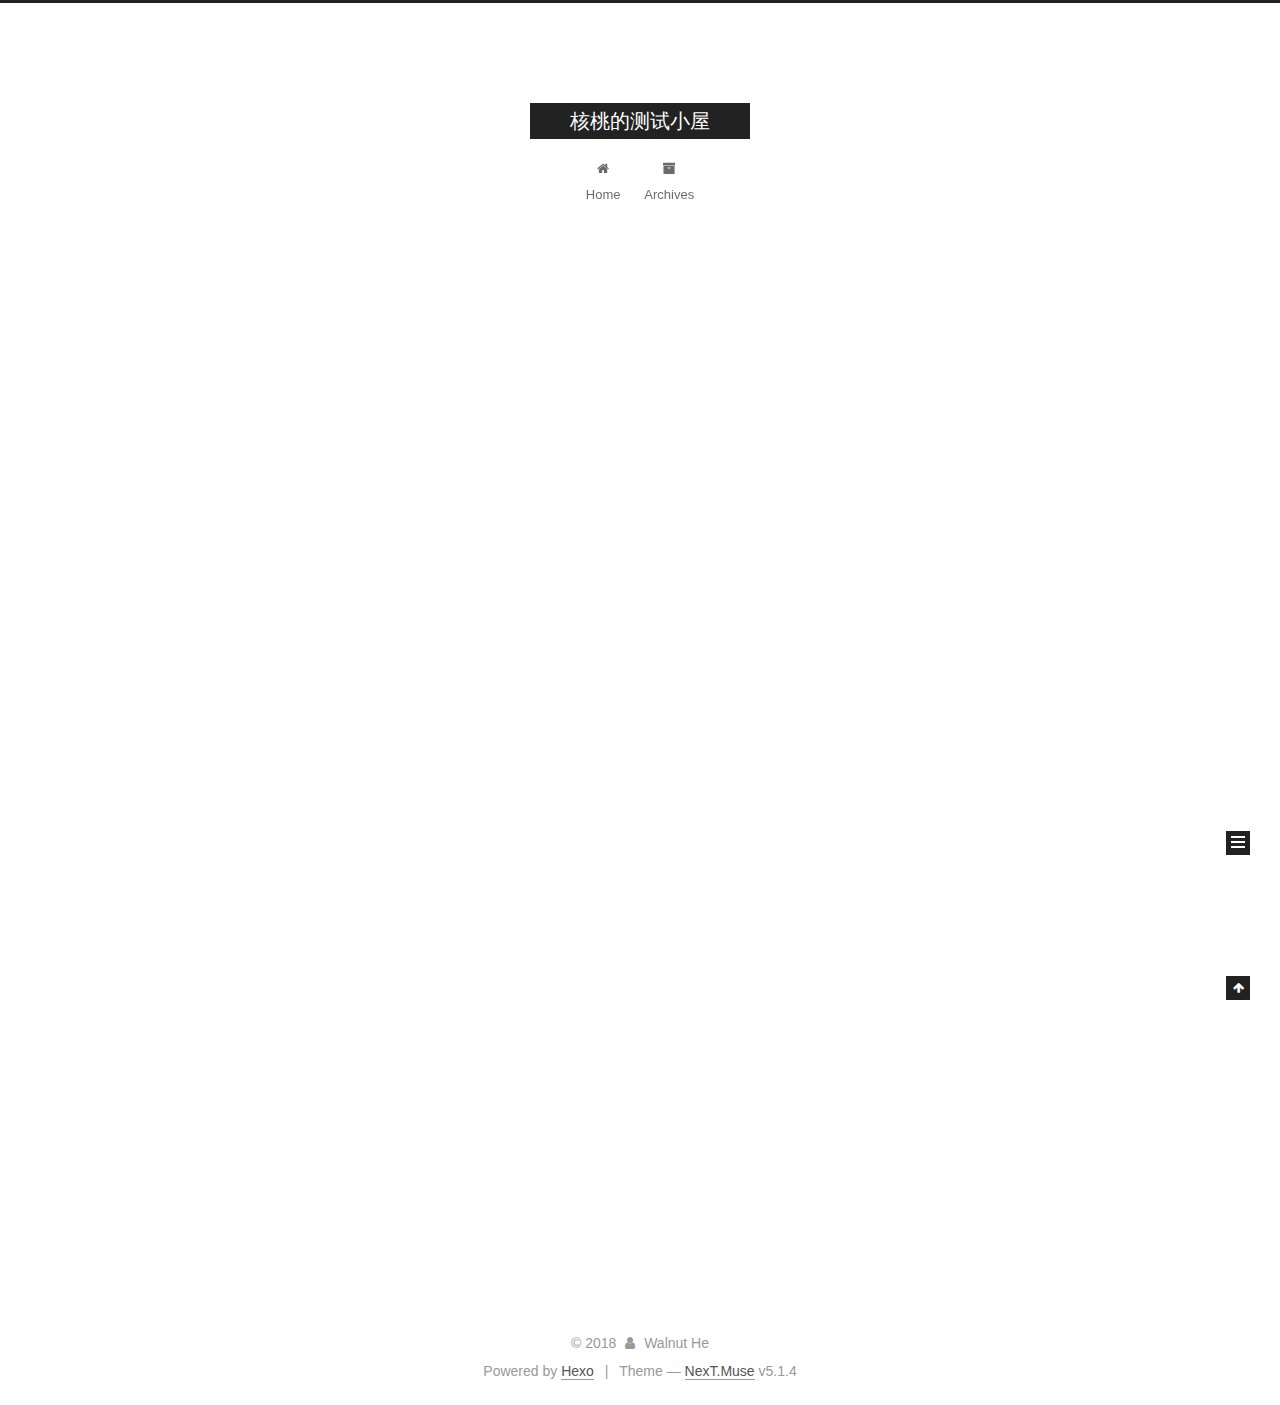
==== index.html @ e681b394 "Site updated: 2018-04-12 00:09:15" ====
<!DOCTYPE html>



  


<html class="theme-next muse use-motion" lang="">
<head>
  <meta charset="UTF-8"/>
<meta http-equiv="X-UA-Compatible" content="IE=edge" />
<meta name="viewport" content="width=device-width, initial-scale=1, maximum-scale=1"/>
<meta name="theme-color" content="#222">









<meta http-equiv="Cache-Control" content="no-transform" />
<meta http-equiv="Cache-Control" content="no-siteapp" />
















  
  
  <link href="/lib/fancybox/source/jquery.fancybox.css?v=2.1.5" rel="stylesheet" type="text/css" />







<link href="/lib/font-awesome/css/font-awesome.min.css?v=4.6.2" rel="stylesheet" type="text/css" />

<link href="/css/main.css?v=5.1.4" rel="stylesheet" type="text/css" />


  <link rel="apple-touch-icon" sizes="180x180" href="/images/apple-touch-icon-next.png?v=5.1.4">


  <link rel="icon" type="image/png" sizes="32x32" href="/images/favicon-32x32-next.png?v=5.1.4">


  <link rel="icon" type="image/png" sizes="16x16" href="/images/favicon-16x16-next.png?v=5.1.4">


  <link rel="mask-icon" href="/images/logo.svg?v=5.1.4" color="#222">





  <meta name="keywords" content="Hexo, NexT" />










<meta property="og:type" content="website">
<meta property="og:title" content="核桃的测试小屋">
<meta property="og:url" content="http://yoursite.com/index.html">
<meta property="og:site_name" content="核桃的测试小屋">
<meta property="og:locale" content="default">
<meta name="twitter:card" content="summary">
<meta name="twitter:title" content="核桃的测试小屋">



<script type="text/javascript" id="hexo.configurations">
  var NexT = window.NexT || {};
  var CONFIG = {
    root: '/',
    scheme: 'Muse',
    version: '5.1.4',
    sidebar: {"position":"left","display":"post","offset":12,"b2t":false,"scrollpercent":false,"onmobile":false},
    fancybox: true,
    tabs: true,
    motion: {"enable":true,"async":false,"transition":{"post_block":"fadeIn","post_header":"slideDownIn","post_body":"slideDownIn","coll_header":"slideLeftIn","sidebar":"slideUpIn"}},
    duoshuo: {
      userId: '0',
      author: 'Author'
    },
    algolia: {
      applicationID: '',
      apiKey: '',
      indexName: '',
      hits: {"per_page":10},
      labels: {"input_placeholder":"Search for Posts","hits_empty":"We didn't find any results for the search: ${query}","hits_stats":"${hits} results found in ${time} ms"}
    }
  };
</script>



  <link rel="canonical" href="http://yoursite.com/"/>





  <title>核桃的测试小屋</title>
  








</head>

<body itemscope itemtype="http://schema.org/WebPage" lang="default">

  
  
    
  

  <div class="container sidebar-position-left 
  page-home">
    <div class="headband"></div>

    <header id="header" class="header" itemscope itemtype="http://schema.org/WPHeader">
      <div class="header-inner"><div class="site-brand-wrapper">
  <div class="site-meta ">
    

    <div class="custom-logo-site-title">
      <a href="/"  class="brand" rel="start">
        <span class="logo-line-before"><i></i></span>
        <span class="site-title">核桃的测试小屋</span>
        <span class="logo-line-after"><i></i></span>
      </a>
    </div>
      
        <p class="site-subtitle"></p>
      
  </div>

  <div class="site-nav-toggle">
    <button>
      <span class="btn-bar"></span>
      <span class="btn-bar"></span>
      <span class="btn-bar"></span>
    </button>
  </div>
</div>

<nav class="site-nav">
  

  
    <ul id="menu" class="menu">
      
        
        <li class="menu-item menu-item-home">
          <a href="/" rel="section">
            
              <i class="menu-item-icon fa fa-fw fa-home"></i> <br />
            
            Home
          </a>
        </li>
      
        
        <li class="menu-item menu-item-archives">
          <a href="/archives/" rel="section">
            
              <i class="menu-item-icon fa fa-fw fa-archive"></i> <br />
            
            Archives
          </a>
        </li>
      

      
    </ul>
  

  
</nav>



 </div>
    </header>

    <main id="main" class="main">
      <div class="main-inner">
        <div class="content-wrap">
          <div id="content" class="content">
            
  <section id="posts" class="posts-expand">
    
      

  

  
  
  

  <article class="post post-type-normal" itemscope itemtype="http://schema.org/Article">
  
  
  
  <div class="post-block">
    <link itemprop="mainEntityOfPage" href="http://yoursite.com/2018/04/11/hello-world/">

    <span hidden itemprop="author" itemscope itemtype="http://schema.org/Person">
      <meta itemprop="name" content="Walnut He">
      <meta itemprop="description" content="">
      <meta itemprop="image" content="/images/avatar.gif">
    </span>

    <span hidden itemprop="publisher" itemscope itemtype="http://schema.org/Organization">
      <meta itemprop="name" content="核桃的测试小屋">
    </span>

    
      <header class="post-header">

        
        
          <h1 class="post-title" itemprop="name headline">
                
                <a class="post-title-link" href="/2018/04/11/hello-world/" itemprop="url">Hello World</a></h1>
        

        <div class="post-meta">
          <span class="post-time">
            
              <span class="post-meta-item-icon">
                <i class="fa fa-calendar-o"></i>
              </span>
              
                <span class="post-meta-item-text">Posted on</span>
              
              <time title="Post created" itemprop="dateCreated datePublished" datetime="2018-04-11T23:04:53+08:00">
                2018-04-11
              </time>
            

            

            
          </span>

          

          
            
          

          
          

          

          

          

        </div>
      </header>
    

    
    
    
    <div class="post-body" itemprop="articleBody">

      
      

      
        
          
            <p>Welcome to <a href="https://hexo.io/" target="_blank" rel="noopener">Hexo</a>! This is your very first post. Check <a href="https://hexo.io/docs/" target="_blank" rel="noopener">documentation</a> for more info. If you get any problems when using Hexo, you can find the answer in <a href="https://hexo.io/docs/troubleshooting.html" target="_blank" rel="noopener">troubleshooting</a> or you can ask me on <a href="https://github.com/hexojs/hexo/issues" target="_blank" rel="noopener">GitHub</a>.</p>
<h2 id="Quick-Start"><a href="#Quick-Start" class="headerlink" title="Quick Start"></a>Quick Start</h2><h3 id="Create-a-new-post"><a href="#Create-a-new-post" class="headerlink" title="Create a new post"></a>Create a new post</h3><figure class="highlight bash"><table><tr><td class="gutter"><pre><span class="line">1</span><br></pre></td><td class="code"><pre><span class="line">$ hexo new <span class="string">"My New Post"</span></span><br></pre></td></tr></table></figure>
<p>More info: <a href="https://hexo.io/docs/writing.html" target="_blank" rel="noopener">Writing</a></p>
<h3 id="Run-server"><a href="#Run-server" class="headerlink" title="Run server"></a>Run server</h3><figure class="highlight bash"><table><tr><td class="gutter"><pre><span class="line">1</span><br></pre></td><td class="code"><pre><span class="line">$ hexo server</span><br></pre></td></tr></table></figure>
<p>More info: <a href="https://hexo.io/docs/server.html" target="_blank" rel="noopener">Server</a></p>
<h3 id="Generate-static-files"><a href="#Generate-static-files" class="headerlink" title="Generate static files"></a>Generate static files</h3><figure class="highlight bash"><table><tr><td class="gutter"><pre><span class="line">1</span><br></pre></td><td class="code"><pre><span class="line">$ hexo generate</span><br></pre></td></tr></table></figure>
<p>More info: <a href="https://hexo.io/docs/generating.html" target="_blank" rel="noopener">Generating</a></p>
<h3 id="Deploy-to-remote-sites"><a href="#Deploy-to-remote-sites" class="headerlink" title="Deploy to remote sites"></a>Deploy to remote sites</h3><figure class="highlight bash"><table><tr><td class="gutter"><pre><span class="line">1</span><br></pre></td><td class="code"><pre><span class="line">$ hexo deploy</span><br></pre></td></tr></table></figure>
<p>More info: <a href="https://hexo.io/docs/deployment.html" target="_blank" rel="noopener">Deployment</a></p>

          
        
      
    </div>
    
    
    

    

    

    

    <footer class="post-footer">
      

      

      

      
      
        <div class="post-eof"></div>
      
    </footer>
  </div>
  
  
  
  </article>


    
  </section>

  


          </div>
          


          

        </div>
        
          
  
  <div class="sidebar-toggle">
    <div class="sidebar-toggle-line-wrap">
      <span class="sidebar-toggle-line sidebar-toggle-line-first"></span>
      <span class="sidebar-toggle-line sidebar-toggle-line-middle"></span>
      <span class="sidebar-toggle-line sidebar-toggle-line-last"></span>
    </div>
  </div>

  <aside id="sidebar" class="sidebar">
    
    <div class="sidebar-inner">

      

      

      <section class="site-overview-wrap sidebar-panel sidebar-panel-active">
        <div class="site-overview">
          <div class="site-author motion-element" itemprop="author" itemscope itemtype="http://schema.org/Person">
            
              <p class="site-author-name" itemprop="name">Walnut He</p>
              <p class="site-description motion-element" itemprop="description"></p>
          </div>

          <nav class="site-state motion-element">

            
              <div class="site-state-item site-state-posts">
              
                <a href="/archives/">
              
                  <span class="site-state-item-count">1</span>
                  <span class="site-state-item-name">posts</span>
                </a>
              </div>
            

            

            

          </nav>

          

          

          
          

          
          

          

        </div>
      </section>

      

      

    </div>
  </aside>


        
      </div>
    </main>

    <footer id="footer" class="footer">
      <div class="footer-inner">
        <div class="copyright">&copy; <span itemprop="copyrightYear">2018</span>
  <span class="with-love">
    <i class="fa fa-user"></i>
  </span>
  <span class="author" itemprop="copyrightHolder">Walnut He</span>

  
</div>


  <div class="powered-by">Powered by <a class="theme-link" target="_blank" href="https://hexo.io">Hexo</a></div>



  <span class="post-meta-divider">|</span>



  <div class="theme-info">Theme &mdash; <a class="theme-link" target="_blank" href="https://github.com/iissnan/hexo-theme-next">NexT.Muse</a> v5.1.4</div>




        







        
      </div>
    </footer>

    
      <div class="back-to-top">
        <i class="fa fa-arrow-up"></i>
        
      </div>
    

    

  </div>

  

<script type="text/javascript">
  if (Object.prototype.toString.call(window.Promise) !== '[object Function]') {
    window.Promise = null;
  }
</script>









  












  
  
    <script type="text/javascript" src="/lib/jquery/index.js?v=2.1.3"></script>
  

  
  
    <script type="text/javascript" src="/lib/fastclick/lib/fastclick.min.js?v=1.0.6"></script>
  

  
  
    <script type="text/javascript" src="/lib/jquery_lazyload/jquery.lazyload.js?v=1.9.7"></script>
  

  
  
    <script type="text/javascript" src="/lib/velocity/velocity.min.js?v=1.2.1"></script>
  

  
  
    <script type="text/javascript" src="/lib/velocity/velocity.ui.min.js?v=1.2.1"></script>
  

  
  
    <script type="text/javascript" src="/lib/fancybox/source/jquery.fancybox.pack.js?v=2.1.5"></script>
  


  


  <script type="text/javascript" src="/js/src/utils.js?v=5.1.4"></script>

  <script type="text/javascript" src="/js/src/motion.js?v=5.1.4"></script>



  
  

  

  


  <script type="text/javascript" src="/js/src/bootstrap.js?v=5.1.4"></script>



  


  




	





  





  












  





  

  

  

  
  

  

  

  

</body>
</html>
---- css/main.css ----
/* normalize.css v3.0.2 | MIT License | git.io/normalize */
html {
  font-family: sans-serif; /* 1 */
  -ms-text-size-adjust: 100%; /* 2 */
  -webkit-text-size-adjust: 100%; /* 2 */
}
body {
  margin: 0;
}
article,
aside,
details,
figcaption,
figure,
footer,
header,
hgroup,
main,
menu,
nav,
section,
summary {
  display: block;
}
audio,
canvas,
progress,
video {
  display: inline-block; /* 1 */
  vertical-align: baseline; /* 2 */
}
audio:not([controls]) {
  display: none;
  height: 0;
}
[hidden],
template {
  display: none;
}
a {
  background-color: transparent;
}
a:active,
a:hover {
  outline: 0;
}
abbr[title] {
  border-bottom: 1px dotted;
}
b,
strong {
  font-weight: bold;
}
dfn {
  font-style: italic;
}
h1 {
  font-size: 2em;
  margin: 0.67em 0;
}
mark {
  background: #ff0;
  color: #000;
}
small {
  font-size: 80%;
}
sub,
sup {
  font-size: 75%;
  line-height: 0;
  position: relative;
  vertical-align: baseline;
}
sup {
  top: -0.5em;
}
sub {
  bottom: -0.25em;
}
img {
  border: 0;
}
svg:not(:root) {
  overflow: hidden;
}
figure {
  margin: 1em 40px;
}
hr {
  -moz-box-sizing: content-box;
  box-sizing: content-box;
  height: 0;
}
pre {
  overflow: auto;
}
code,
kbd,
pre,
samp {
  font-family: monospace, monospace;
  font-size: 1em;
}
button,
input,
optgroup,
select,
textarea {
  color: inherit; /* 1 */
  font: inherit; /* 2 */
  margin: 0; /* 3 */
}
button {
  overflow: visible;
}
button,
select {
  text-transform: none;
}
button,
html input[type="button"],
input[type="reset"],
input[type="submit"] {
  -webkit-appearance: button; /* 2 */
  cursor: pointer; /* 3 */
}
button[disabled],
html input[disabled] {
  cursor: default;
}
button::-moz-focus-inner,
input::-moz-focus-inner {
  border: 0;
  padding: 0;
}
input {
  line-height: normal;
}
input[type="checkbox"],
input[type="radio"] {
  box-sizing: border-box; /* 1 */
  padding: 0; /* 2 */
}
input[type="number"]::-webkit-inner-spin-button,
input[type="number"]::-webkit-outer-spin-button {
  height: auto;
}
input[type="search"] {
  -webkit-appearance: textfield; /* 1 */
  -moz-box-sizing: content-box;
  -webkit-box-sizing: content-box; /* 2 */
  box-sizing: content-box;
}
input[type="search"]::-webkit-search-cancel-button,
input[type="search"]::-webkit-search-decoration {
  -webkit-appearance: none;
}
fieldset {
  border: 1px solid #c0c0c0;
  margin: 0 2px;
  padding: 0.35em 0.625em 0.75em;
}
legend {
  border: 0; /* 1 */
  padding: 0; /* 2 */
}
textarea {
  overflow: auto;
}
optgroup {
  font-weight: bold;
}
table {
  border-collapse: collapse;
  border-spacing: 0;
}
td,
th {
  padding: 0;
}
::selection {
  background: #262a30;
  color: #fff;
}
body {
  position: relative;
  font-family: 'Lato', "PingFang SC", "Microsoft YaHei", sans-serif;
  font-size: 14px;
  line-height: 2;
  color: #555;
  background: #fff;
}
@media (max-width: 767px) {
  body {
    padding-right: 0 !important;
  }
}
@media (min-width: 768px) and (max-width: 991px) {
  body {
    padding-right: 0 !important;
  }
}
@media (min-width: 1600px) {
  body {
    font-size: 16px;
  }
}
h1,
h2,
h3,
h4,
h5,
h6 {
  margin: 0;
  padding: 0;
  font-weight: bold;
  line-height: 1.5;
  font-family: 'Lato', "PingFang SC", "Microsoft YaHei", sans-serif;
}
h2,
h3,
h4,
h5,
h6 {
  margin: 20px 0 15px;
}
h1 {
  font-size: 22px;
}
@media (max-width: 767px) {
  h1 {
    font-size: 18px;
  }
}
h2 {
  font-size: 20px;
}
@media (max-width: 767px) {
  h2 {
    font-size: 16px;
  }
}
h3 {
  font-size: 18px;
}
@media (max-width: 767px) {
  h3 {
    font-size: 14px;
  }
}
h4 {
  font-size: 16px;
}
@media (max-width: 767px) {
  h4 {
    font-size: 12px;
  }
}
h5 {
  font-size: 14px;
}
@media (max-width: 767px) {
  h5 {
    font-size: 10px;
  }
}
h6 {
  font-size: 12px;
}
@media (max-width: 767px) {
  h6 {
    font-size: 8px;
  }
}
p {
  margin: 0 0 20px 0;
}
a {
  color: #555;
  text-decoration: none;
  outline: none;
  border-bottom: 1px solid #999;
  word-wrap: break-word;
}
a:hover {
  color: #222;
  border-bottom-color: #222;
}
blockquote {
  margin: 0;
  padding: 0;
}
img {
  display: block;
  margin: auto;
  max-width: 100%;
  height: auto;
}
hr {
  margin: 40px 0;
  height: 3px;
  border: none;
  background-color: #ddd;
  background-image: repeating-linear-gradient(-45deg, #fff, #fff 4px, transparent 4px, transparent 8px);
}
blockquote {
  padding: 0 15px;
  color: #666;
  border-left: 4px solid #ddd;
}
blockquote cite::before {
  content: "-";
  padding: 0 5px;
}
dt {
  font-weight: 700;
}
dd {
  margin: 0;
  padding: 0;
}
kbd {
  border: 1px solid #ccc;
  border-radius: 0.2em;
  box-shadow: 0.1em 0.1em 0.2em rgba(0,0,0,0.1);
  background-color: #f9f9f9;
  font-family: inherit;
  background-image: -webkit-linear-gradient(top, #eee, #fff, #eee);
  padding: 0.1em 0.3em;
  white-space: nowrap;
}
.text-left {
  text-align: left;
}
.text-center {
  text-align: center;
}
.text-right {
  text-align: right;
}
.text-justify {
  text-align: justify;
}
.text-nowrap {
  white-space: nowrap;
}
.text-lowercase {
  text-transform: lowercase;
}
.text-uppercase {
  text-transform: uppercase;
}
.text-capitalize {
  text-transform: capitalize;
}
.center-block {
  display: block;
  margin-left: auto;
  margin-right: auto;
}
.clearfix:before,
.clearfix:after {
  content: " ";
  display: table;
}
.clearfix:after {
  clear: both;
}
.pullquote {
  width: 45%;
}
.pullquote.left {
  float: left;
  margin-left: 5px;
  margin-right: 10px;
}
.pullquote.right {
  float: right;
  margin-left: 10px;
  margin-right: 5px;
}
.affix.affix.affix {
  position: fixed;
}
.translation {
  margin-top: -20px;
  font-size: 14px;
  color: #999;
}
.scrollbar-measure {
  width: 100px;
  height: 100px;
  overflow: scroll;
  position: absolute;
  top: -9999px;
}
.use-motion .motion-element {
  opacity: 0;
}
table {
  margin: 20px 0;
  width: 100%;
  border-collapse: collapse;
  border-spacing: 0;
  border: 1px solid #ddd;
  font-size: 14px;
  table-layout: fixed;
  word-wrap: break-all;
}
table>tbody>tr:nth-of-type(odd) {
  background-color: #f9f9f9;
}
table>tbody>tr:hover {
  background-color: #f5f5f5;
}
caption,
th,
td {
  padding: 8px;
  text-align: left;
  vertical-align: middle;
  font-weight: normal;
}
th,
td {
  border-bottom: 3px solid #ddd;
  border-right: 1px solid #eee;
}
th {
  padding-bottom: 10px;
  font-weight: 700;
}
td {
  border-bottom-width: 1px;
}
html,
body {
  height: 100%;
}
.container {
  position: relative;
  min-height: 100%;
}
.header-inner {
  margin: 0 auto;
  padding: 100px 0 70px;
  width: 700px;
}
@media (min-width: 1600px) {
  .container .header-inner {
    width: 900px;
  }
}
.main {
  padding-bottom: 150px;
}
.main-inner {
  margin: 0 auto;
  width: 700px;
}
@media (min-width: 1600px) {
  .container .main-inner {
    width: 900px;
  }
}
.footer {
  position: absolute;
  left: 0;
  bottom: 0;
  width: 100%;
  min-height: 50px;
}
.footer-inner {
  box-sizing: border-box;
  margin: 20px auto;
  width: 700px;
}
@media (min-width: 1600px) {
  .container .footer-inner {
    width: 900px;
  }
}
pre,
.highlight {
  overflow: auto;
  margin: 20px 0;
  padding: 0;
  font-size: 13px;
  color: #4d4d4c;
  background: #f7f7f7;
  line-height: 1.6;
}
pre,
code {
  font-family: consolas, Menlo, "PingFang SC", "Microsoft YaHei", monospace;
}
code {
  padding: 2px 4px;
  word-wrap: break-word;
  color: #555;
  background: #eee;
  border-radius: 3px;
  font-size: 13px;
}
pre {
  padding: 10px;
}
pre code {
  padding: 0;
  color: #4d4d4c;
  background: none;
  text-shadow: none;
}
.highlight {
  border-radius: 1px;
}
.highlight pre {
  border: none;
  margin: 0;
  padding: 10px 0;
}
.highlight table {
  margin: 0;
  width: auto;
  border: none;
}
.highlight td {
  border: none;
  padding: 0;
}
.highlight figcaption {
  font-size: 1em;
  color: #4d4d4c;
  line-height: 1em;
  margin-bottom: 1em;
}
.highlight figcaption:before,
.highlight figcaption:after {
  content: " ";
  display: table;
}
.highlight figcaption:after {
  clear: both;
}
.highlight figcaption a {
  float: right;
  color: #4d4d4c;
}
.highlight figcaption a:hover {
  border-bottom-color: #4d4d4c;
}
.highlight .gutter pre {
  padding-left: 10px;
  padding-right: 10px;
  color: #869194;
  text-align: right;
  background-color: #eff2f3;
}
.highlight .code pre {
  width: 100%;
  padding-left: 10px;
  padding-right: 10px;
  background-color: #f7f7f7;
}
.highlight .line {
  height: 20px;
}
.gutter {
  -webkit-user-select: none;
  -moz-user-select: none;
  -ms-user-select: none;
  user-select: none;
}
.gist table {
  width: auto;
}
.gist table td {
  border: none;
}
pre .deletion {
  background: #fdd;
}
pre .addition {
  background: #dfd;
}
pre .meta {
  color: #8959a8;
}
pre .comment {
  color: #8e908c;
}
pre .variable,
pre .attribute,
pre .tag,
pre .regexp,
pre .ruby .constant,
pre .xml .tag .title,
pre .xml .pi,
pre .xml .doctype,
pre .html .doctype,
pre .css .id,
pre .css .class,
pre .css .pseudo {
  color: #c82829;
}
pre .number,
pre .preprocessor,
pre .built_in,
pre .literal,
pre .params,
pre .constant,
pre .command {
  color: #f5871f;
}
pre .ruby .class .title,
pre .css .rules .attribute,
pre .string,
pre .value,
pre .inheritance,
pre .header,
pre .ruby .symbol,
pre .xml .cdata,
pre .special,
pre .number,
pre .formula {
  color: #718c00;
}
pre .title,
pre .css .hexcolor {
  color: #3e999f;
}
pre .function,
pre .python .decorator,
pre .python .title,
pre .ruby .function .title,
pre .ruby .title .keyword,
pre .perl .sub,
pre .javascript .title,
pre .coffeescript .title {
  color: #4271ae;
}
pre .keyword,
pre .javascript .function {
  color: #8959a8;
}
.full-image.full-image.full-image.full-image {
  border: none;
  max-width: 100%;
  width: auto;
  margin: 20px auto 25px;
}
@media (min-width: 992px) {
  .full-image.full-image.full-image.full-image {
    max-width: none;
    width: 110%;
    margin: 25px -5%;
  }
}
.blockquote-center,
.page-home .post-type-quote blockquote,
.page-post-detail .post-type-quote blockquote {
  position: relative;
  margin: 40px 0;
  padding: 0;
  border-left: none;
  text-align: center;
}
.blockquote-center::before,
.page-home .post-type-quote blockquote::before,
.page-post-detail .post-type-quote blockquote::before,
.blockquote-center::after,
.page-home .post-type-quote blockquote::after,
.page-post-detail .post-type-quote blockquote::after {
  position: absolute;
  content: ' ';
  display: block;
  width: 100%;
  height: 24px;
  opacity: 0.2;
  background-repeat: no-repeat;
  background-position: 0 -6px;
  background-size: 22px 22px;
}
.blockquote-center::before,
.page-home .post-type-quote blockquote::before,
.page-post-detail .post-type-quote blockquote::before {
  top: -20px;
  background-image: url("../images/quote-l.svg");
  border-top: 1px solid #ccc;
}
.blockquote-center::after,
.page-home .post-type-quote blockquote::after,
.page-post-detail .post-type-quote blockquote::after {
  bottom: -20px;
  background-image: url("../images/quote-r.svg");
  border-bottom: 1px solid #ccc;
  background-position: 100% 8px;
}
.blockquote-center p,
.page-home .post-type-quote blockquote p,
.page-post-detail .post-type-quote blockquote p,
.blockquote-center div,
.page-home .post-type-quote blockquote div,
.page-post-detail .post-type-quote blockquote div {
  text-align: center;
}
.post .post-body .group-picture img {
  box-sizing: border-box;
  padding: 0 3px;
  border: none;
}
.post .group-picture-row {
  overflow: hidden;
  margin-top: 6px;
}
.post .group-picture-row:first-child {
  margin-top: 0;
}
.post .group-picture-column {
  float: left;
}
.page-post-detail .post-body .group-picture-column {
  float: none;
  margin-top: 10px;
  width: auto !important;
}
.page-post-detail .post-body .group-picture-column img {
  margin: 0 auto;
}
.page-archive .group-picture-container {
  overflow: hidden;
}
.page-archive .group-picture-row {
  float: left;
}
.page-archive .group-picture-row:first-child {
  margin-top: 6px;
}
.page-archive .group-picture-column {
  max-width: 150px;
  max-height: 150px;
}
.post-body .note {
  position: relative;
  padding: 15px;
  margin-bottom: 20px;
  border: 1px solid #eee;
  border-left-width: 5px;
  border-radius: 3px;
}
.post-body .note h2,
.post-body .note h3,
.post-body .note h4,
.post-body .note h5,
.post-body .note h6 {
  margin-top: 0;
  margin-bottom: 0;
  border-bottom: initial;
  padding-top: 0 !important;
}
.post-body .note p:first-child,
.post-body .note ul:first-child,
.post-body .note ol:first-child,
.post-body .note table:first-child,
.post-body .note pre:first-child,
.post-body .note blockquote:first-child {
  margin-top: 0;
}
.post-body .note p:last-child,
.post-body .note ul:last-child,
.post-body .note ol:last-child,
.post-body .note table:last-child,
.post-body .note pre:last-child,
.post-body .note blockquote:last-child {
  margin-bottom: 0;
}
.post-body .note.default {
  border-left-color: #777;
}
.post-body .note.default h2,
.post-body .note.default h3,
.post-body .note.default h4,
.post-body .note.default h5,
.post-body .note.default h6 {
  color: #777;
}
.post-body .note.primary {
  border-left-color: #6f42c1;
}
.post-body .note.primary h2,
.post-body .note.primary h3,
.post-body .note.primary h4,
.post-body .note.primary h5,
.post-body .note.primary h6 {
  color: #6f42c1;
}
.post-body .note.info {
  border-left-color: #428bca;
}
.post-body .note.info h2,
.post-body .note.info h3,
.post-body .note.info h4,
.post-body .note.info h5,
.post-body .note.info h6 {
  color: #428bca;
}
.post-body .note.success {
  border-left-color: #5cb85c;
}
.post-body .note.success h2,
.post-body .note.success h3,
.post-body .note.success h4,
.post-body .note.success h5,
.post-body .note.success h6 {
  color: #5cb85c;
}
.post-body .note.warning {
  border-left-color: #f0ad4e;
}
.post-body .note.warning h2,
.post-body .note.warning h3,
.post-body .note.warning h4,
.post-body .note.warning h5,
.post-body .note.warning h6 {
  color: #f0ad4e;
}
.post-body .note.danger {
  border-left-color: #d9534f;
}
.post-body .note.danger h2,
.post-body .note.danger h3,
.post-body .note.danger h4,
.post-body .note.danger h5,
.post-body .note.danger h6 {
  color: #d9534f;
}
.post-body .label {
  display: inline;
  padding: 0 2px;
  white-space: nowrap;
}
.post-body .label.default {
  background-color: #f0f0f0;
}
.post-body .label.primary {
  background-color: #efe6f7;
}
.post-body .label.info {
  background-color: #e5f2f8;
}
.post-body .label.success {
  background-color: #e7f4e9;
}
.post-body .label.warning {
  background-color: #fcf6e1;
}
.post-body .label.danger {
  background-color: #fae8eb;
}
.post-body .tabs {
  position: relative;
  display: block;
  margin-bottom: 20px;
  padding-top: 10px;
}
.post-body .tabs ul.nav-tabs {
  margin: 0;
  padding: 0;
  display: flex;
  margin-bottom: -1px;
}
@media (max-width: 413px) {
  .post-body .tabs ul.nav-tabs {
    display: block;
    margin-bottom: 5px;
  }
}
.post-body .tabs ul.nav-tabs li.tab {
  list-style-type: none !important;
  margin: 0 0.25em 0 0;
  border-top: 3px solid transparent;
  border-left: 1px solid transparent;
  border-right: 1px solid transparent;
}
@media (max-width: 413px) {
  .post-body .tabs ul.nav-tabs li.tab {
    margin: initial;
    border-top: 1px solid transparent;
    border-left: 3px solid transparent;
    border-right: 1px solid transparent;
    border-bottom: 1px solid transparent;
  }
}
.post-body .tabs ul.nav-tabs li.tab a {
  outline: 0;
  border-bottom: initial;
  display: block;
  line-height: 1.8em;
  padding: 0.25em 0.75em;
  transition-duration: 0.2s;
  transition-timing-function: ease-out;
  transition-delay: 0s;
}
.post-body .tabs ul.nav-tabs li.tab a i {
  width: 1.285714285714286em;
}
.post-body .tabs ul.nav-tabs li.tab.active {
  border-top: 3px solid #fc6423;
  border-left: 1px solid #ddd;
  border-right: 1px solid #ddd;
  background-color: #fff;
}
@media (max-width: 413px) {
  .post-body .tabs ul.nav-tabs li.tab.active {
    border-top: 1px solid #ddd;
    border-left: 3px solid #fc6423;
    border-right: 1px solid #ddd;
    border-bottom: 1px solid #ddd;
  }
}
.post-body .tabs ul.nav-tabs li.tab.active a {
  cursor: default;
  color: #555;
}
.post-body .tabs .tab-content {
  background-color: #fff;
}
.post-body .tabs .tab-content .tab-pane {
  border: 1px solid #ddd;
  padding: 20px 20px 0 20px;
}
.post-body .tabs .tab-content .tab-pane:not(.active) {
  display: none !important;
}
.post-body .tabs .tab-content .tab-pane.active {
  display: block !important;
}
.btn {
  display: inline-block;
  padding: 0 20px;
  font-size: 14px;
  color: #fff;
  background: #222;
  border: 2px solid #222;
  text-decoration: none;
  border-radius: 0;
  transition-property: background-color;
  transition-duration: 0.2s;
  transition-timing-function: ease-in-out;
  transition-delay: 0s;
  line-height: 2;
}
.btn:hover {
  border-color: #222;
  color: #222;
  background: #fff;
}
.btn +.btn {
  margin: 0 0 8px 8px;
}
.btn .fa-fw {
  width: 1.285714285714286em;
  text-align: left;
}
.btn-bar {
  display: block;
  width: 22px;
  height: 2px;
  background: #555;
  border-radius: 1px;
}
.btn-bar+.btn-bar {
  margin-top: 4px;
}
.pagination {
  margin: 120px 0 40px;
  text-align: center;
  border-top: 1px solid #eee;
}
.page-number-basic,
.pagination .prev,
.pagination .next,
.pagination .page-number,
.pagination .space {
  display: inline-block;
  position: relative;
  top: -1px;
  margin: 0 10px;
  padding: 0 11px;
}
@media (max-width: 767px) {
  .page-number-basic,
  .pagination .prev,
  .pagination .next,
  .pagination .page-number,
  .pagination .space {
    margin: 0 5px;
  }
}
.pagination .prev,
.pagination .next,
.pagination .page-number {
  border-bottom: 0;
  border-top: 1px solid #eee;
  transition-property: border-color;
  transition-duration: 0.2s;
  transition-timing-function: ease-in-out;
  transition-delay: 0s;
}
.pagination .prev:hover,
.pagination .next:hover,
.pagination .page-number:hover {
  border-top-color: #222;
}
.pagination .space {
  padding: 0;
  margin: 0;
}
.pagination .prev {
  margin-left: 0;
}
.pagination .next {
  margin-right: 0;
}
.pagination .page-number.current {
  color: #fff;
  background: #ccc;
  border-top-color: #ccc;
}
@media (max-width: 767px) {
  .pagination {
    border-top: none;
  }
  .pagination .prev,
  .pagination .next,
  .pagination .page-number {
    margin-bottom: 10px;
    border-top: 0;
    border-bottom: 1px solid #eee;
    padding: 0 10px;
  }
  .pagination .prev:hover,
  .pagination .next:hover,
  .pagination .page-number:hover {
    border-bottom-color: #222;
  }
}
.comments {
  margin: 60px 20px 0;
}
.tag-cloud {
  text-align: center;
}
.tag-cloud a {
  display: inline-block;
  margin: 10px;
}
.back-to-top {
  box-sizing: border-box;
  position: fixed;
  bottom: -100px;
  right: 30px;
  z-index: 1050;
  padding: 0 6px;
  width: 24px;
  background: #222;
  font-size: 12px;
  opacity: 1;
  color: #fff;
  cursor: pointer;
  text-align: center;
  -webkit-transform: translateZ(0);
  transition-property: bottom;
  transition-duration: 0.2s;
  transition-timing-function: ease-in-out;
  transition-delay: 0s;
}
@media (min-width: 768px) and (max-width: 991px) {
  .back-to-top {
    display: none !important;
  }
}
@media (max-width: 767px) {
  .back-to-top {
    display: none !important;
  }
}
.back-to-top.back-to-top-on {
  bottom: 19px;
}
.header {
  background: transparent;
}
.header-inner {
  position: relative;
}
.headband {
  height: 3px;
  background: #222;
}
.site-meta {
  margin: 0;
  text-align: center;
}
@media (max-width: 767px) {
  .site-meta {
    text-align: center;
  }
}
.brand {
  position: relative;
  display: inline-block;
  padding: 0 40px;
  color: #fff;
  background: #222;
  border-bottom: none;
}
.brand:hover {
  color: #fff;
}
.logo {
  display: inline-block;
  margin-right: 5px;
  line-height: 36px;
  vertical-align: top;
}
.site-title {
  display: inline-block;
  vertical-align: top;
  line-height: 36px;
  font-size: 20px;
  font-weight: normal;
  font-family: 'Lato', "PingFang SC", "Microsoft YaHei", sans-serif;
}
.site-subtitle {
  margin-top: 10px;
  font-size: 13px;
  color: #999;
}
.use-motion .brand {
  opacity: 0;
}
.use-motion .logo,
.use-motion .site-title,
.use-motion .site-subtitle {
  opacity: 0;
  position: relative;
  top: -10px;
}
.site-nav-toggle {
  display: none;
  position: absolute;
  top: 10px;
  left: 10px;
}
@media (max-width: 767px) {
  .site-nav-toggle {
    display: block;
  }
}
.site-nav-toggle button {
  margin-top: 2px;
  padding: 9px 10px;
  background: transparent;
  border: none;
}
@media (max-width: 767px) {
  .site-nav {
    display: none;
    margin: 0 -10px;
    padding: 0 10px;
    clear: both;
    border-top: 1px solid #ddd;
  }
}
@media (min-width: 768px) and (max-width: 991px) {
  .site-nav {
    display: block !important;
  }
}
@media (min-width: 992px) {
  .site-nav {
    display: block !important;
  }
}
.menu {
  margin-top: 20px;
  padding-left: 0;
  text-align: center;
}
.menu .menu-item {
  display: inline-block;
  margin: 0 10px;
  list-style: none;
}
@media screen and (max-width: 767px) {
  .menu .menu-item {
    margin-top: 10px;
  }
}
.menu .menu-item a {
  display: block;
  font-size: 13px;
  line-height: inherit;
  border-bottom: 1px solid transparent;
  transition-property: border-color;
  transition-duration: 0.2s;
  transition-timing-function: ease-in-out;
  transition-delay: 0s;
}
.menu .menu-item a:hover {
  border-bottom-color: #222;
}
.menu .menu-item .fa {
  margin-right: 5px;
}
.use-motion .menu-item {
  opacity: 0;
}
.post-body {
  font-family: 'Lato', "PingFang SC", "Microsoft YaHei", sans-serif;
}
@media (max-width: 767px) {
  .post-body {
    word-break: break-word;
  }
}
.post-body .fancybox img {
  display: block !important;
  margin: 0 auto;
  cursor: pointer;
  cursor: zoom-in;
  cursor: -webkit-zoom-in;
}
.post-body .image-caption,
.post-body .figure .caption {
  margin: -20px auto 15px;
  text-align: center;
  font-size: 14px;
  color: #999;
  font-weight: bold;
  line-height: 1;
}
.post-sticky-flag {
  display: inline-block;
  font-size: 16px;
  -ms-transform: rotate(30deg);
  -webkit-transform: rotate(30deg);
  -moz-transform: rotate(30deg);
  -ms-transform: rotate(30deg);
  -o-transform: rotate(30deg);
  transform: rotate(30deg);
}
.use-motion .post-block,
.use-motion .pagination,
.use-motion .comments {
  opacity: 0;
}
.use-motion .post-header {
  opacity: 0;
}
.use-motion .post-body {
  opacity: 0;
}
.use-motion .collection-title {
  opacity: 0;
}
.posts-expand {
  padding-top: 40px;
}
@media (max-width: 767px) {
  .posts-expand {
    margin: 0 20px;
  }
  .post-body pre .gutter pre {
    padding-right: 10px;
  }
  .post-body .highlight {
    margin-left: 0px;
    margin-right: 0px;
    padding: 0;
  }
  .post-body .highlight .gutter pre {
    padding-right: 10px;
  }
}
@media (min-width: 992px) {
  .posts-expand .post-body {
    text-align: justify;
  }
}
.posts-expand .post-body h2,
.posts-expand .post-body h3,
.posts-expand .post-body h4,
.posts-expand .post-body h5,
.posts-expand .post-body h6 {
  padding-top: 10px;
}
.posts-expand .post-body h2 .header-anchor,
.posts-expand .post-body h3 .header-anchor,
.posts-expand .post-body h4 .header-anchor,
.posts-expand .post-body h5 .header-anchor,
.posts-expand .post-body h6 .header-anchor {
  float: right;
  margin-left: 10px;
  color: #ccc;
  border-bottom-style: none;
  visibility: hidden;
}
.posts-expand .post-body h2 .header-anchor:hover,
.posts-expand .post-body h3 .header-anchor:hover,
.posts-expand .post-body h4 .header-anchor:hover,
.posts-expand .post-body h5 .header-anchor:hover,
.posts-expand .post-body h6 .header-anchor:hover {
  color: inherit;
}
.posts-expand .post-body h2:hover .header-anchor,
.posts-expand .post-body h3:hover .header-anchor,
.posts-expand .post-body h4:hover .header-anchor,
.posts-expand .post-body h5:hover .header-anchor,
.posts-expand .post-body h6:hover .header-anchor {
  visibility: visible;
}
.posts-expand .post-body ul li {
  list-style: circle;
}
.posts-expand .post-body img {
  box-sizing: border-box;
  margin: auto;
  padding: 3px;
  border: 1px solid #ddd;
}
.posts-expand .post-body .fancybox img {
  margin: 0 auto 25px;
}
@media (max-width: 767px) {
  .posts-collapse {
    margin: 0 20px;
  }
  .posts-collapse .post-title,
  .posts-collapse .post-meta {
    display: block;
    width: auto;
    text-align: left;
  }
}
.posts-collapse {
  position: relative;
  z-index: 1010;
  margin-left: 55px;
}
.posts-collapse::after {
  content: " ";
  position: absolute;
  top: 20px;
  left: 0;
  margin-left: -2px;
  width: 4px;
  height: 100%;
  background: #f5f5f5;
  z-index: -1;
}
@media (max-width: 767px) {
  .posts-collapse {
    margin: 0 20px;
  }
}
.posts-collapse .collection-title {
  position: relative;
  margin: 60px 0;
}
.posts-collapse .collection-title h1,
.posts-collapse .collection-title h2 {
  margin-left: 20px;
}
.posts-collapse .collection-title small {
  color: #bbb;
  margin-left: 5px;
}
.posts-collapse .collection-title::before {
  content: " ";
  position: absolute;
  left: 0;
  top: 50%;
  margin-left: -4px;
  margin-top: -4px;
  width: 8px;
  height: 8px;
  background: #bbb;
  border-radius: 50%;
}
.posts-collapse .post {
  margin: 30px 0;
}
.posts-collapse .post-header {
  position: relative;
  transition-duration: 0.2s;
  transition-timing-function: ease-in-out;
  transition-delay: 0s;
  transition-property: border;
  border-bottom: 1px dashed #ccc;
}
.posts-collapse .post-header::before {
  content: " ";
  position: absolute;
  left: 0;
  top: 12px;
  width: 6px;
  height: 6px;
  margin-left: -4px;
  background: #bbb;
  border-radius: 50%;
  border: 1px solid #fff;
  transition-duration: 0.2s;
  transition-timing-function: ease-in-out;
  transition-delay: 0s;
  transition-property: background;
}
.posts-collapse .post-header:hover {
  border-bottom-color: #666;
}
.posts-collapse .post-header:hover::before {
  background: #222;
}
.posts-collapse .post-meta {
  position: absolute;
  font-size: 12px;
  left: 20px;
  top: 5px;
}
.posts-collapse .post-comments-count {
  display: none;
}
.posts-collapse .post-title {
  margin-left: 60px;
  font-size: 16px;
  font-weight: normal;
  line-height: inherit;
}
.posts-collapse .post-title::after {
  margin-left: 3px;
  opacity: 0.6;
}
.posts-collapse .post-title a {
  color: #666;
  border-bottom: none;
}
.page-home .post-type-quote .post-header,
.page-post-detail .post-type-quote .post-header,
.page-home .post-type-quote .post-tags,
.page-post-detail .post-type-quote .post-tags {
  display: none;
}
.posts-expand .post-title {
  text-align: center;
  word-break: break-word;
  font-weight: 400;
}
.posts-expand .post-title-link {
  display: inline-block;
  position: relative;
  color: #555;
  border-bottom: none;
  line-height: 1.2;
  vertical-align: top;
}
.posts-expand .post-title-link::before {
  content: "";
  position: absolute;
  width: 100%;
  height: 2px;
  bottom: 0;
  left: 0;
  background-color: #000;
  visibility: hidden;
  -webkit-transform: scaleX(0);
  -moz-transform: scaleX(0);
  -ms-transform: scaleX(0);
  -o-transform: scaleX(0);
  transform: scaleX(0);
  transition-duration: 0.2s;
  transition-timing-function: ease-in-out;
  transition-delay: 0s;
}
.posts-expand .post-title-link:hover::before {
  visibility: visible;
  -webkit-transform: scaleX(1);
  -moz-transform: scaleX(1);
  -ms-transform: scaleX(1);
  -o-transform: scaleX(1);
  transform: scaleX(1);
}
.posts-expand .post-title-link .fa {
  font-size: 16px;
}
.posts-expand .post-meta {
  margin: 3px 0 60px 0;
  color: #999;
  font-family: 'Lato', "PingFang SC", "Microsoft YaHei", sans-serif;
  font-size: 12px;
  text-align: center;
}
.posts-expand .post-meta .post-category-list {
  display: inline-block;
  margin: 0;
  padding: 3px;
}
.posts-expand .post-meta .post-category-list-link {
  color: #999;
}
.posts-expand .post-meta .post-description {
  font-size: 14px;
  margin-top: 2px;
}
.post-meta-divider {
  margin: 0 0.5em;
}
.post-meta-item-icon {
  margin-right: 3px;
}
@media (min-width: 768px) and (max-width: 991px) {
  .post-meta-item-icon {
    display: inline-block;
  }
}
@media (max-width: 767px) {
  .post-meta-item-icon {
    display: inline-block;
  }
}
@media (min-width: 768px) and (max-width: 991px) {
  .post-meta-item-text {
    display: none;
  }
}
@media (max-width: 767px) {
  .post-meta-item-text {
    display: none;
  }
}
@media (max-width: 767px) {
  .posts-expand .post-comments-count {
    display: none;
  }
}
.post-button {
  margin-top: 40px;
}
.posts-expand .post-tags {
  margin-top: 40px;
  text-align: center;
}
.posts-expand .post-tags a {
  display: inline-block;
  margin-right: 10px;
  font-size: 13px;
}
.post-nav {
  display: table;
  margin-top: 15px;
  width: 100%;
  border-top: 1px solid #eee;
}
.post-nav-divider {
  display: table-cell;
  width: 10%;
}
.post-nav-item {
  display: table-cell;
  padding: 10px 0 0 0;
  width: 45%;
  vertical-align: top;
}
.post-nav-item a {
  position: relative;
  display: block;
  line-height: 25px;
  font-size: 14px;
  color: #555;
  border-bottom: none;
}
.post-nav-item a:hover {
  color: #222;
  border-bottom: none;
}
.post-nav-item a:active {
  top: 2px;
}
.post-nav-item .fa {
  position: absolute;
  top: 8px;
  left: 0;
  font-size: 12px;
}
.post-nav-next a {
  padding-left: 15px;
}
.post-nav-prev {
  text-align: right;
}
.post-nav-prev a {
  padding-right: 15px;
}
.post-nav-prev .fa {
  right: 0;
  left: auto;
}
.posts-expand .post-eof {
  display: block;
  margin: 80px auto 60px;
  width: 8%;
  height: 1px;
  background: #ccc;
  text-align: center;
}
.post:last-child .post-eof.post-eof.post-eof {
  display: none;
}
.post-gallery {
  display: table;
  table-layout: fixed;
  width: 100%;
  border-collapse: separate;
}
.post-gallery-row {
  display: table-row;
}
.post-gallery .post-gallery-img {
  display: table-cell;
  text-align: center;
  vertical-align: middle;
  border: none;
}
.post-gallery .post-gallery-img img {
  max-width: 100%;
  max-height: 100%;
  border: none;
}
.fancybox-close,
.fancybox-close:hover {
  border: none;
}
.rtl.post-body p,
.rtl.post-body a,
.rtl.post-body h1,
.rtl.post-body h2,
.rtl.post-body h3,
.rtl.post-body h4,
.rtl.post-body h5,
.rtl.post-body h6,
.rtl.post-body li,
.rtl.post-body ul,
.rtl.post-body ol {
  direction: rtl;
  font-family: UKIJ Ekran;
}
.rtl.post-title {
  font-family: UKIJ Ekran;
}
.sidebar {
  position: fixed;
  right: 0;
  top: 0;
  bottom: 0;
  width: 0;
  z-index: 1040;
  box-shadow: inset 0 2px 6px #000;
  background: #222;
  -webkit-transform: translateZ(0);
}
.sidebar a {
  color: #999;
  border-bottom-color: #555;
}
.sidebar a:hover {
  color: #eee;
}
@media (min-width: 768px) and (max-width: 991px) {
  .sidebar {
    display: none !important;
  }
}
@media (max-width: 767px) {
  .sidebar {
    display: none !important;
  }
}
.sidebar-inner {
  position: relative;
  padding: 20px 10px;
  color: #999;
  text-align: center;
}
.site-overview-wrap {
  overflow: hidden;
}
.site-overview {
  overflow-y: auto;
  overflow-x: hidden;
}
.sidebar-toggle {
  position: fixed;
  right: 30px;
  bottom: 45px;
  width: 14px;
  height: 14px;
  padding: 5px;
  background: #222;
  line-height: 0;
  z-index: 1050;
  cursor: pointer;
  -webkit-transform: translateZ(0);
}
@media (min-width: 768px) and (max-width: 991px) {
  .sidebar-toggle {
    display: none !important;
  }
}
@media (max-width: 767px) {
  .sidebar-toggle {
    display: none !important;
  }
}
.sidebar-toggle-line {
  position: relative;
  display: inline-block;
  vertical-align: top;
  height: 2px;
  width: 100%;
  background: #fff;
  margin-top: 3px;
}
.sidebar-toggle-line:first-child {
  margin-top: 0;
}
.site-author-image {
  display: block;
  margin: 0 auto;
  padding: 2px;
  max-width: 96px;
  height: auto;
  border: 2px solid #333;
}
.site-author-name {
  margin: 5px 0 0;
  text-align: center;
  color: #f5f5f5;
  font-weight: normal;
}
.site-description {
  margin-top: 5px;
  text-align: center;
  font-size: 14px;
  color: #999;
}
.site-state {
  overflow: hidden;
  line-height: 1.4;
  white-space: nowrap;
  text-align: center;
}
.site-state-item {
  display: inline-block;
  padding: 0 15px;
  border-left: 1px solid #333;
}
.site-state-item:first-child {
  border-left: none;
}
.site-state-item a {
  border-bottom: none;
}
.site-state-item-count {
  display: block;
  text-align: center;
  color: inherit;
  font-weight: 600;
  font-size: 18px;
}
.site-state-item-name {
  font-size: 13px;
  color: inherit;
}
.feed-link {
  margin-top: 20px;
}
.feed-link a {
  display: inline-block;
  padding: 0 15px;
  color: #fc6423;
  border: 1px solid #fc6423;
  border-radius: 4px;
}
.feed-link a i {
  color: #fc6423;
  font-size: 14px;
}
.feed-link a:hover {
  color: #fff;
  background: #fc6423;
}
.feed-link a:hover i {
  color: #fff;
}
.links-of-author {
  margin-top: 20px;
}
.links-of-author a {
  display: inline-block;
  vertical-align: middle;
  margin-right: 10px;
  margin-bottom: 10px;
  border-bottom-color: #555;
  font-size: 13px;
}
.links-of-author a:before {
  display: inline-block;
  vertical-align: middle;
  margin-right: 3px;
  content: " ";
  width: 4px;
  height: 4px;
  border-radius: 50%;
  background: #29a1be;
}
.links-of-blogroll {
  font-size: 13px;
}
.links-of-blogroll-title {
  margin-top: 20px;
  font-size: 14px;
  font-weight: 600;
}
.links-of-blogroll-list {
  margin: 0;
  padding: 0;
  list-style: none;
}
.links-of-blogroll-item {
  padding: 2px 10px;
}
.links-of-blogroll-item a {
  max-width: 280px;
  box-sizing: border-box;
  display: inline-block;
  overflow: hidden;
  white-space: nowrap;
  text-overflow: ellipsis;
}
.sidebar-nav {
  margin: 0 0 20px;
  padding-left: 0;
}
.sidebar-nav li {
  display: inline-block;
  cursor: pointer;
  border-bottom: 1px solid transparent;
  font-size: 14px;
  color: #555;
}
.sidebar-nav li:hover {
  color: #f5f5f5;
}
.page-post-detail .sidebar-nav-toc {
  padding: 0 5px;
}
.page-post-detail .sidebar-nav-overview {
  margin-left: 10px;
}
.sidebar-nav .sidebar-nav-active {
  color: #87daff;
  border-bottom-color: #87daff;
}
.sidebar-nav .sidebar-nav-active:hover {
  color: #87daff;
}
.sidebar-panel {
  display: none;
}
.sidebar-panel-active {
  display: block;
}
.post-toc-empty {
  font-size: 14px;
  color: #666;
}
.post-toc-wrap {
  overflow: hidden;
}
.post-toc {
  overflow: auto;
}
.post-toc ol {
  margin: 0;
  padding: 0 2px 5px 10px;
  text-align: left;
  list-style: none;
  font-size: 14px;
}
.post-toc ol > ol {
  padding-left: 0;
}
.post-toc ol a {
  transition-duration: 0.2s;
  transition-timing-function: ease-in-out;
  transition-delay: 0s;
  transition-property: all;
  color: #999;
  border-bottom-color: #555;
}
.post-toc ol a:hover {
  color: #ccc;
  border-bottom-color: #ccc;
}
.post-toc .nav-item {
  overflow: hidden;
  text-overflow: ellipsis;
  text-align: justify;
  white-space: nowrap;
  line-height: 1.8;
}
.post-toc .nav .nav-child {
  display: none;
}
.post-toc .nav .active > .nav-child {
  display: block;
}
.post-toc .nav .active-current > .nav-child {
  display: block;
}
.post-toc .nav .active-current > .nav-child > .nav-item {
  display: block;
}
.post-toc .nav .active > a {
  color: #87daff;
  border-bottom-color: #87daff;
}
.post-toc .nav .active-current > a {
  color: #87daff;
}
.post-toc .nav .active-current > a:hover {
  color: #87daff;
}
.footer {
  font-size: 14px;
  color: #999;
}
.footer img {
  border: none;
}
.footer-inner {
  text-align: center;
}
.with-love {
  display: inline-block;
  margin: 0 5px;
}
.powered-by,
.theme-info {
  display: inline-block;
}
.cc-license {
  margin-top: 10px;
  text-align: center;
}
.cc-license .cc-opacity {
  opacity: 0.7;
  border-bottom: none;
}
.cc-license .cc-opacity:hover {
  opacity: 0.9;
}
.cc-license img {
  display: inline-block;
}
.theme-next #ds-thread #ds-reset {
  color: #555;
}
.theme-next #ds-thread #ds-reset .ds-replybox {
  margin-bottom: 30px;
}
.theme-next #ds-thread #ds-reset .ds-replybox .ds-avatar,
.theme-next #ds-reset .ds-avatar img {
  box-shadow: none;
}
.theme-next #ds-thread #ds-reset .ds-textarea-wrapper {
  border-color: #c7d4e1;
  background: none;
  border-top-right-radius: 3px;
  border-top-left-radius: 3px;
}
.theme-next #ds-thread #ds-reset .ds-textarea-wrapper textarea {
  height: 60px;
}
.theme-next #ds-reset .ds-rounded-top {
  border-radius: 0;
}
.theme-next #ds-thread #ds-reset .ds-post-toolbar {
  box-sizing: border-box;
  border: 1px solid #c7d4e1;
  background: #f6f8fa;
}
.theme-next #ds-thread #ds-reset .ds-post-options {
  height: 40px;
  border: none;
  background: none;
}
.theme-next #ds-thread #ds-reset .ds-toolbar-buttons {
  top: 11px;
}
.theme-next #ds-thread #ds-reset .ds-sync {
  top: 5px;
}
.theme-next #ds-thread #ds-reset .ds-post-button {
  top: 4px;
  right: 5px;
  width: 90px;
  height: 30px;
  border: 1px solid #c5ced7;
  border-radius: 3px;
  background-image: linear-gradient(#fbfbfc, #f5f7f9);
  color: #60676d;
}
.theme-next #ds-thread #ds-reset .ds-post-button:hover {
  background-position: 0 -30px;
  color: #60676d;
}
.theme-next #ds-thread #ds-reset .ds-comments-info {
  padding: 10px 0;
}
.theme-next #ds-thread #ds-reset .ds-sort {
  display: none;
}
.theme-next #ds-thread #ds-reset li.ds-tab a.ds-current {
  border: none;
  background: #f6f8fa;
  color: #60676d;
}
.theme-next #ds-thread #ds-reset li.ds-tab a.ds-current:hover {
  background-color: #e9f0f7;
  color: #60676d;
}
.theme-next #ds-thread #ds-reset li.ds-tab a {
  border-radius: 2px;
  padding: 5px;
}
.theme-next #ds-thread #ds-reset .ds-login-buttons p {
  color: #999;
  line-height: 36px;
}
.theme-next #ds-thread #ds-reset .ds-login-buttons .ds-service-list li {
  height: 28px;
}
.theme-next #ds-thread #ds-reset .ds-service-list a {
  background: none;
  padding: 5px;
  border: 1px solid;
  border-radius: 3px;
  text-align: center;
}
.theme-next #ds-thread #ds-reset .ds-service-list a:hover {
  color: #fff;
  background: #666;
}
.theme-next #ds-thread #ds-reset .ds-service-list .ds-weibo {
  color: #fc9b00;
  border-color: #fc9b00;
}
.theme-next #ds-thread #ds-reset .ds-service-list .ds-weibo:hover {
  background: #fc9b00;
}
.theme-next #ds-thread #ds-reset .ds-service-list .ds-qq {
  color: #60a3ec;
  border-color: #60a3ec;
}
.theme-next #ds-thread #ds-reset .ds-service-list .ds-qq:hover {
  background: #60a3ec;
}
.theme-next #ds-thread #ds-reset .ds-service-list .ds-renren {
  color: #2e7ac4;
  border-color: #2e7ac4;
}
.theme-next #ds-thread #ds-reset .ds-service-list .ds-renren:hover {
  background: #2e7ac4;
}
.theme-next #ds-thread #ds-reset .ds-service-list .ds-douban {
  color: #37994c;
  border-color: #37994c;
}
.theme-next #ds-thread #ds-reset .ds-service-list .ds-douban:hover {
  background: #37994c;
}
.theme-next #ds-thread #ds-reset .ds-service-list .ds-kaixin {
  color: #fef20d;
  border-color: #fef20d;
}
.theme-next #ds-thread #ds-reset .ds-service-list .ds-kaixin:hover {
  background: #fef20d;
}
.theme-next #ds-thread #ds-reset .ds-service-list .ds-netease {
  color: #f00;
  border-color: #f00;
}
.theme-next #ds-thread #ds-reset .ds-service-list .ds-netease:hover {
  background: #f00;
}
.theme-next #ds-thread #ds-reset .ds-service-list .ds-sohu {
  color: #ffcb05;
  border-color: #ffcb05;
}
.theme-next #ds-thread #ds-reset .ds-service-list .ds-sohu:hover {
  background: #ffcb05;
}
.theme-next #ds-thread #ds-reset .ds-service-list .ds-baidu {
  color: #2831e0;
  border-color: #2831e0;
}
.theme-next #ds-thread #ds-reset .ds-service-list .ds-baidu:hover {
  background: #2831e0;
}
.theme-next #ds-thread #ds-reset .ds-service-list .ds-google {
  color: #166bec;
  border-color: #166bec;
}
.theme-next #ds-thread #ds-reset .ds-service-list .ds-google:hover {
  background: #166bec;
}
.theme-next #ds-thread #ds-reset .ds-service-list .ds-weixin {
  color: #00ce0d;
  border-color: #00ce0d;
}
.theme-next #ds-thread #ds-reset .ds-service-list .ds-weixin:hover {
  background: #00ce0d;
}
.theme-next #ds-thread #ds-reset .ds-service-list .ds-more-services {
  border: none;
}
.theme-next #ds-thread #ds-reset .ds-service-list .ds-more-services:hover {
  background: none;
}
.theme-next #ds-reset .duoshuo-ua-admin {
  display: inline-block;
  color: #f00;
}
.theme-next #ds-reset .duoshuo-ua-platform,
.theme-next #ds-reset .duoshuo-ua-browser {
  color: #ccc;
}
.theme-next #ds-reset .duoshuo-ua-platform .fa,
.theme-next #ds-reset .duoshuo-ua-browser .fa {
  display: inline-block;
  margin-right: 3px;
}
.theme-next #ds-reset .duoshuo-ua-separator {
  display: inline-block;
  margin-left: 5px;
}
.theme-next .this_ua {
  background-color: #ccc !important;
  border-radius: 4px;
  padding: 0 5px !important;
  margin: 1px 1px !important;
  border: 1px solid #bbb !important;
  color: #fff;
  display: inline-block !important;
}
.theme-next .this_ua.admin {
  background-color: #d9534f !important;
  border-color: #d9534f !important;
}
.theme-next .this_ua.platform.iOS,
.theme-next .this_ua.platform.Mac,
.theme-next .this_ua.platform.Windows {
  background-color: #39b3d7 !important;
  border-color: #46b8da !important;
}
.theme-next .this_ua.platform.Linux {
  background-color: #3a3a3a !important;
  border-color: #1f1f1f !important;
}
.theme-next .this_ua.platform.Android {
  background-color: #00c47d !important;
  border-color: #01b171 !important;
}
.theme-next .this_ua.browser.Mobile,
.theme-next .this_ua.browser.Chrome {
  background-color: #5cb85c !important;
  border-color: #4cae4c !important;
}
.theme-next .this_ua.browser.Firefox {
  background-color: #f0ad4e !important;
  border-color: #eea236 !important;
}
.theme-next .this_ua.browser.Maxthon,
.theme-next .this_ua.browser.IE {
  background-color: #428bca !important;
  border-color: #357ebd !important;
}
.theme-next .this_ua.browser.baidu,
.theme-next .this_ua.browser.UCBrowser,
.theme-next .this_ua.browser.Opera {
  background-color: #d9534f !important;
  border-color: #d43f3a !important;
}
.theme-next .this_ua.browser.Android,
.theme-next .this_ua.browser.QQBrowser {
  background-color: #78ace9 !important;
  border-color: #4cae4c !important;
}
.post-spread {
  margin-top: 20px;
  text-align: center;
}
.jiathis_style {
  display: inline-block;
}
.jiathis_style a {
  border: none;
}
.fa {
  font-family: FontAwesome !important;
}
.post-spread {
  margin-top: 20px;
  text-align: center;
}
.bdshare-slide-button-box a {
  border: none;
}
.bdsharebuttonbox {
  display: inline-block;
}
.bdsharebuttonbox a {
  border: none;
}
.local-search-pop-overlay {
  position: fixed;
  width: 100%;
  height: 100%;
  top: 0;
  left: 0;
  z-index: 2080;
  background-color: rgba(0,0,0,0.3);
}
.local-search-popup {
  display: none;
  position: fixed;
  top: 10%;
  left: 50%;
  margin-left: -350px;
  width: 700px;
  height: 80%;
  padding: 0;
  background: #fff;
  color: #333;
  z-index: 9999;
  border-radius: 5px;
}
@media (max-width: 767px) {
  .local-search-popup {
    padding: 0;
    top: 0;
    left: 0;
    margin: 0;
    width: 100%;
    height: 100%;
    border-radius: 0;
  }
}
.local-search-popup ul.search-result-list {
  padding: 0;
  margin: 0 5px;
}
.local-search-popup p.search-result {
  border-bottom: 1px dashed #ccc;
  padding: 5px 0;
}
.local-search-popup a.search-result-title {
  font-weight: bold;
  font-size: 16px;
}
.local-search-popup .search-keyword {
  border-bottom: 1px dashed #f00;
  font-weight: bold;
  color: #f00;
}
.local-search-popup .local-search-header {
  padding: 5px;
  height: 36px;
  background: #f5f5f5;
  border-top-left-radius: 5px;
  border-top-right-radius: 5px;
}
.local-search-popup #local-search-result {
  overflow: auto;
  position: relative;
  padding: 5px 25px;
  height: calc(100% - 55px);
}
.local-search-popup .local-search-input-wrapper {
  display: inline-block;
  width: calc(100% - 90px);
  height: 36px;
  line-height: 36px;
  padding: 0 5px;
}
.local-search-popup .local-search-input-wrapper input {
  padding: 8px 0;
  height: 20px;
  display: block;
  width: 100%;
  outline: none;
  border: none;
  background: transparent;
  vertical-align: middle;
}
.local-search-popup .search-icon,
.local-search-popup .popup-btn-close {
  display: inline-block;
  font-size: 18px;
  color: #999;
  height: 36px;
  width: 18px;
  padding-left: 10px;
  padding-right: 10px;
}
.local-search-popup .search-icon {
  float: left;
}
.local-search-popup .popup-btn-close {
  border-left: 1px solid #eee;
  float: right;
  cursor: pointer;
}
.local-search-popup #no-result {
  position: absolute;
  left: 50%;
  top: 50%;
  -webkit-transform: translate(-50%, -50%);
  -webkit-transform: translate(-50%, -50%);
  -moz-transform: translate(-50%, -50%);
  -ms-transform: translate(-50%, -50%);
  -o-transform: translate(-50%, -50%);
  transform: translate(-50%, -50%);
  color: #ccc;
}
.site-uv,
.site-pv,
.page-pv {
  display: inline-block;
}
.site-uv .busuanzi-value,
.site-pv .busuanzi-value,
.page-pv .busuanzi-value {
  margin: 0 5px;
}
.site-uv {
  margin-right: 10px;
}
.site-uv::after {
  content: "|";
  padding-left: 10px;
}
.page-archive .archive-page-counter {
  position: relative;
  top: 3px;
  left: 20px;
}
@media (max-width: 767px) {
  .page-archive .archive-page-counter {
    top: 5px;
  }
}
.page-archive .posts-collapse .archive-move-on {
  position: absolute;
  top: 11px;
  left: 0;
  margin-left: -6px;
  width: 10px;
  height: 10px;
  opacity: 0.5;
  background: #555;
  border: 1px solid #fff;
  border-radius: 50%;
}
.category-all-page .category-all-title {
  text-align: center;
}
.category-all-page .category-all {
  margin-top: 20px;
}
.category-all-page .category-list {
  margin: 0;
  padding: 0;
  list-style: none;
}
.category-all-page .category-list-item {
  margin: 5px 10px;
}
.category-all-page .category-list-count {
  color: #bbb;
}
.category-all-page .category-list-count:before {
  display: inline;
  content: " (";
}
.category-all-page .category-list-count:after {
  display: inline;
  content: ") ";
}
.category-all-page .category-list-child {
  padding-left: 10px;
}
#schedule ul#event-list {
  padding-left: 30px;
}
#schedule ul#event-list hr {
  margin: 20px 0 45px 0 !important;
  background: #222;
}
#schedule ul#event-list hr:after {
  display: inline-block;
  content: 'NOW';
  background: #222;
  color: #fff;
  font-weight: bold;
  text-align: right;
  padding: 0 5px;
}
#schedule ul#event-list li.event {
  margin: 20px 0px;
  background: #f9f9f9;
  padding-left: 10px;
  min-height: 40px;
}
#schedule ul#event-list li.event h2.event-summary {
  margin: 0;
  padding-bottom: 3px;
}
#schedule ul#event-list li.event h2.event-summary:before {
  display: inline-block;
  font-family: FontAwesome;
  font-size: 8px;
  content: '\f111';
  vertical-align: middle;
  margin-right: 25px;
  color: #bbb;
}
#schedule ul#event-list li.event span.event-relative-time {
  display: inline-block;
  font-size: 12px;
  font-weight: 400;
  padding-left: 12px;
  color: #bbb;
}
#schedule ul#event-list li.event span.event-details {
  display: block;
  color: #bbb;
  margin-left: 56px;
  padding-top: 3px;
  padding-bottom: 6px;
  text-indent: -24px;
  line-height: 18px;
}
#schedule ul#event-list li.event span.event-details:before {
  text-indent: 0;
  display: inline-block;
  width: 14px;
  font-family: FontAwesome;
  text-align: center;
  margin-right: 9px;
  color: #bbb;
}
#schedule ul#event-list li.event span.event-details.event-location:before {
  content: '\f041';
}
#schedule ul#event-list li.event span.event-details.event-duration:before {
  content: '\f017';
}
#schedule ul#event-list li.event-past {
  background: #fcfcfc;
}
#schedule ul#event-list li.event-past > * {
  opacity: 0.6;
}
#schedule ul#event-list li.event-past h2.event-summary {
  color: #bbb;
}
#schedule ul#event-list li.event-past h2.event-summary:before {
  color: #dfdfdf;
}
#schedule ul#event-list li.event-now {
  background: #222;
  color: #fff;
  padding: 15px 0 15px 10px;
}
#schedule ul#event-list li.event-now h2.event-summary:before {
  -webkit-transform: scale(1.2);
  -moz-transform: scale(1.2);
  -ms-transform: scale(1.2);
  -o-transform: scale(1.2);
  transform: scale(1.2);
  color: #fff;
  animation: dot-flash 1s alternate infinite ease-in-out;
}
#schedule ul#event-list li.event-now * {
  color: #fff !important;
}
@-moz-keyframes dot-flash {
  from {
    opacity: 1;
    -webkit-transform: scale(1.1);
    -moz-transform: scale(1.1);
    -ms-transform: scale(1.1);
    -o-transform: scale(1.1);
    transform: scale(1.1);
  }
  to {
    opacity: 0;
    -webkit-transform: scale(1);
    -moz-transform: scale(1);
    -ms-transform: scale(1);
    -o-transform: scale(1);
    transform: scale(1);
  }
}
@-webkit-keyframes dot-flash {
  from {
    opacity: 1;
    -webkit-transform: scale(1.1);
    -moz-transform: scale(1.1);
    -ms-transform: scale(1.1);
    -o-transform: scale(1.1);
    transform: scale(1.1);
  }
  to {
    opacity: 0;
    -webkit-transform: scale(1);
    -moz-transform: scale(1);
    -ms-transform: scale(1);
    -o-transform: scale(1);
    transform: scale(1);
  }
}
@-o-keyframes dot-flash {
  from {
    opacity: 1;
    -webkit-transform: scale(1.1);
    -moz-transform: scale(1.1);
    -ms-transform: scale(1.1);
    -o-transform: scale(1.1);
    transform: scale(1.1);
  }
  to {
    opacity: 0;
    -webkit-transform: scale(1);
    -moz-transform: scale(1);
    -ms-transform: scale(1);
    -o-transform: scale(1);
    transform: scale(1);
  }
}
@keyframes dot-flash {
  from {
    opacity: 1;
    -webkit-transform: scale(1.1);
    -moz-transform: scale(1.1);
    -ms-transform: scale(1.1);
    -o-transform: scale(1.1);
    transform: scale(1.1);
  }
  to {
    opacity: 0;
    -webkit-transform: scale(1);
    -moz-transform: scale(1);
    -ms-transform: scale(1);
    -o-transform: scale(1);
    transform: scale(1);
  }
}
.page-post-detail .sidebar-toggle-line {
  background: #87daff;
}
.page-post-detail .comments {
  overflow: hidden;
}
@media (max-width: 767px) {
  .header-inner,
  .container .main-inner,
  .footer-inner {
    width: auto;
  }
}
embed {
  display: block;
  margin: 0px auto 25px auto;
}
.custom-logo .site-meta-headline {
  text-align: center;
}
.custom-logo .brand {
  background: none;
}
.custom-logo .site-title {
  margin: 10px auto 0;
  font-size: 24px;
  color: #222;
}
.custom-logo .site-title a {
  border: none;
}
.custom-logo-image {
  margin: 0 auto;
  padding: 5px;
  max-width: 150px;
  background: #fff;
}
@media (max-width: 767px) {
  .site-nav {
    position: absolute;
    left: 0;
    top: 52px;
    margin: 0;
    width: 100%;
    padding: 0;
    background: #fff;
    border-bottom: 1px solid #ddd;
    z-index: 1030;
  }
}
@media (max-width: 767px) {
  .menu {
    text-align: left;
  }
}
@media (max-width: 767px) {
  .menu .menu-item {
    display: block;
    margin: 0 10px;
    vertical-align: top;
  }
}
@media (max-width: 767px) {
  .menu .menu-item br {
    display: none;
  }
}
@media (max-width: 767px) {
  .menu .menu-item a {
    padding: 5px 10px;
  }
}
.menu .menu-item .fa {
  margin-right: 0;
}
.site-search form {
  display: none;
}
.links-of-blogroll-inline .links-of-blogroll-item {
  display: inline-block;
}
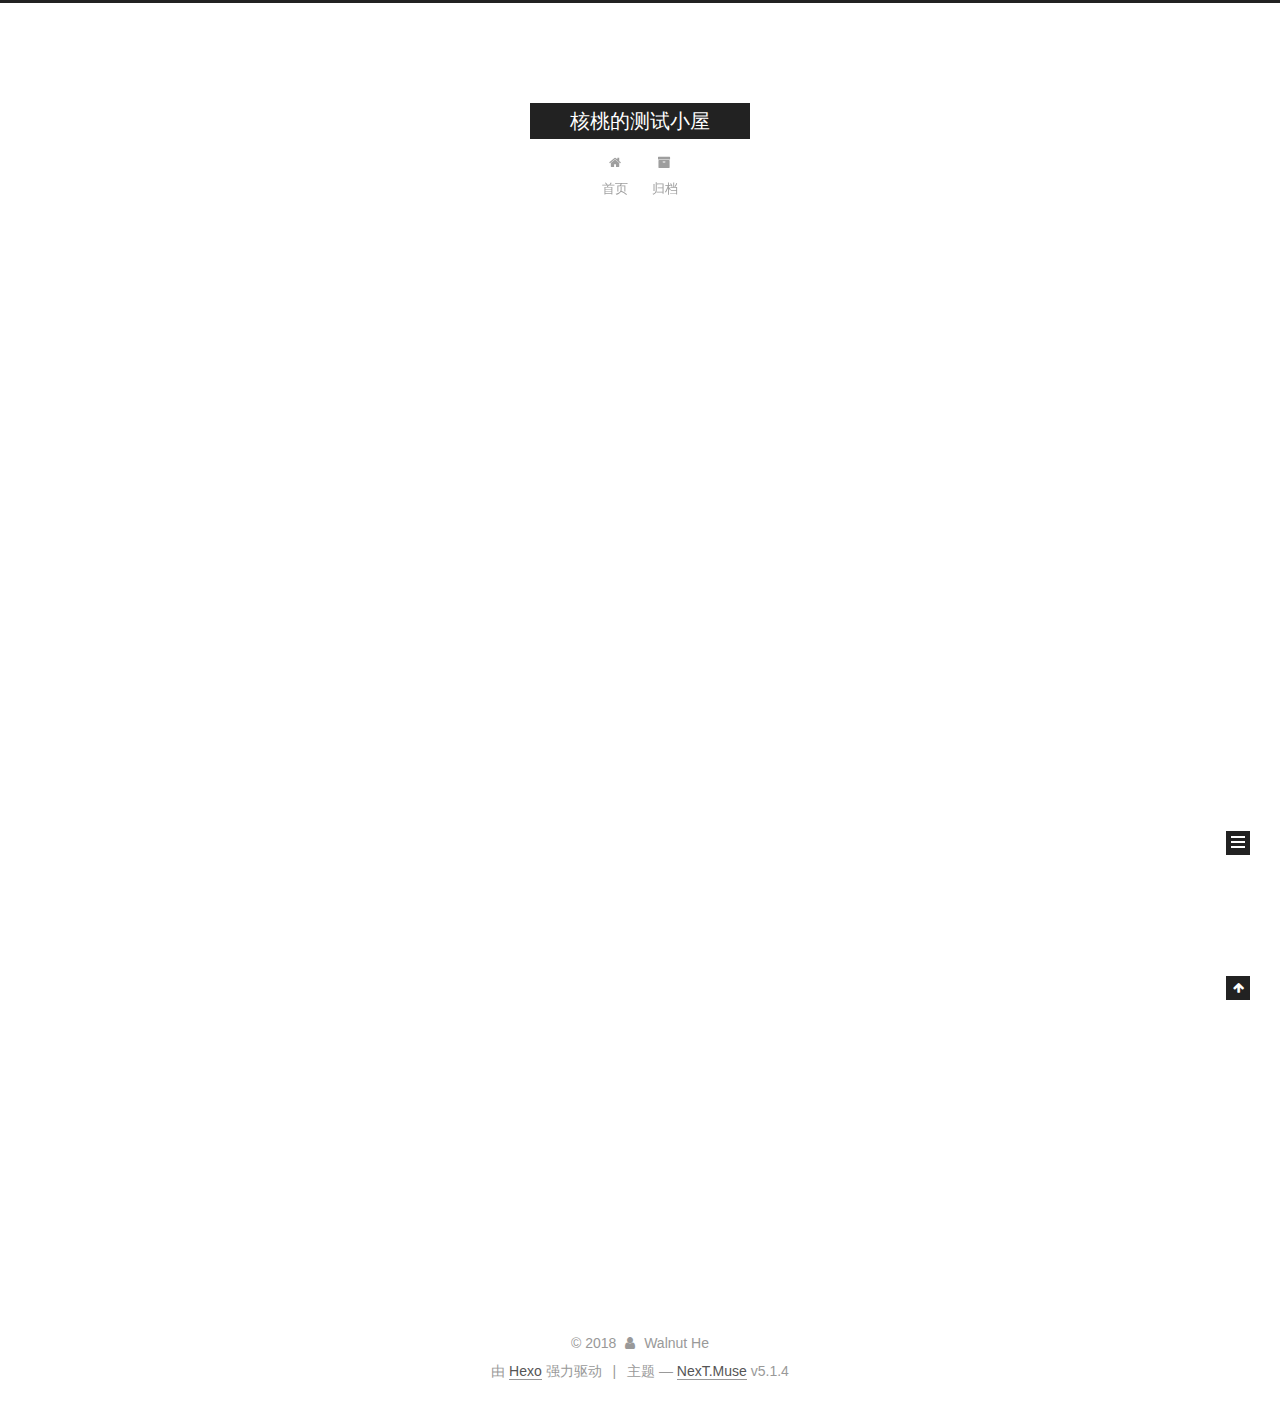
==== commit 40c89818: "Site updated: 2018-04-12 23:23:28" ====
--- a/index.html
+++ b/index.html
@@ -5,7 +5,7 @@
   
 
 
-<html class="theme-next muse use-motion" lang="">
+<html class="theme-next muse use-motion" lang="zh-Hans">
 <head>
   <meta charset="UTF-8"/>
 <meta http-equiv="X-UA-Compatible" content="IE=edge" />
@@ -83,7 +83,7 @@
 <meta property="og:title" content="核桃的测试小屋">
 <meta property="og:url" content="http://yoursite.com/index.html">
 <meta property="og:site_name" content="核桃的测试小屋">
-<meta property="og:locale" content="default">
+<meta property="og:locale" content="zh-Hans">
 <meta name="twitter:card" content="summary">
 <meta name="twitter:title" content="核桃的测试小屋">
 
@@ -101,7 +101,7 @@
     motion: {"enable":true,"async":false,"transition":{"post_block":"fadeIn","post_header":"slideDownIn","post_body":"slideDownIn","coll_header":"slideLeftIn","sidebar":"slideUpIn"}},
     duoshuo: {
       userId: '0',
-      author: 'Author'
+      author: '博主'
     },
     algolia: {
       applicationID: '',
@@ -133,7 +133,7 @@
 
 </head>
 
-<body itemscope itemtype="http://schema.org/WebPage" lang="default">
+<body itemscope itemtype="http://schema.org/WebPage" lang="zh-Hans">
 
   
   
@@ -182,7 +182,7 @@
             
               <i class="menu-item-icon fa fa-fw fa-home"></i> <br />
             
-            Home
+            首页
           </a>
         </li>
       
@@ -192,7 +192,7 @@
             
               <i class="menu-item-icon fa fa-fw fa-archive"></i> <br />
             
-            Archives
+            归档
           </a>
         </li>
       
@@ -258,9 +258,9 @@
                 <i class="fa fa-calendar-o"></i>
               </span>
               
-                <span class="post-meta-item-text">Posted on</span>
+                <span class="post-meta-item-text">发表于</span>
               
-              <time title="Post created" itemprop="dateCreated datePublished" datetime="2018-04-11T23:04:53+08:00">
+              <time title="创建于" itemprop="dateCreated datePublished" datetime="2018-04-11T23:04:53+08:00">
                 2018-04-11
               </time>
             
@@ -391,7 +391,7 @@
                 <a href="/archives/">
               
                   <span class="site-state-item-count">1</span>
-                  <span class="site-state-item-name">posts</span>
+                  <span class="site-state-item-name">日志</span>
                 </a>
               </div>
             
@@ -441,7 +441,7 @@
 </div>
 
 
-  <div class="powered-by">Powered by <a class="theme-link" target="_blank" href="https://hexo.io">Hexo</a></div>
+  <div class="powered-by">由 <a class="theme-link" target="_blank" href="https://hexo.io">Hexo</a> 强力驱动</div>
 
 
 
@@ -449,7 +449,7 @@
 
 
 
-  <div class="theme-info">Theme &mdash; <a class="theme-link" target="_blank" href="https://github.com/iissnan/hexo-theme-next">NexT.Muse</a> v5.1.4</div>
+  <div class="theme-info">主题 &mdash; <a class="theme-link" target="_blank" href="https://github.com/iissnan/hexo-theme-next">NexT.Muse</a> v5.1.4</div>
 
 
 
--- a/css/main.css
+++ b/css/main.css
@@ -1822,7 +1822,7 @@
   width: 4px;
   height: 4px;
   border-radius: 50%;
-  background: #29a1be;
+  background: #14ffac;
 }
 .links-of-blogroll {
   font-size: 13px;
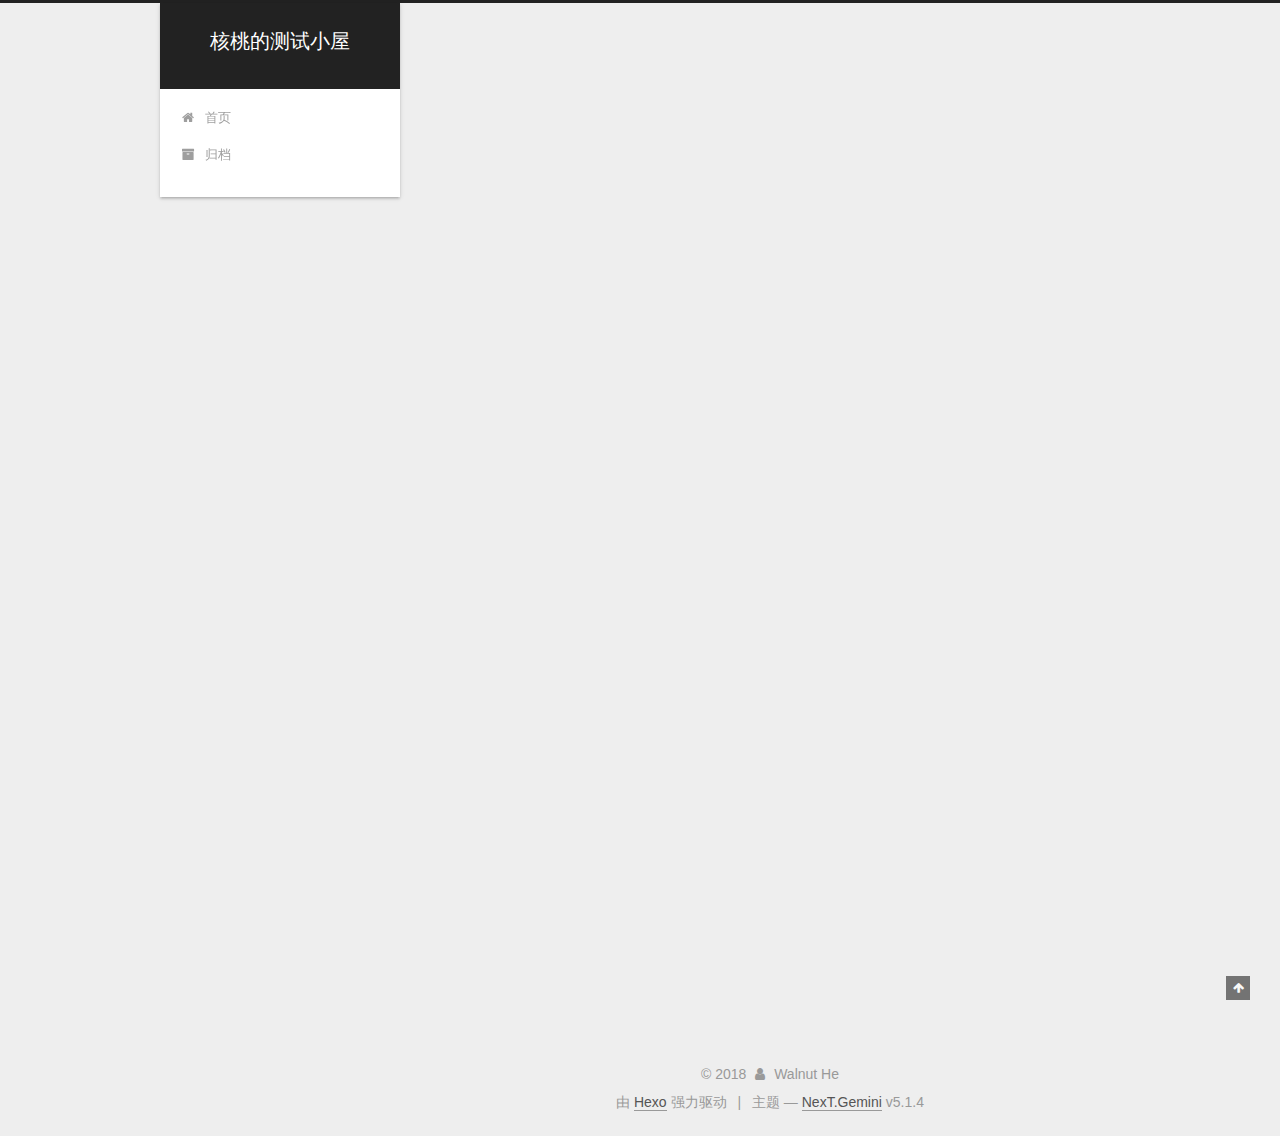
==== commit fee6ad8b: "Site updated: 2018-04-12 23:40:41" ====
--- a/index.html
+++ b/index.html
@@ -5,7 +5,7 @@
   
 
 
-<html class="theme-next muse use-motion" lang="zh-Hans">
+<html class="theme-next gemini use-motion" lang="zh-Hans">
 <head>
   <meta charset="UTF-8"/>
 <meta http-equiv="X-UA-Compatible" content="IE=edge" />
@@ -93,7 +93,7 @@
   var NexT = window.NexT || {};
   var CONFIG = {
     root: '/',
-    scheme: 'Muse',
+    scheme: 'Gemini',
     version: '5.1.4',
     sidebar: {"position":"left","display":"post","offset":12,"b2t":false,"scrollpercent":false,"onmobile":false},
     fancybox: true,
@@ -449,7 +449,7 @@
 
 
 
-  <div class="theme-info">主题 &mdash; <a class="theme-link" target="_blank" href="https://github.com/iissnan/hexo-theme-next">NexT.Muse</a> v5.1.4</div>
+  <div class="theme-info">主题 &mdash; <a class="theme-link" target="_blank" href="https://github.com/iissnan/hexo-theme-next">NexT.Gemini</a> v5.1.4</div>
 
 
 
@@ -549,6 +549,13 @@
   
   
 
+
+  <script type="text/javascript" src="/js/src/affix.js?v=5.1.4"></script>
+
+  <script type="text/javascript" src="/js/src/schemes/pisces.js?v=5.1.4"></script>
+
+
+
   
 
   
--- a/css/main.css
+++ b/css/main.css
@@ -189,7 +189,7 @@
   font-size: 14px;
   line-height: 2;
   color: #555;
-  background: #fff;
+  background: #eee;
 }
 @media (max-width: 767px) {
   body {
@@ -445,7 +445,7 @@
 .header-inner {
   margin: 0 auto;
   padding: 100px 0 70px;
-  width: 700px;
+  width: calc(100% - 252px);
 }
 @media (min-width: 1600px) {
   .container .header-inner {
@@ -457,7 +457,7 @@
 }
 .main-inner {
   margin: 0 auto;
-  width: 700px;
+  width: calc(100% - 252px);
 }
 @media (min-width: 1600px) {
   .container .main-inner {
@@ -474,7 +474,7 @@
 .footer-inner {
   box-sizing: border-box;
   margin: 20px auto;
-  width: 700px;
+  width: calc(100% - 252px);
 }
 @media (min-width: 1600px) {
   .container .footer-inner {
@@ -653,8 +653,8 @@
 @media (min-width: 992px) {
   .full-image.full-image.full-image.full-image {
     max-width: none;
-    width: 110%;
-    margin: 25px -5%;
+    width: 118%;
+    margin: 0 -9%;
   }
 }
 .blockquote-center,
@@ -940,11 +940,11 @@
   display: inline-block;
   padding: 0 20px;
   font-size: 14px;
-  color: #fff;
-  background: #222;
-  border: 2px solid #222;
+  color: #555;
+  background: #fff;
+  border: 2px solid #555;
   text-decoration: none;
-  border-radius: 0;
+  border-radius: 2px;
   transition-property: background-color;
   transition-duration: 0.2s;
   transition-timing-function: ease-in-out;
@@ -953,8 +953,8 @@
 }
 .btn:hover {
   border-color: #222;
-  color: #222;
-  background: #fff;
+  color: #fff;
+  background: #222;
 }
 .btn +.btn {
   margin: 0 0 8px 8px;
@@ -1066,7 +1066,7 @@
   width: 24px;
   background: #222;
   font-size: 12px;
-  opacity: 1;
+  opacity: 0.6;
   color: #fff;
   cursor: pointer;
   text-align: center;
@@ -1087,7 +1087,7 @@
   }
 }
 .back-to-top.back-to-top-on {
-  bottom: 19px;
+  bottom: 30px;
 }
 .header {
   background: transparent;
@@ -1136,7 +1136,7 @@
 .site-subtitle {
   margin-top: 10px;
   font-size: 13px;
-  color: #999;
+  color: #ddd;
 }
 .use-motion .brand {
   opacity: 0;
@@ -1209,7 +1209,8 @@
   transition-timing-function: ease-in-out;
   transition-delay: 0s;
 }
-.menu .menu-item a:hover {
+.menu .menu-item a:hover,
+.menu-item-active a {
   border-bottom-color: #222;
 }
 .menu .menu-item .fa {
@@ -1738,20 +1739,20 @@
   display: block;
   margin: 0 auto;
   padding: 2px;
-  max-width: 96px;
+  max-width: 120px;
   height: auto;
-  border: 2px solid #333;
+  border: 1px solid #eee;
 }
 .site-author-name {
-  margin: 5px 0 0;
+  margin: 0;
   text-align: center;
-  color: #f5f5f5;
-  font-weight: normal;
+  color: #222;
+  font-weight: 600;
 }
 .site-description {
-  margin-top: 5px;
+  margin-top: 0;
   text-align: center;
-  font-size: 14px;
+  font-size: 13px;
   color: #999;
 }
 .site-state {
@@ -1763,7 +1764,7 @@
 .site-state-item {
   display: inline-block;
   padding: 0 15px;
-  border-left: 1px solid #333;
+  border-left: 1px solid #eee;
 }
 .site-state-item:first-child {
   border-left: none;
@@ -1776,11 +1777,11 @@
   text-align: center;
   color: inherit;
   font-weight: 600;
-  font-size: 18px;
+  font-size: 16px;
 }
 .site-state-item-name {
   font-size: 13px;
-  color: inherit;
+  color: #999;
 }
 .feed-link {
   margin-top: 20px;
@@ -1822,7 +1823,7 @@
   width: 4px;
   height: 4px;
   border-radius: 50%;
-  background: #14ffac;
+  background: #461cff;
 }
 .links-of-blogroll {
   font-size: 13px;
@@ -1860,7 +1861,7 @@
   color: #555;
 }
 .sidebar-nav li:hover {
-  color: #f5f5f5;
+  color: #fc6423;
 }
 .page-post-detail .sidebar-nav-toc {
   padding: 0 5px;
@@ -1869,11 +1870,11 @@
   margin-left: 10px;
 }
 .sidebar-nav .sidebar-nav-active {
-  color: #87daff;
-  border-bottom-color: #87daff;
+  color: #fc6423;
+  border-bottom-color: #fc6423;
 }
 .sidebar-nav .sidebar-nav-active:hover {
-  color: #87daff;
+  color: #fc6423;
 }
 .sidebar-panel {
   display: none;
@@ -1906,12 +1907,12 @@
   transition-timing-function: ease-in-out;
   transition-delay: 0s;
   transition-property: all;
-  color: #999;
-  border-bottom-color: #555;
+  color: #666;
+  border-bottom-color: #ccc;
 }
 .post-toc ol a:hover {
-  color: #ccc;
-  border-bottom-color: #ccc;
+  color: #000;
+  border-bottom-color: #000;
 }
 .post-toc .nav-item {
   overflow: hidden;
@@ -1933,14 +1934,14 @@
   display: block;
 }
 .post-toc .nav .active > a {
-  color: #87daff;
-  border-bottom-color: #87daff;
+  color: #fc6423;
+  border-bottom-color: #fc6423;
 }
 .post-toc .nav .active-current > a {
-  color: #87daff;
+  color: #fc6423;
 }
 .post-toc .nav .active-current > a:hover {
-  color: #87daff;
+  color: #fc6423;
 }
 .footer {
   font-size: 14px;
@@ -2580,83 +2581,543 @@
   }
 }
 .page-post-detail .sidebar-toggle-line {
-  background: #87daff;
+  background: #fc6423;
 }
 .page-post-detail .comments {
   overflow: hidden;
 }
-@media (max-width: 767px) {
-  .header-inner,
-  .container .main-inner,
+.header {
+  position: relative;
+  margin: 0 auto;
+  width: 75%;
+}
+@media (min-width: 768px) and (max-width: 991px) {
+  .header {
+    width: auto;
+  }
+}
+@media (max-width: 767px) {
+  .header {
+    width: auto;
+  }
+}
+.header-inner {
+  position: absolute;
+  top: 0;
+  overflow: hidden;
+  padding: 0;
+  width: 240px;
+  background: #fff;
+  box-shadow: 0 2px 2px 0 rgba(0,0,0,0.12), 0 3px 1px -2px rgba(0,0,0,0.06), 0 1px 5px 0 rgba(0,0,0,0.12);
+  border-radius: initial;
+}
+@media (min-width: 1600px) {
+  .container .header-inner {
+    width: 240px;
+  }
+}
+@media (min-width: 768px) and (max-width: 991px) {
+  .header-inner {
+    position: relative;
+    width: auto;
+    border-radius: initial;
+  }
+}
+@media (max-width: 767px) {
+  .header-inner {
+    position: relative;
+    width: auto;
+    border-radius: initial;
+  }
+}
+.main:before,
+.main:after {
+  content: " ";
+  display: table;
+}
+.main:after {
+  clear: both;
+}
+@media (min-width: 768px) and (max-width: 991px) {
+  .main {
+    padding-bottom: 100px;
+  }
+}
+@media (max-width: 767px) {
+  .main {
+    padding-bottom: 100px;
+  }
+}
+.container .main-inner {
+  width: 75%;
+}
+@media (min-width: 768px) and (max-width: 991px) {
+  .container .main-inner {
+    width: auto;
+  }
+}
+@media (max-width: 767px) {
+  .container .main-inner {
+    width: auto;
+  }
+}
+.content-wrap {
+  float: right;
+  box-sizing: border-box;
+  padding: 40px;
+  width: calc(100% - 252px);
+  background: #fff;
+  min-height: 700px;
+  box-shadow: 0 2px 2px 0 rgba(0,0,0,0.12), 0 3px 1px -2px rgba(0,0,0,0.06), 0 1px 5px 0 rgba(0,0,0,0.12);
+  border-radius: initial;
+}
+@media (min-width: 768px) and (max-width: 991px) {
+  .content-wrap {
+    width: 100%;
+    padding: 20px;
+    border-radius: initial;
+  }
+}
+@media (max-width: 767px) {
+  .content-wrap {
+    width: 100%;
+    padding: 20px;
+    min-height: auto;
+    border-radius: initial;
+  }
+}
+.sidebar {
+  position: static;
+  float: left;
+  margin-top: 300px;
+  width: 240px;
+  background: #eee;
+  box-shadow: none;
+}
+@media (min-width: 768px) and (max-width: 991px) {
+  .sidebar {
+    display: none;
+  }
+}
+@media (max-width: 767px) {
+  .sidebar {
+    display: none;
+  }
+}
+.sidebar-toggle {
+  display: none;
+}
+.footer-inner {
+  width: 75%;
+  padding-left: 260px;
+}
+@media (min-width: 768px) and (max-width: 991px) {
   .footer-inner {
     width: auto;
-  }
-}
-embed {
-  display: block;
-  margin: 0px auto 25px auto;
-}
-.custom-logo .site-meta-headline {
-  text-align: center;
-}
-.custom-logo .brand {
+    padding-left: 0 !important;
+    padding-right: 0 !important;
+  }
+}
+@media (max-width: 767px) {
+  .footer-inner {
+    width: auto;
+    padding-left: 0 !important;
+    padding-right: 0 !important;
+  }
+}
+.sidebar-position-right .header-inner {
+  right: 0;
+}
+.sidebar-position-right .content-wrap {
+  float: left;
+}
+.sidebar-position-right .sidebar {
+  float: right;
+}
+.sidebar-position-right .footer-inner {
+  padding-left: 0;
+  padding-right: 260px;
+}
+.site-brand-wrapper {
+  position: relative;
+}
+.site-meta {
+  padding: 20px 0;
+  color: #fff;
+  background: #222;
+}
+@media (min-width: 768px) and (max-width: 991px) {
+  .site-meta {
+    box-shadow: 0 0 16px rgba(0,0,0,0.5);
+  }
+}
+@media (max-width: 767px) {
+  .site-meta {
+    box-shadow: 0 0 16px rgba(0,0,0,0.5);
+  }
+}
+.brand {
+  padding: 0;
   background: none;
 }
-.custom-logo .site-title {
-  margin: 10px auto 0;
-  font-size: 24px;
-  color: #222;
-}
-.custom-logo .site-title a {
-  border: none;
-}
-.custom-logo-image {
-  margin: 0 auto;
-  padding: 5px;
-  max-width: 150px;
-  background: #fff;
-}
-@media (max-width: 767px) {
-  .site-nav {
-    position: absolute;
-    left: 0;
-    top: 52px;
-    margin: 0;
-    width: 100%;
-    padding: 0;
-    background: #fff;
-    border-bottom: 1px solid #ddd;
-    z-index: 1030;
-  }
-}
-@media (max-width: 767px) {
-  .menu {
-    text-align: left;
-  }
-}
-@media (max-width: 767px) {
-  .menu .menu-item {
-    display: block;
-    margin: 0 10px;
-    vertical-align: top;
-  }
-}
-@media (max-width: 767px) {
-  .menu .menu-item br {
-    display: none;
-  }
-}
-@media (max-width: 767px) {
-  .menu .menu-item a {
-    padding: 5px 10px;
-  }
-}
-.menu .menu-item .fa {
-  margin-right: 0;
+.brand:hover {
+  color: #fff;
+}
+.site-subtitle {
+  margin: 10px 10px 0;
+  font-weight: initial;
 }
 .site-search form {
   display: none;
 }
+.site-nav {
+  border-top: none;
+}
+@media (min-width: 768px) and (max-width: 991px) {
+  .site-nav {
+    display: none !important;
+  }
+}
+@media (min-width: 768px) and (max-width: 991px) {
+  .site-nav-on {
+    display: block !important;
+  }
+}
+.menu .menu-item {
+  display: block;
+  margin: 0;
+}
+.menu .menu-item a {
+  position: relative;
+  box-sizing: border-box;
+  padding: 5px 20px;
+  text-align: left;
+  line-height: inherit;
+  transition-property: background-color;
+  transition-duration: 0.2s;
+  transition-timing-function: ease-in-out;
+  transition-delay: 0s;
+}
+.menu .menu-item a:hover,
+.menu-item-active a {
+  background: #f9f9f9;
+  border-bottom-color: #fff;
+}
+.menu .menu-item br {
+  display: none;
+}
+.menu-item-active a:after {
+  content: " ";
+  position: absolute;
+  top: 50%;
+  margin-top: -3px;
+  right: 15px;
+  width: 6px;
+  height: 6px;
+  border-radius: 50%;
+  background-color: #bbb;
+}
+.btn-bar {
+  background-color: #fff;
+}
+.site-nav-toggle {
+  left: 20px;
+  top: 50%;
+  -webkit-transform: translateY(-50%);
+  -webkit-transform: translateY(-50%);
+  -moz-transform: translateY(-50%);
+  -ms-transform: translateY(-50%);
+  -o-transform: translateY(-50%);
+  transform: translateY(-50%);
+}
+@media (min-width: 768px) and (max-width: 991px) {
+  .site-nav-toggle {
+    display: block;
+  }
+}
+.use-motion .sidebar .motion-element {
+  opacity: 1;
+}
+.sidebar {
+  margin-left: -100%;
+  right: auto;
+  bottom: auto;
+  -webkit-transform: none;
+}
+.sidebar-inner {
+  box-sizing: border-box;
+  width: 240px;
+  color: #555;
+  background: #fff;
+  box-shadow: 0 2px 2px 0 rgba(0,0,0,0.12), 0 3px 1px -2px rgba(0,0,0,0.06), 0 1px 5px 0 rgba(0,0,0,0.12), 0 -1px 0.5px 0 rgba(0,0,0,0.09);
+  border-radius: initial;
+  opacity: 0;
+}
+.sidebar-inner.affix {
+  position: fixed;
+  top: 12px;
+}
+.sidebar-inner.affix-bottom {
+  position: absolute;
+}
+.site-overview {
+  text-align: left;
+}
+.site-author:before,
+.site-author:after {
+  content: " ";
+  display: table;
+}
+.site-author:after {
+  clear: both;
+}
+.sidebar a {
+  color: #555;
+}
+.sidebar a:hover {
+  color: #222;
+}
+.site-state-item {
+  padding: 0 10px;
+}
+.links-of-author-item a:before {
+  display: none;
+}
+.links-of-author-item a {
+  border-bottom: none;
+  text-decoration: underline;
+}
+.feed-link {
+  border-top: 1px dotted #ccc;
+  border-bottom: 1px dotted #ccc;
+  text-align: center;
+}
+.feed-link a {
+  display: block;
+  color: #fc6423;
+  border: none;
+}
+.feed-link a:hover {
+  background: none;
+  color: #e34603;
+}
+.feed-link a:hover i {
+  color: #e34603;
+}
+.links-of-author {
+  display: flex;
+  flex-wrap: wrap;
+  justify-content: center;
+}
+.links-of-author-item {
+  margin: 5px 0 0;
+  width: 50%;
+}
+.links-of-author-item a {
+  max-width: 216px;
+  box-sizing: border-box;
+  display: inline-block;
+  margin-right: 0;
+  margin-bottom: 0;
+  padding: 0 5px;
+  overflow: hidden;
+  white-space: nowrap;
+  text-overflow: ellipsis;
+}
+.links-of-author-item a {
+  display: block;
+  text-decoration: none;
+}
+.links-of-author-item a:hover {
+  border-radius: 4px;
+  background: #eee;
+}
+.links-of-author-item .fa {
+  margin-right: 2px;
+  font-size: 16px;
+}
+.links-of-author-item .fa-globe {
+  font-size: 15px;
+}
+.links-of-blogroll {
+  text-align: center;
+  margin-top: 20px;
+  padding: 3px 0 0;
+  border-top: 1px dotted #ccc;
+}
+.links-of-blogroll-title {
+  margin-top: 0;
+}
+.links-of-blogroll-item {
+  padding: 0;
+}
+.links-of-blogroll-inline:before,
+.links-of-blogroll-inline:after {
+  content: " ";
+  display: table;
+}
+.links-of-blogroll-inline:after {
+  clear: both;
+}
 .links-of-blogroll-inline .links-of-blogroll-item {
-  display: inline-block;
-}
+  margin: 5px 0 0;
+  width: 50%;
+  display: inline-block;
+  width: unset;
+}
+.links-of-blogroll-inline .links-of-blogroll-item a {
+  max-width: 216px;
+  box-sizing: border-box;
+  display: inline-block;
+  margin-right: 0;
+  margin-bottom: 0;
+  padding: 0 5px;
+  overflow: hidden;
+  white-space: nowrap;
+  text-overflow: ellipsis;
+}
+.content-wrap {
+  padding: initial;
+  background: initial;
+  box-shadow: initial;
+  border-radius: initial;
+}
+.post-block {
+  padding: 40px;
+  background: #fff;
+  box-shadow: 0 2px 2px 0 rgba(0,0,0,0.12), 0 3px 1px -2px rgba(0,0,0,0.06), 0 1px 5px 0 rgba(0,0,0,0.12);
+  border-radius: initial;
+}
+#posts > article + article .post-block {
+  margin-top: 12px;
+  box-shadow: 0 2px 2px 0 rgba(0,0,0,0.12), 0 3px 1px -2px rgba(0,0,0,0.06), 0 1px 5px 0 rgba(0,0,0,0.12), 0 -1px 0.5px 0 rgba(0,0,0,0.09);
+  border-radius: initial;
+}
+.comments {
+  padding: 40px;
+  margin: initial;
+  margin-top: 12px;
+  background: #fff;
+  box-shadow: 0 2px 2px 0 rgba(0,0,0,0.12), 0 3px 1px -2px rgba(0,0,0,0.06), 0 1px 5px 0 rgba(0,0,0,0.12), 0 -1px 0.5px 0 rgba(0,0,0,0.09);
+  border-radius: initial;
+}
+.posts-expand {
+  padding-top: initial;
+}
+.post-nav-divider {
+  width: 4%;
+}
+.post-nav-item {
+  width: 48%;
+}
+.post-eof,
+.post-spread {
+  display: none !important;
+}
+.pagination {
+  margin: 12px 0 0;
+  border-top: initial;
+  background: #fff;
+  box-shadow: 0 2px 2px 0 rgba(0,0,0,0.12), 0 3px 1px -2px rgba(0,0,0,0.06), 0 1px 5px 0 rgba(0,0,0,0.12), 0 -1px 0.5px 0 rgba(0,0,0,0.09);
+  border-radius: initial;
+  padding: 10px 0 10px;
+}
+.pagination .prev,
+.pagination .next,
+.pagination .page-number {
+  margin-bottom: initial;
+  top: initial;
+}
+.main {
+  padding-bottom: initial;
+}
+.footer {
+  bottom: auto;
+}
+.post-header h1,
+.post-header h2 {
+  margin: initial;
+}
+.posts-expand .post-title-link {
+  line-height: inherit;
+}
+.posts-expand .post-title {
+  font-size: 1.7em;
+}
+.post-body h1 {
+  font-size: 1.6em;
+  border-bottom: 1px solid #eee;
+}
+.post-body h2 {
+  font-size: 1.45em;
+  border-bottom: 1px solid #eee;
+}
+.post-body h3 {
+  font-size: 1.3em;
+  border-bottom: 1px dotted #eee;
+}
+.post-body h4 {
+  font-size: 1.2em;
+}
+.post-body h5 {
+  font-size: 1.07em;
+}
+.post-body h6 {
+  font-size: 1.03em;
+}
+@media (min-width: 768px) and (max-width: 991px) {
+  .content-wrap {
+    padding: 10px;
+  }
+  .posts-expand {
+    margin: initial;
+  }
+  .posts-expand .post-button {
+    margin-top: 20px;
+  }
+  .post-block {
+    padding: 20px;
+    box-shadow: 0 2px 2px 0 rgba(0,0,0,0.12), 0 3px 1px -2px rgba(0,0,0,0.06), 0 1px 5px 0 rgba(0,0,0,0.12), 0 -1px 0.5px 0 rgba(0,0,0,0.09);
+    border-radius: initial;
+  }
+  #posts > article + article .post-block {
+    margin-top: 10px;
+  }
+  .comments {
+    margin-top: 10px;
+    padding: 10px 20px;
+  }
+  .pagination {
+    margin: 10px 0 0;
+  }
+}
+@media (max-width: 767px) {
+  .content-wrap {
+    padding: 8px;
+  }
+  .posts-expand {
+    margin: initial;
+  }
+  .posts-expand .post-button {
+    margin-top: 12px;
+  }
+  .posts-expand img {
+    padding: initial !important;
+  }
+  .post-block {
+    padding: 12px;
+    min-height: auto;
+    box-shadow: 0 2px 2px 0 rgba(0,0,0,0.12), 0 3px 1px -2px rgba(0,0,0,0.06), 0 1px 5px 0 rgba(0,0,0,0.12), 0 -1px 0.5px 0 rgba(0,0,0,0.09);
+    border-radius: initial;
+  }
+  #posts > article + article .post-block {
+    margin-top: 8px;
+  }
+  .comments {
+    margin-top: 8px;
+    padding: 0 12px;
+  }
+  .pagination {
+    margin: 8px 0 0;
+  }
+}
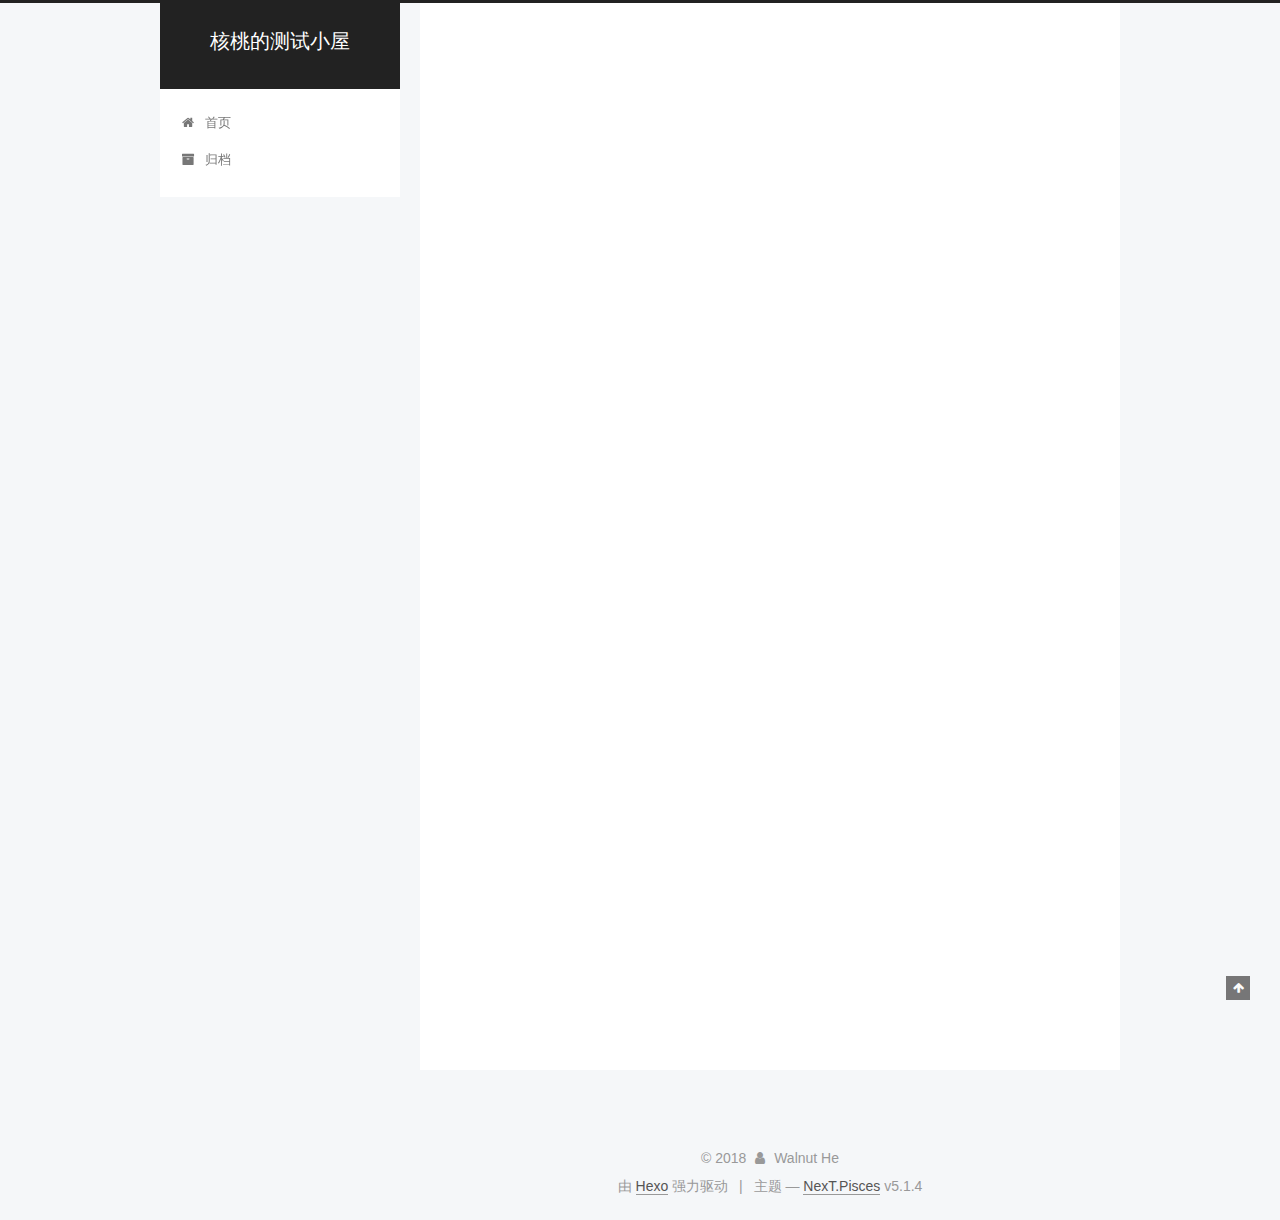
==== commit b171f234: "Site updated: 2018-04-12 23:44:26" ====
--- a/index.html
+++ b/index.html
@@ -5,7 +5,7 @@
   
 
 
-<html class="theme-next gemini use-motion" lang="zh-Hans">
+<html class="theme-next pisces use-motion" lang="zh-Hans">
 <head>
   <meta charset="UTF-8"/>
 <meta http-equiv="X-UA-Compatible" content="IE=edge" />
@@ -93,7 +93,7 @@
   var NexT = window.NexT || {};
   var CONFIG = {
     root: '/',
-    scheme: 'Gemini',
+    scheme: 'Pisces',
     version: '5.1.4',
     sidebar: {"position":"left","display":"post","offset":12,"b2t":false,"scrollpercent":false,"onmobile":false},
     fancybox: true,
@@ -449,7 +449,7 @@
 
 
 
-  <div class="theme-info">主题 &mdash; <a class="theme-link" target="_blank" href="https://github.com/iissnan/hexo-theme-next">NexT.Gemini</a> v5.1.4</div>
+  <div class="theme-info">主题 &mdash; <a class="theme-link" target="_blank" href="https://github.com/iissnan/hexo-theme-next">NexT.Pisces</a> v5.1.4</div>
 
 
 
--- a/css/main.css
+++ b/css/main.css
@@ -189,7 +189,7 @@
   font-size: 14px;
   line-height: 2;
   color: #555;
-  background: #eee;
+  background: #f5f7f9;
 }
 @media (max-width: 767px) {
   body {
@@ -445,7 +445,7 @@
 .header-inner {
   margin: 0 auto;
   padding: 100px 0 70px;
-  width: calc(100% - 252px);
+  width: 700px;
 }
 @media (min-width: 1600px) {
   .container .header-inner {
@@ -457,7 +457,7 @@
 }
 .main-inner {
   margin: 0 auto;
-  width: calc(100% - 252px);
+  width: 700px;
 }
 @media (min-width: 1600px) {
   .container .main-inner {
@@ -474,7 +474,7 @@
 .footer-inner {
   box-sizing: border-box;
   margin: 20px auto;
-  width: calc(100% - 252px);
+  width: 700px;
 }
 @media (min-width: 1600px) {
   .container .footer-inner {
@@ -1823,7 +1823,7 @@
   width: 4px;
   height: 4px;
   border-radius: 50%;
-  background: #461cff;
+  background: #5058ff;
 }
 .links-of-blogroll {
   font-size: 13px;
@@ -2346,6 +2346,16 @@
   transform: translate(-50%, -50%);
   color: #ccc;
 }
+@media (min-width: 768px) and (max-width: 991px) {
+  .busuanzi-count {
+    width: auto;
+  }
+}
+@media (max-width: 767px) {
+  .busuanzi-count {
+    width: auto;
+  }
+}
 .site-uv,
 .site-pv,
 .page-pv {
@@ -2589,7 +2599,7 @@
 .header {
   position: relative;
   margin: 0 auto;
-  width: 75%;
+  width: 960px;
 }
 @media (min-width: 768px) and (max-width: 991px) {
   .header {
@@ -2608,7 +2618,7 @@
   padding: 0;
   width: 240px;
   background: #fff;
-  box-shadow: 0 2px 2px 0 rgba(0,0,0,0.12), 0 3px 1px -2px rgba(0,0,0,0.06), 0 1px 5px 0 rgba(0,0,0,0.12);
+  box-shadow: initial;
   border-radius: initial;
 }
 @media (min-width: 1600px) {
@@ -2649,7 +2659,7 @@
   }
 }
 .container .main-inner {
-  width: 75%;
+  width: 960px;
 }
 @media (min-width: 768px) and (max-width: 991px) {
   .container .main-inner {
@@ -2665,10 +2675,10 @@
   float: right;
   box-sizing: border-box;
   padding: 40px;
-  width: calc(100% - 252px);
+  width: 700px;
   background: #fff;
   min-height: 700px;
-  box-shadow: 0 2px 2px 0 rgba(0,0,0,0.12), 0 3px 1px -2px rgba(0,0,0,0.06), 0 1px 5px 0 rgba(0,0,0,0.12);
+  box-shadow: initial;
   border-radius: initial;
 }
 @media (min-width: 768px) and (max-width: 991px) {
@@ -2691,7 +2701,7 @@
   float: left;
   margin-top: 300px;
   width: 240px;
-  background: #eee;
+  background: #f5f7f9;
   box-shadow: none;
 }
 @media (min-width: 768px) and (max-width: 991px) {
@@ -2708,7 +2718,7 @@
   display: none;
 }
 .footer-inner {
-  width: 75%;
+  width: 960px;
   padding-left: 260px;
 }
 @media (min-width: 768px) and (max-width: 991px) {
@@ -2849,7 +2859,7 @@
   width: 240px;
   color: #555;
   background: #fff;
-  box-shadow: 0 2px 2px 0 rgba(0,0,0,0.12), 0 3px 1px -2px rgba(0,0,0,0.06), 0 1px 5px 0 rgba(0,0,0,0.12), 0 -1px 0.5px 0 rgba(0,0,0,0.09);
+  box-shadow: initial;
   border-radius: initial;
   opacity: 0;
 }
@@ -2976,148 +2986,8 @@
   white-space: nowrap;
   text-overflow: ellipsis;
 }
-.content-wrap {
-  padding: initial;
-  background: initial;
-  box-shadow: initial;
-  border-radius: initial;
-}
-.post-block {
-  padding: 40px;
-  background: #fff;
-  box-shadow: 0 2px 2px 0 rgba(0,0,0,0.12), 0 3px 1px -2px rgba(0,0,0,0.06), 0 1px 5px 0 rgba(0,0,0,0.12);
-  border-radius: initial;
-}
-#posts > article + article .post-block {
-  margin-top: 12px;
-  box-shadow: 0 2px 2px 0 rgba(0,0,0,0.12), 0 3px 1px -2px rgba(0,0,0,0.06), 0 1px 5px 0 rgba(0,0,0,0.12), 0 -1px 0.5px 0 rgba(0,0,0,0.09);
-  border-radius: initial;
-}
-.comments {
-  padding: 40px;
-  margin: initial;
-  margin-top: 12px;
-  background: #fff;
-  box-shadow: 0 2px 2px 0 rgba(0,0,0,0.12), 0 3px 1px -2px rgba(0,0,0,0.06), 0 1px 5px 0 rgba(0,0,0,0.12), 0 -1px 0.5px 0 rgba(0,0,0,0.09);
-  border-radius: initial;
-}
-.posts-expand {
-  padding-top: initial;
-}
-.post-nav-divider {
-  width: 4%;
-}
-.post-nav-item {
-  width: 48%;
-}
-.post-eof,
-.post-spread {
-  display: none !important;
-}
-.pagination {
-  margin: 12px 0 0;
-  border-top: initial;
-  background: #fff;
-  box-shadow: 0 2px 2px 0 rgba(0,0,0,0.12), 0 3px 1px -2px rgba(0,0,0,0.06), 0 1px 5px 0 rgba(0,0,0,0.12), 0 -1px 0.5px 0 rgba(0,0,0,0.09);
-  border-radius: initial;
-  padding: 10px 0 10px;
-}
-.pagination .prev,
-.pagination .next,
-.pagination .page-number {
-  margin-bottom: initial;
-  top: initial;
-}
-.main {
-  padding-bottom: initial;
-}
-.footer {
-  bottom: auto;
-}
-.post-header h1,
-.post-header h2 {
-  margin: initial;
-}
-.posts-expand .post-title-link {
-  line-height: inherit;
-}
-.posts-expand .post-title {
-  font-size: 1.7em;
-}
-.post-body h1 {
-  font-size: 1.6em;
-  border-bottom: 1px solid #eee;
-}
-.post-body h2 {
-  font-size: 1.45em;
-  border-bottom: 1px solid #eee;
-}
-.post-body h3 {
-  font-size: 1.3em;
-  border-bottom: 1px dotted #eee;
-}
-.post-body h4 {
-  font-size: 1.2em;
-}
-.post-body h5 {
-  font-size: 1.07em;
-}
-.post-body h6 {
-  font-size: 1.03em;
-}
-@media (min-width: 768px) and (max-width: 991px) {
-  .content-wrap {
-    padding: 10px;
-  }
-  .posts-expand {
-    margin: initial;
-  }
-  .posts-expand .post-button {
-    margin-top: 20px;
-  }
-  .post-block {
-    padding: 20px;
-    box-shadow: 0 2px 2px 0 rgba(0,0,0,0.12), 0 3px 1px -2px rgba(0,0,0,0.06), 0 1px 5px 0 rgba(0,0,0,0.12), 0 -1px 0.5px 0 rgba(0,0,0,0.09);
-    border-radius: initial;
-  }
-  #posts > article + article .post-block {
-    margin-top: 10px;
-  }
-  .comments {
-    margin-top: 10px;
-    padding: 10px 20px;
-  }
-  .pagination {
-    margin: 10px 0 0;
-  }
-}
-@media (max-width: 767px) {
-  .content-wrap {
-    padding: 8px;
-  }
-  .posts-expand {
-    margin: initial;
-  }
-  .posts-expand .post-button {
-    margin-top: 12px;
-  }
-  .posts-expand img {
-    padding: initial !important;
-  }
-  .post-block {
-    padding: 12px;
-    min-height: auto;
-    box-shadow: 0 2px 2px 0 rgba(0,0,0,0.12), 0 3px 1px -2px rgba(0,0,0,0.06), 0 1px 5px 0 rgba(0,0,0,0.12), 0 -1px 0.5px 0 rgba(0,0,0,0.09);
-    border-radius: initial;
-  }
-  #posts > article + article .post-block {
-    margin-top: 8px;
-  }
-  .comments {
-    margin-top: 8px;
-    padding: 0 12px;
-  }
-  .pagination {
-    margin: 8px 0 0;
-  }
-}
+@media (max-width: 767px) {
+  .post-body {
+    text-align: justify;
+  }
+}
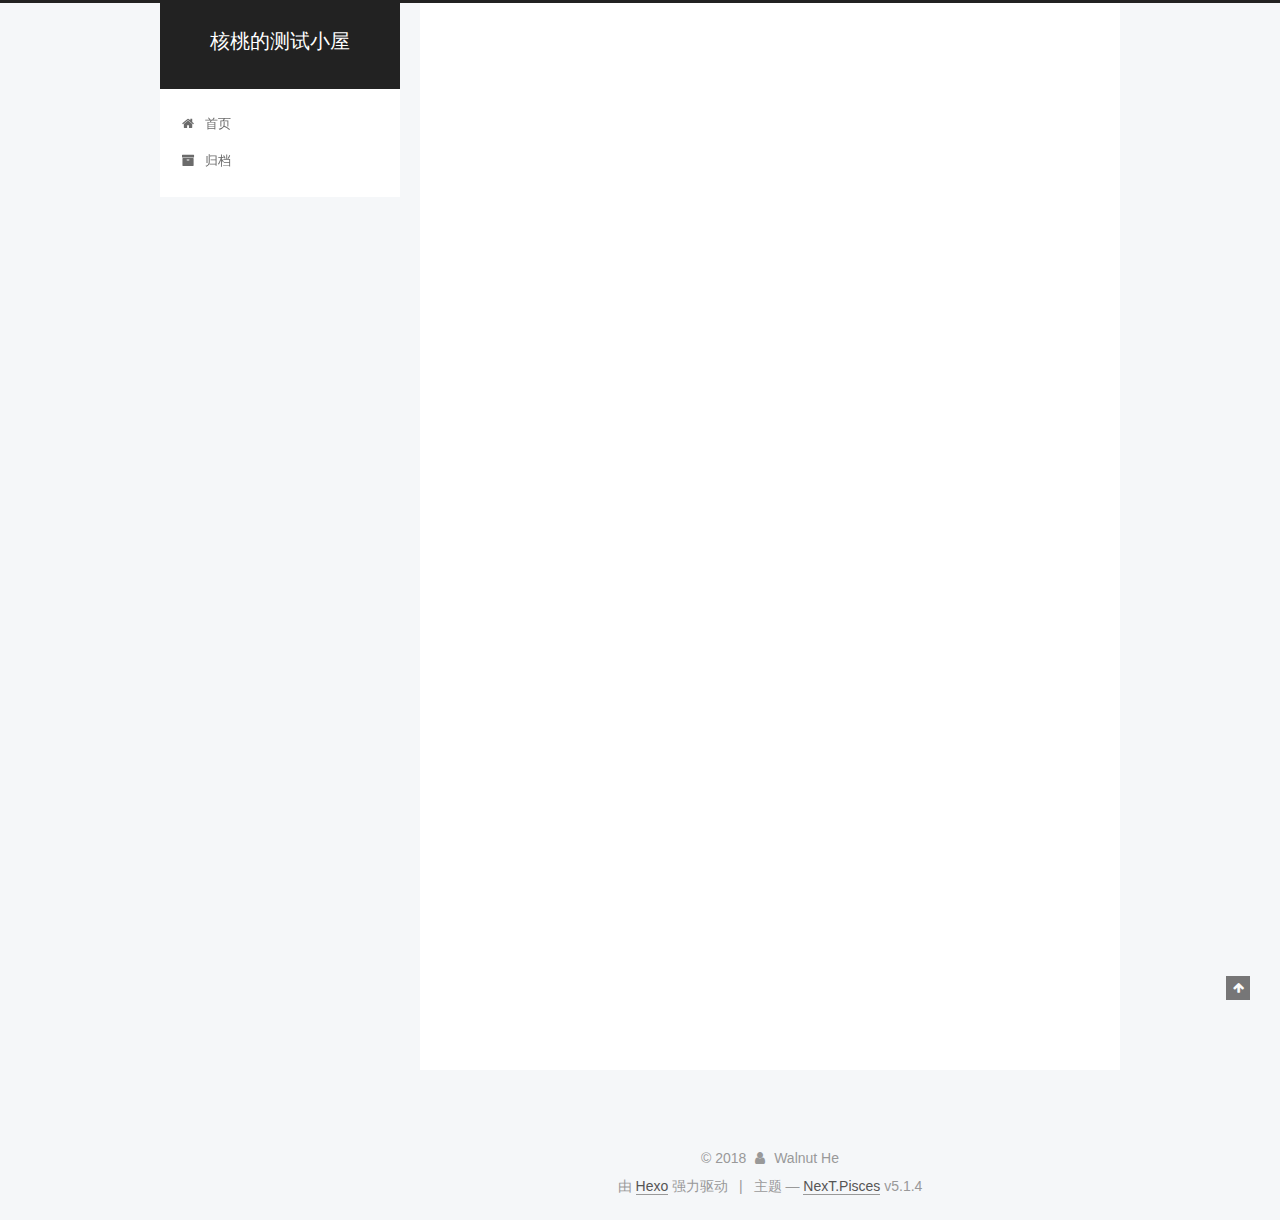
==== commit c03835f0: "Site updated: 2018-04-12 23:49:39" ====
--- a/index.html
+++ b/index.html
@@ -248,7 +248,7 @@
         
           <h1 class="post-title" itemprop="name headline">
                 
-                <a class="post-title-link" href="/2018/04/11/hello-world/" itemprop="url">Hello World</a></h1>
+                <a class="post-title-link" href="/2018/04/11/hello-world/" itemprop="url">从Hello World开始</a></h1>
         
 
         <div class="post-meta">
@@ -300,7 +300,7 @@
       
         
           
-            <p>Welcome to <a href="https://hexo.io/" target="_blank" rel="noopener">Hexo</a>! This is your very first post. Check <a href="https://hexo.io/docs/" target="_blank" rel="noopener">documentation</a> for more info. If you get any problems when using Hexo, you can find the answer in <a href="https://hexo.io/docs/troubleshooting.html" target="_blank" rel="noopener">troubleshooting</a> or you can ask me on <a href="https://github.com/hexojs/hexo/issues" target="_blank" rel="noopener">GitHub</a>.</p>
+            <p>最近一直在忙，花了大概一周的时间才把hexo搭建起来，作为今后技术笔记分享的blog，不能偷懒，勤快起来！<br>常用的命令记录下来.</p>
 <h2 id="Quick-Start"><a href="#Quick-Start" class="headerlink" title="Quick Start"></a>Quick Start</h2><h3 id="Create-a-new-post"><a href="#Create-a-new-post" class="headerlink" title="Create a new post"></a>Create a new post</h3><figure class="highlight bash"><table><tr><td class="gutter"><pre><span class="line">1</span><br></pre></td><td class="code"><pre><span class="line">$ hexo new <span class="string">"My New Post"</span></span><br></pre></td></tr></table></figure>
 <p>More info: <a href="https://hexo.io/docs/writing.html" target="_blank" rel="noopener">Writing</a></p>
 <h3 id="Run-server"><a href="#Run-server" class="headerlink" title="Run server"></a>Run server</h3><figure class="highlight bash"><table><tr><td class="gutter"><pre><span class="line">1</span><br></pre></td><td class="code"><pre><span class="line">$ hexo server</span><br></pre></td></tr></table></figure>
--- a/css/main.css
+++ b/css/main.css
@@ -1823,7 +1823,7 @@
   width: 4px;
   height: 4px;
   border-radius: 50%;
-  background: #5058ff;
+  background: #8ef639;
 }
 .links-of-blogroll {
   font-size: 13px;
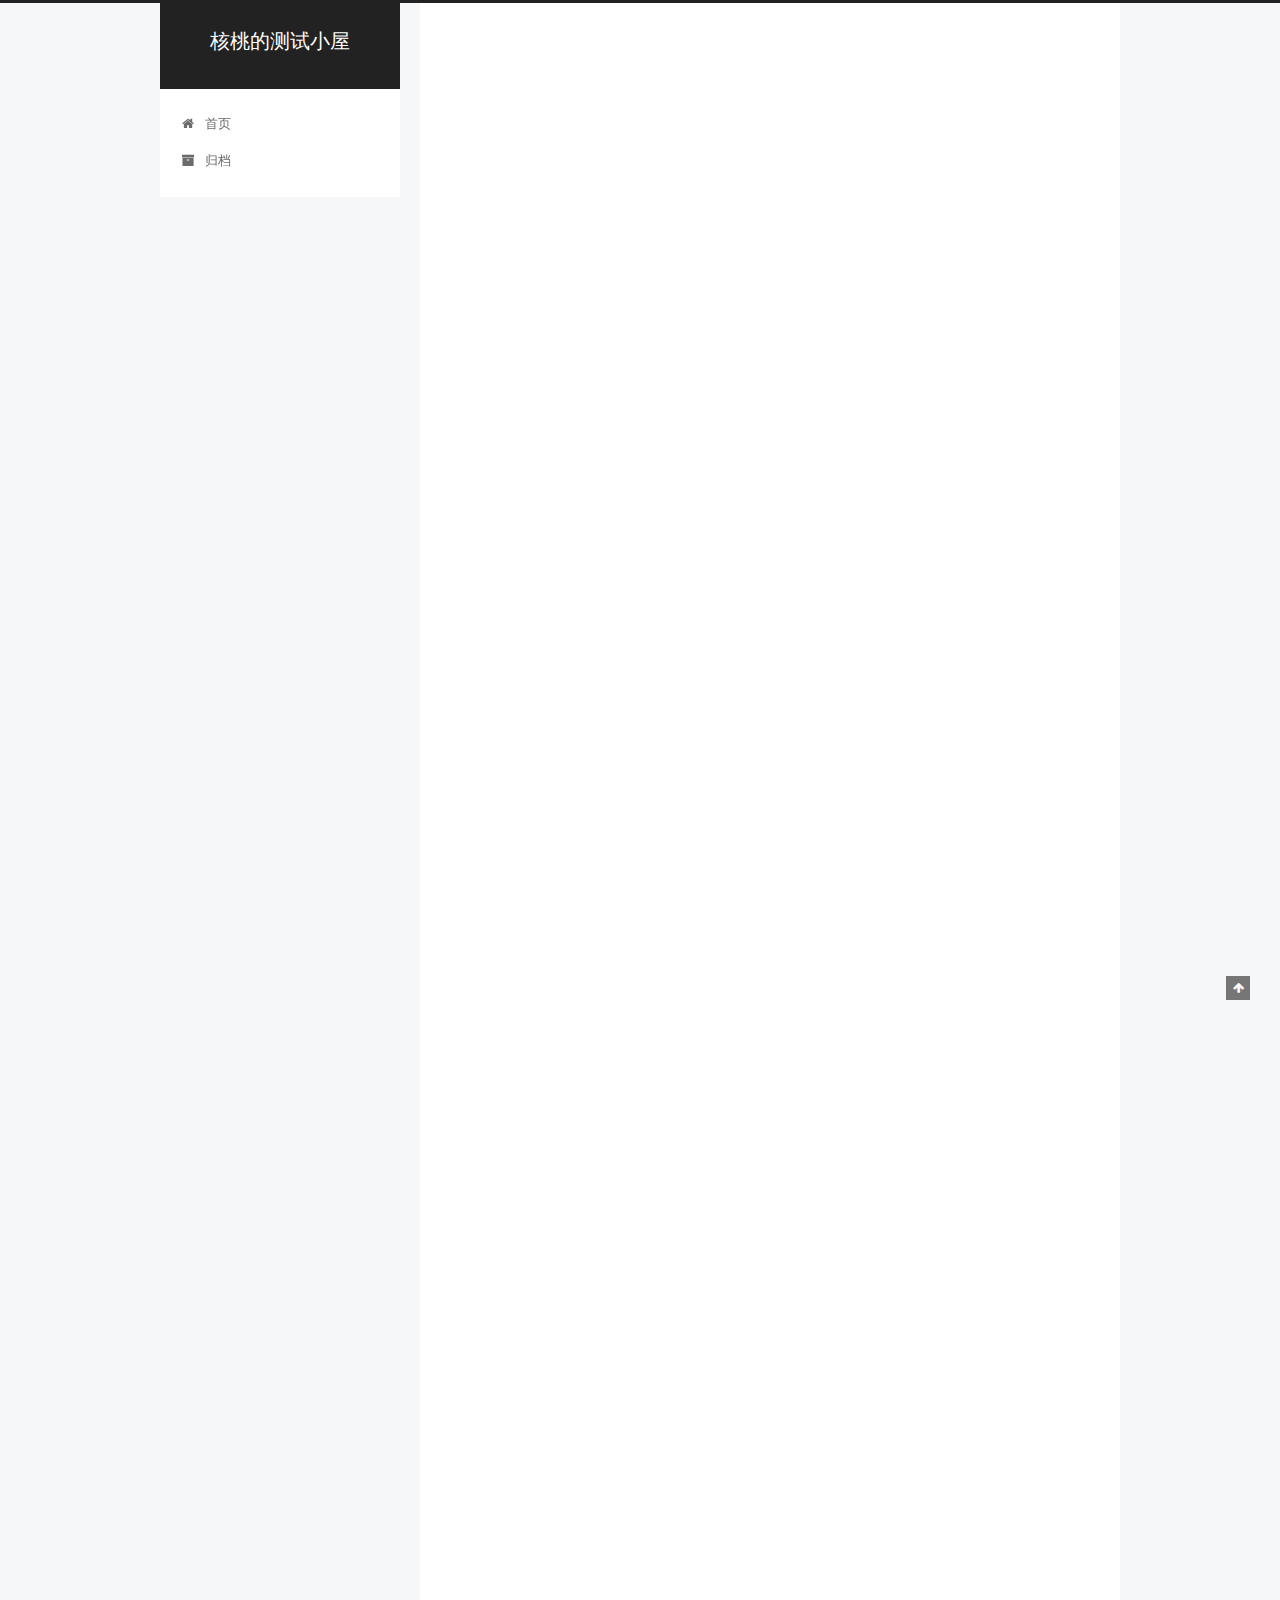
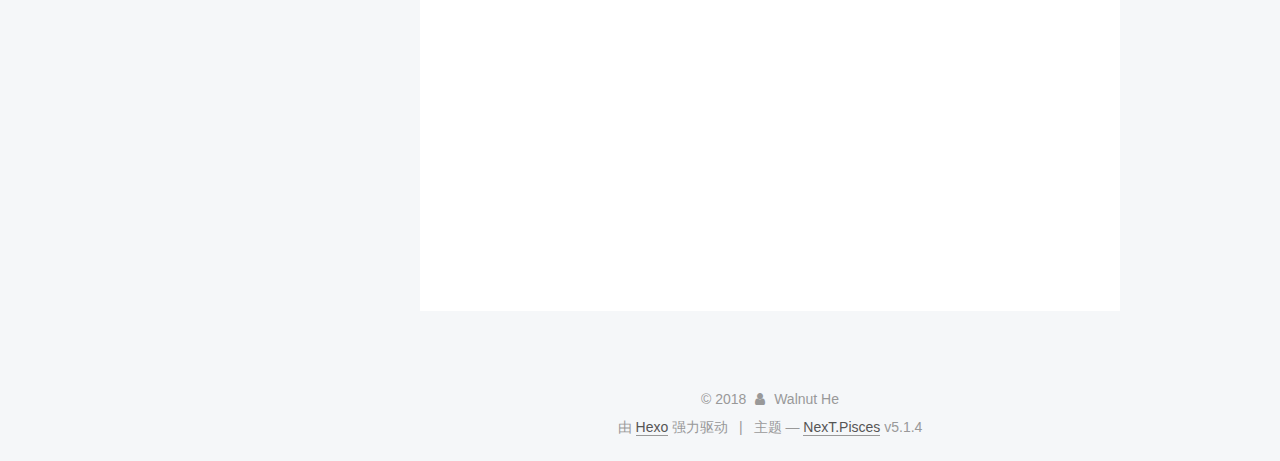
==== commit ce1cf686: "Site updated: 2018-04-13 23:55:17" ====
--- a/index.html
+++ b/index.html
@@ -229,6 +229,125 @@
   
   
   <div class="post-block">
+    <link itemprop="mainEntityOfPage" href="http://yoursite.com/2018/04/13/跨界/">
+
+    <span hidden itemprop="author" itemscope itemtype="http://schema.org/Person">
+      <meta itemprop="name" content="Walnut He">
+      <meta itemprop="description" content="">
+      <meta itemprop="image" content="/images/avatar.gif">
+    </span>
+
+    <span hidden itemprop="publisher" itemscope itemtype="http://schema.org/Organization">
+      <meta itemprop="name" content="核桃的测试小屋">
+    </span>
+
+    
+      <header class="post-header">
+
+        
+        
+          <h1 class="post-title" itemprop="name headline">
+                
+                <a class="post-title-link" href="/2018/04/13/跨界/" itemprop="url">跨界</a></h1>
+        
+
+        <div class="post-meta">
+          <span class="post-time">
+            
+              <span class="post-meta-item-icon">
+                <i class="fa fa-calendar-o"></i>
+              </span>
+              
+                <span class="post-meta-item-text">发表于</span>
+              
+              <time title="创建于" itemprop="dateCreated datePublished" datetime="2018-04-13T23:50:56+08:00">
+                2018-04-13
+              </time>
+            
+
+            
+
+            
+          </span>
+
+          
+
+          
+            
+          
+
+          
+          
+
+          
+
+          
+
+          
+
+        </div>
+      </header>
+    
+
+    
+    
+    
+    <div class="post-body" itemprop="articleBody">
+
+      
+      
+
+      
+        
+          
+            <h2 id="我们常常要越过"><a href="#我们常常要越过" class="headerlink" title="我们常常要越过"></a>我们常常要越过</h2><h2 id="巨大的鸿沟"><a href="#巨大的鸿沟" class="headerlink" title="巨大的鸿沟"></a>巨大的鸿沟</h2><h2 id="走过艰辛的历程"><a href="#走过艰辛的历程" class="headerlink" title="走过艰辛的历程"></a>走过艰辛的历程</h2><h2 id="才能够触及到"><a href="#才能够触及到" class="headerlink" title="才能够触及到"></a>才能够触及到</h2><h2 id="来自另一个文化的典籍"><a href="#来自另一个文化的典籍" class="headerlink" title="来自另一个文化的典籍"></a>来自另一个文化的典籍</h2><h2 id="但是付出"><a href="#但是付出" class="headerlink" title="但是付出"></a>但是付出</h2><h2 id="这样的代价是值得的"><a href="#这样的代价是值得的" class="headerlink" title="这样的代价是值得的"></a>这样的代价是值得的</h2><h2 id="因为那个典籍背后"><a href="#因为那个典籍背后" class="headerlink" title="因为那个典籍背后"></a>因为那个典籍背后</h2><h2 id="所代表的东西"><a href="#所代表的东西" class="headerlink" title="所代表的东西"></a>所代表的东西</h2><h2 id="是我们原有的世界所欠缺的"><a href="#是我们原有的世界所欠缺的" class="headerlink" title="是我们原有的世界所欠缺的"></a>是我们原有的世界所欠缺的</h2>
+          
+        
+      
+    </div>
+    
+    
+    
+
+    
+
+    
+
+    
+
+    <footer class="post-footer">
+      
+
+      
+
+      
+
+      
+      
+        <div class="post-eof"></div>
+      
+    </footer>
+  </div>
+  
+  
+  
+  </article>
+
+
+    
+      
+
+  
+
+  
+  
+  
+
+  <article class="post post-type-normal" itemscope itemtype="http://schema.org/Article">
+  
+  
+  
+  <div class="post-block">
     <link itemprop="mainEntityOfPage" href="http://yoursite.com/2018/04/11/hello-world/">
 
     <span hidden itemprop="author" itemscope itemtype="http://schema.org/Person">
@@ -390,7 +509,7 @@
               
                 <a href="/archives/">
               
-                  <span class="site-state-item-count">1</span>
+                  <span class="site-state-item-count">2</span>
                   <span class="site-state-item-name">日志</span>
                 </a>
               </div>
@@ -398,6 +517,15 @@
 
             
 
+            
+              
+              
+              <div class="site-state-item site-state-tags">
+                
+                  <span class="site-state-item-count">1</span>
+                  <span class="site-state-item-name">标签</span>
+                
+              </div>
             
 
           </nav>
--- a/css/main.css
+++ b/css/main.css
@@ -1823,7 +1823,7 @@
   width: 4px;
   height: 4px;
   border-radius: 50%;
-  background: #8ef639;
+  background: #209865;
 }
 .links-of-blogroll {
   font-size: 13px;
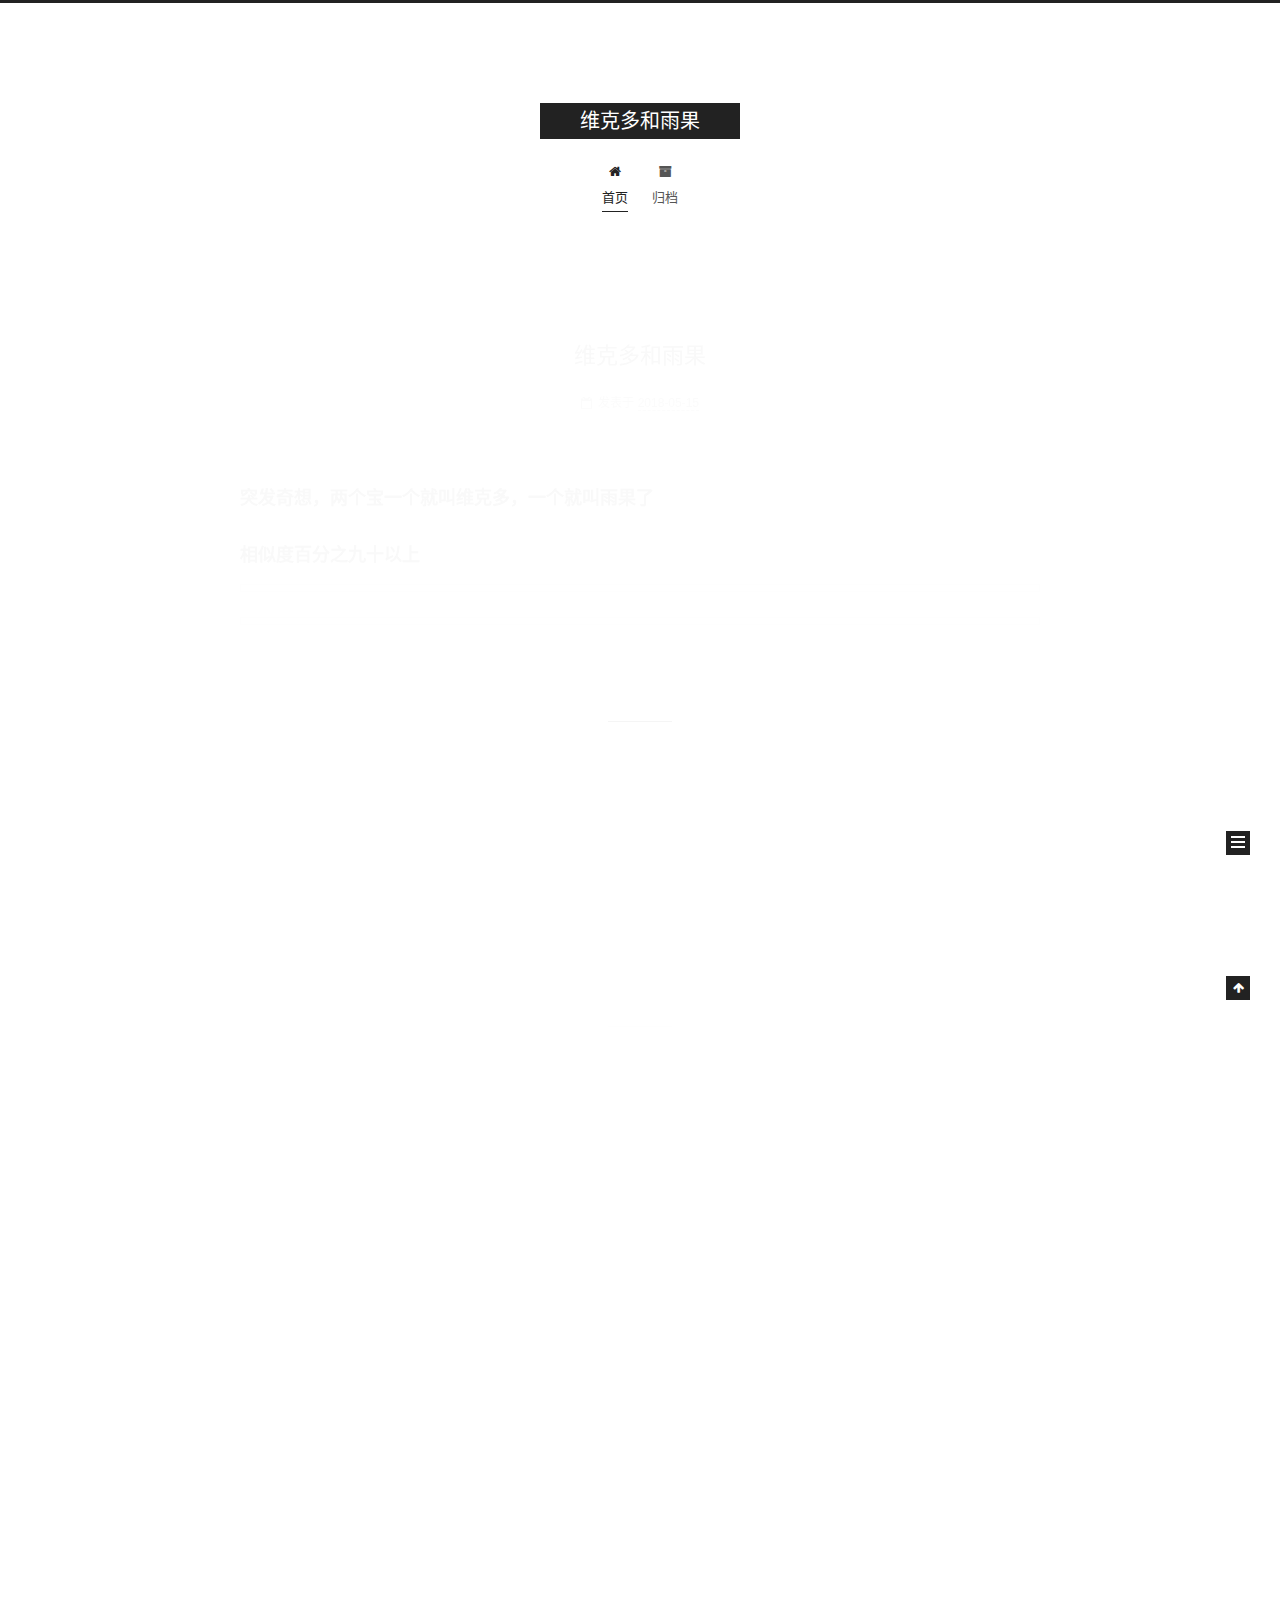
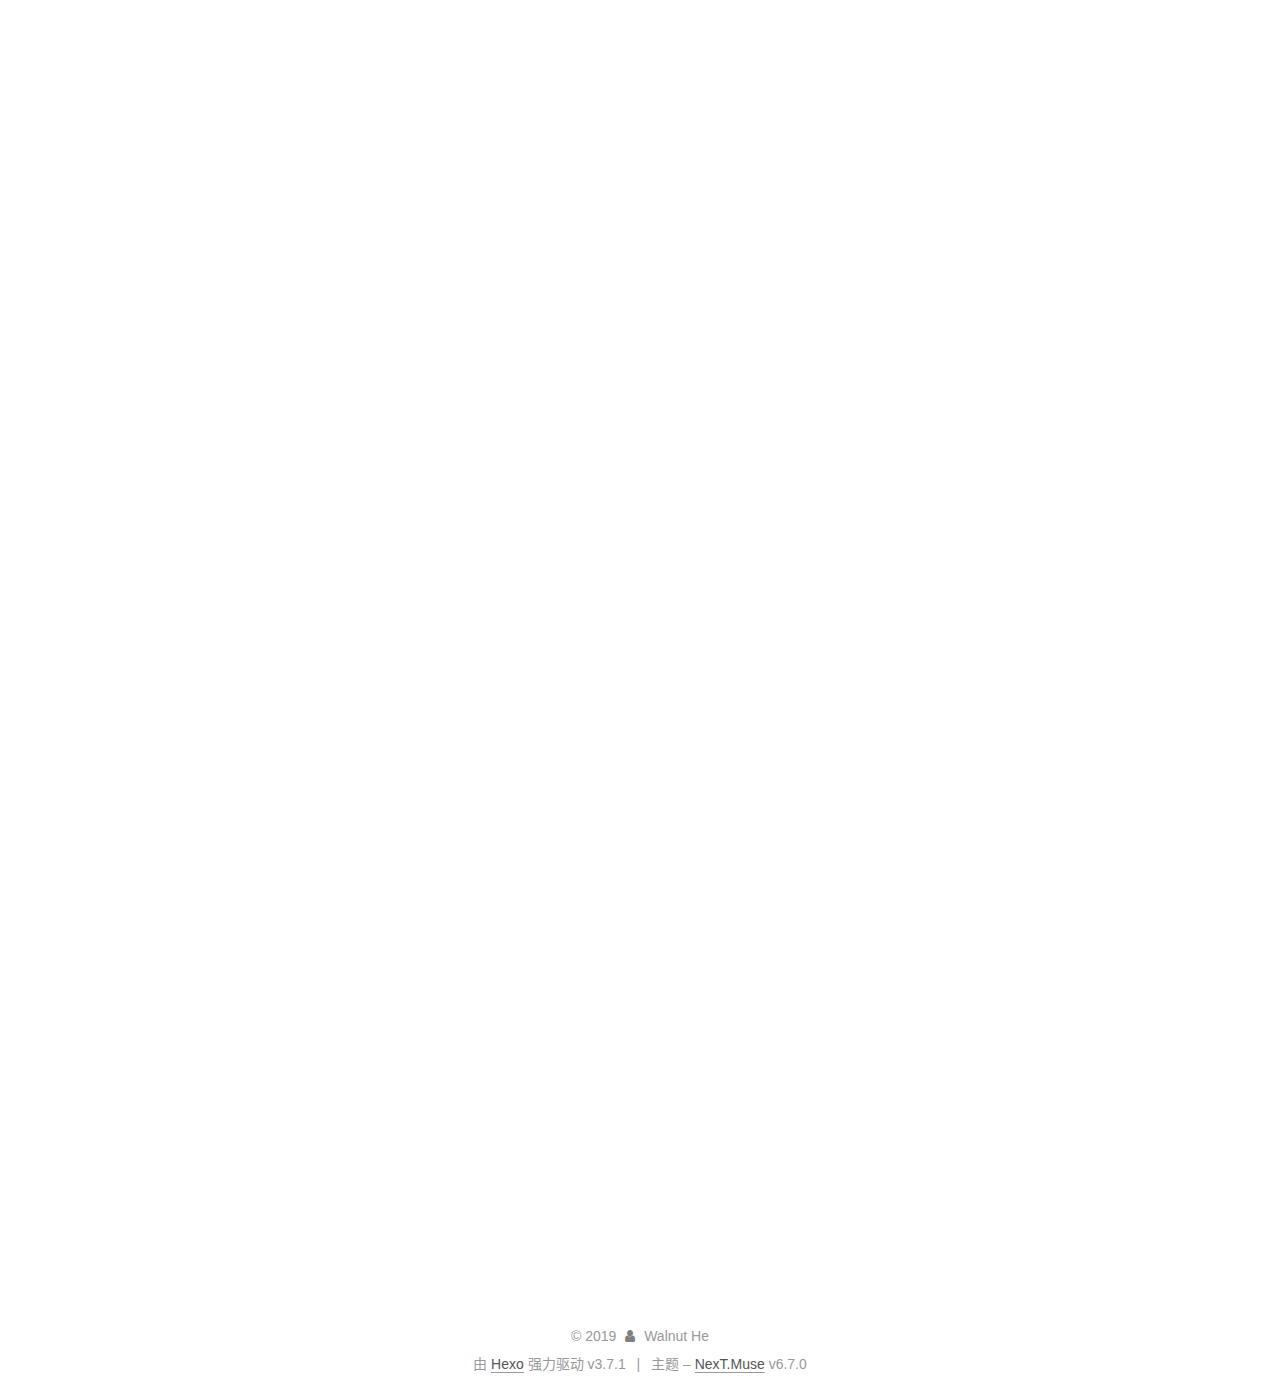
==== commit 0383a159: "Site updated: 2019-01-16 00:02:19" ====
--- a/index.html
+++ b/index.html
@@ -2,107 +2,84 @@
 
 
 
-  
-
-
-<html class="theme-next pisces use-motion" lang="zh-Hans">
+
+
+
+
+
+
+
+
+
+  
+
+
+<html class="theme-next muse use-motion" lang="zh-CN">
 <head>
   <meta charset="UTF-8"/>
-<meta http-equiv="X-UA-Compatible" content="IE=edge" />
-<meta name="viewport" content="width=device-width, initial-scale=1, maximum-scale=1"/>
-<meta name="theme-color" content="#222">
-
-
-
-
-
-
-
-
-
-<meta http-equiv="Cache-Control" content="no-transform" />
-<meta http-equiv="Cache-Control" content="no-siteapp" />
-
-
-
-
-
-
-
-
-
-
-
-
-
-
-
-
-  
-  
-  <link href="/lib/fancybox/source/jquery.fancybox.css?v=2.1.5" rel="stylesheet" type="text/css" />
-
-
-
-
-
-
-
-<link href="/lib/font-awesome/css/font-awesome.min.css?v=4.6.2" rel="stylesheet" type="text/css" />
-
-<link href="/css/main.css?v=5.1.4" rel="stylesheet" type="text/css" />
-
-
-  <link rel="apple-touch-icon" sizes="180x180" href="/images/apple-touch-icon-next.png?v=5.1.4">
-
-
-  <link rel="icon" type="image/png" sizes="32x32" href="/images/favicon-32x32-next.png?v=5.1.4">
-
-
-  <link rel="icon" type="image/png" sizes="16x16" href="/images/favicon-16x16-next.png?v=5.1.4">
-
-
-  <link rel="mask-icon" href="/images/logo.svg?v=5.1.4" color="#222">
-
-
-
-
-
-  <meta name="keywords" content="Hexo, NexT" />
-
-
-
-
-
-
-
-
-
-
-<meta property="og:type" content="website">
-<meta property="og:title" content="核桃的测试小屋">
-<meta property="og:url" content="http://yoursite.com/index.html">
-<meta property="og:site_name" content="核桃的测试小屋">
-<meta property="og:locale" content="zh-Hans">
-<meta name="twitter:card" content="summary">
-<meta name="twitter:title" content="核桃的测试小屋">
-
-
-
-<script type="text/javascript" id="hexo.configurations">
+<meta http-equiv="X-UA-Compatible" content="IE=edge"/>
+<meta name="viewport" content="width=device-width, initial-scale=1, maximum-scale=2"/>
+<meta name="theme-color" content="#222"/>
+
+
+
+
+
+
+
+
+
+
+
+
+
+
+
+
+
+
+
+
+
+
+
+
+
+
+<link rel="stylesheet" href="/lib/font-awesome/css/font-awesome.min.css?v=4.6.2"/>
+
+<link rel="stylesheet" href="/css/main.css?v=6.7.0"/>
+
+
+  <link rel="apple-touch-icon" sizes="180x180" href="/images/apple-touch-icon-next.png?v=6.7.0">
+
+
+  <link rel="icon" type="image/png" sizes="32x32" href="/images/favicon-32x32-next.png?v=6.7.0">
+
+
+  <link rel="icon" type="image/png" sizes="16x16" href="/images/favicon-16x16-next.png?v=6.7.0">
+
+
+  <link rel="mask-icon" href="/images/logo.svg?v=6.7.0" color="#222">
+
+
+
+
+
+
+
+<script id="hexo.configurations">
   var NexT = window.NexT || {};
   var CONFIG = {
     root: '/',
-    scheme: 'Pisces',
-    version: '5.1.4',
+    scheme: 'Muse',
+    version: '6.7.0',
     sidebar: {"position":"left","display":"post","offset":12,"b2t":false,"scrollpercent":false,"onmobile":false},
-    fancybox: true,
+    fancybox: false,
+    fastclick: false,
+    lazyload: false,
     tabs: true,
     motion: {"enable":true,"async":false,"transition":{"post_block":"fadeIn","post_header":"slideDownIn","post_body":"slideDownIn","coll_header":"slideLeftIn","sidebar":"slideUpIn"}},
-    duoshuo: {
-      userId: '0',
-      author: '博主'
-    },
     algolia: {
       applicationID: '',
       apiKey: '',
@@ -114,26 +91,76 @@
 </script>
 
 
+  
+
+
+
+
+  <meta property="og:type" content="website">
+<meta property="og:title" content="维克多和雨果">
+<meta property="og:url" content="http://yoursite.com/index.html">
+<meta property="og:site_name" content="维克多和雨果">
+<meta property="og:locale" content="zh-CN">
+<meta name="twitter:card" content="summary">
+<meta name="twitter:title" content="维克多和雨果">
+
+
+
+
+
 
   <link rel="canonical" href="http://yoursite.com/"/>
 
 
 
-
-
-  <title>核桃的测试小屋</title>
-  
-
-
-
-
-
-
-
+<script id="page.configurations">
+  CONFIG.page = {
+    sidebar: "",
+  };
+</script>
+
+  <title>维克多和雨果</title>
+  
+
+
+
+
+
+
+
+
+
+
+
+
+  <noscript>
+  <style>
+  .use-motion .motion-element,
+  .use-motion .brand,
+  .use-motion .menu-item,
+  .sidebar-inner,
+  .use-motion .post-block,
+  .use-motion .pagination,
+  .use-motion .comments,
+  .use-motion .post-header,
+  .use-motion .post-body,
+  .use-motion .collection-title { opacity: initial; }
+
+  .use-motion .logo,
+  .use-motion .site-title,
+  .use-motion .site-subtitle {
+    opacity: initial;
+    top: initial;
+  }
+
+  .use-motion .logo-line-before i { left: initial; }
+  .use-motion .logo-line-after i { right: initial; }
+  </style>
+</noscript>
 
 </head>
 
-<body itemscope itemtype="http://schema.org/WebPage" lang="zh-Hans">
+<body itemscope itemtype="http://schema.org/WebPage" lang="zh-CN">
 
   
   
@@ -146,23 +173,22 @@
 
     <header id="header" class="header" itemscope itemtype="http://schema.org/WPHeader">
       <div class="header-inner"><div class="site-brand-wrapper">
-  <div class="site-meta ">
+  <div class="site-meta">
     
 
     <div class="custom-logo-site-title">
-      <a href="/"  class="brand" rel="start">
+      <a href="/" class="brand" rel="start">
         <span class="logo-line-before"><i></i></span>
-        <span class="site-title">核桃的测试小屋</span>
+        <span class="site-title">维克多和雨果</span>
         <span class="logo-line-after"><i></i></span>
       </a>
     </div>
-      
-        <p class="site-subtitle"></p>
-      
+    
+    
   </div>
 
   <div class="site-nav-toggle">
-    <button>
+    <button aria-label="切换导航栏">
       <span class="btn-bar"></span>
       <span class="btn-bar"></span>
       <span class="btn-bar"></span>
@@ -170,48 +196,76 @@
   </div>
 </div>
 
+
+
 <nav class="site-nav">
   
-
-  
     <ul id="menu" class="menu">
       
         
-        <li class="menu-item menu-item-home">
-          <a href="/" rel="section">
-            
-              <i class="menu-item-icon fa fa-fw fa-home"></i> <br />
-            
-            首页
-          </a>
-        </li>
-      
-        
-        <li class="menu-item menu-item-archives">
-          <a href="/archives/" rel="section">
-            
-              <i class="menu-item-icon fa fa-fw fa-archive"></i> <br />
-            
-            归档
-          </a>
-        </li>
-      
-
+        
+        
+          
+          <li class="menu-item menu-item-home menu-item-active">
+
+    
+    
+    
+      
+    
+
+    
+
+    <a href="/" rel="section"><i class="menu-item-icon fa fa-fw fa-home"></i> <br/>首页</a>
+
+  </li>
+        
+        
+        
+          
+          <li class="menu-item menu-item-archives">
+
+    
+    
+    
+      
+    
+
+    
+
+    <a href="/archives/" rel="section"><i class="menu-item-icon fa fa-fw fa-archive"></i> <br/>归档</a>
+
+  </li>
+
+      
       
     </ul>
   
 
   
+    
+
+  
+
+  
 </nav>
 
 
 
- </div>
+  
+
+
+
+</div>
     </header>
+
+    
+
 
     <main id="main" class="main">
       <div class="main-inner">
         <div class="content-wrap">
+          
           <div id="content" class="content">
             
   <section id="posts" class="posts-expand">
@@ -224,21 +278,23 @@
   
   
 
+  
+
   <article class="post post-type-normal" itemscope itemtype="http://schema.org/Article">
   
   
   
   <div class="post-block">
-    <link itemprop="mainEntityOfPage" href="http://yoursite.com/2018/04/13/跨界/">
+    <link itemprop="mainEntityOfPage" href="http://yoursite.com/2018/05/15/维克多和雨果/"/>
 
     <span hidden itemprop="author" itemscope itemtype="http://schema.org/Person">
-      <meta itemprop="name" content="Walnut He">
-      <meta itemprop="description" content="">
-      <meta itemprop="image" content="/images/avatar.gif">
+      <meta itemprop="name" content="Walnut He"/>
+      <meta itemprop="description" content=""/>
+      <meta itemprop="image" content="/images/avatar.gif"/>
     </span>
 
     <span hidden itemprop="publisher" itemscope itemtype="http://schema.org/Organization">
-      <meta itemprop="name" content="核桃的测试小屋">
+      <meta itemprop="name" content="维克多和雨果"/>
     </span>
 
     
@@ -248,11 +304,20 @@
         
           <h1 class="post-title" itemprop="name headline">
                 
-                <a class="post-title-link" href="/2018/04/13/跨界/" itemprop="url">跨界</a></h1>
+                
+                <a href="/2018/05/15/维克多和雨果/" class="post-title-link" itemprop="url">维克多和雨果</a>
+              
+            
+          </h1>
         
 
         <div class="post-meta">
           <span class="post-time">
+
+            
+            
+            
+
             
               <span class="post-meta-item-icon">
                 <i class="fa fa-calendar-o"></i>
@@ -260,19 +325,25 @@
               
                 <span class="post-meta-item-text">发表于</span>
               
-              <time title="创建于" itemprop="dateCreated datePublished" datetime="2018-04-13T23:50:56+08:00">
-                2018-04-13
-              </time>
-            
-
-            
-
+
+              
+                
+              
+
+              <time title="创建时间：2018-05-15 19:58:32 / 修改时间：20:00:45" itemprop="dateCreated datePublished" datetime="2018-05-15T19:58:32+08:00">2018-05-15</time>
+            
+
+            
+              
+
+              
             
           </span>
 
           
 
           
+            
             
           
 
@@ -300,17 +371,25 @@
       
         
           
-            <h2 id="我们常常要越过"><a href="#我们常常要越过" class="headerlink" title="我们常常要越过"></a>我们常常要越过</h2><h2 id="巨大的鸿沟"><a href="#巨大的鸿沟" class="headerlink" title="巨大的鸿沟"></a>巨大的鸿沟</h2><h2 id="走过艰辛的历程"><a href="#走过艰辛的历程" class="headerlink" title="走过艰辛的历程"></a>走过艰辛的历程</h2><h2 id="才能够触及到"><a href="#才能够触及到" class="headerlink" title="才能够触及到"></a>才能够触及到</h2><h2 id="来自另一个文化的典籍"><a href="#来自另一个文化的典籍" class="headerlink" title="来自另一个文化的典籍"></a>来自另一个文化的典籍</h2><h2 id="但是付出"><a href="#但是付出" class="headerlink" title="但是付出"></a>但是付出</h2><h2 id="这样的代价是值得的"><a href="#这样的代价是值得的" class="headerlink" title="这样的代价是值得的"></a>这样的代价是值得的</h2><h2 id="因为那个典籍背后"><a href="#因为那个典籍背后" class="headerlink" title="因为那个典籍背后"></a>因为那个典籍背后</h2><h2 id="所代表的东西"><a href="#所代表的东西" class="headerlink" title="所代表的东西"></a>所代表的东西</h2><h2 id="是我们原有的世界所欠缺的"><a href="#是我们原有的世界所欠缺的" class="headerlink" title="是我们原有的世界所欠缺的"></a>是我们原有的世界所欠缺的</h2>
+            <h3 id="突发奇想，两个宝一个就叫维克多，一个就叫雨果了"><a href="#突发奇想，两个宝一个就叫维克多，一个就叫雨果了" class="headerlink" title="突发奇想，两个宝一个就叫维克多，一个就叫雨果了"></a>突发奇想，两个宝一个就叫维克多，一个就叫雨果了</h3><h3 id="相似度百分之九十以上"><a href="#相似度百分之九十以上" class="headerlink" title="相似度百分之九十以上"></a>相似度百分之九十以上</h3><p><img src="https://mmbiz.qpic.cn/mmbiz_jpg/7ENtqOVQc9jmib1msO45rys5FLyA7pEN6zBTicSjfcvnuhasorFAEwxa7ZOMEia5VA9AvjR9MfQCNJJvOibjMmZoVw/640?wx_fmt=jpeg&amp;wxfrom=5&amp;wx_lazy=1" alt=""></p>
+<p><img src="https://mmbiz.qpic.cn/mmbiz_jpg/7ENtqOVQc9jmib1msO45rys5FLyA7pEN6shia8BFZAVLOQjZI9FbeTSFWhXctQZNQNqOlQIzv0ekEOcib2NFAXBUg/640?wx_fmt=jpeg&amp;wxfrom=5&amp;wx_lazy=1" alt=""></p>
+
           
         
       
     </div>
-    
-    
-    
-
-    
-
+
+    
+
+    
+    
+    
+
+    
+
+    
+      
+    
     
 
     
@@ -343,21 +422,23 @@
   
   
 
+  
+
   <article class="post post-type-normal" itemscope itemtype="http://schema.org/Article">
   
   
   
   <div class="post-block">
-    <link itemprop="mainEntityOfPage" href="http://yoursite.com/2018/04/11/hello-world/">
+    <link itemprop="mainEntityOfPage" href="http://yoursite.com/2018/05/15/差距就在那几个月/"/>
 
     <span hidden itemprop="author" itemscope itemtype="http://schema.org/Person">
-      <meta itemprop="name" content="Walnut He">
-      <meta itemprop="description" content="">
-      <meta itemprop="image" content="/images/avatar.gif">
+      <meta itemprop="name" content="Walnut He"/>
+      <meta itemprop="description" content=""/>
+      <meta itemprop="image" content="/images/avatar.gif"/>
     </span>
 
     <span hidden itemprop="publisher" itemscope itemtype="http://schema.org/Organization">
-      <meta itemprop="name" content="核桃的测试小屋">
+      <meta itemprop="name" content="维克多和雨果"/>
     </span>
 
     
@@ -367,11 +448,20 @@
         
           <h1 class="post-title" itemprop="name headline">
                 
-                <a class="post-title-link" href="/2018/04/11/hello-world/" itemprop="url">从Hello World开始</a></h1>
+                
+                <a href="/2018/05/15/差距就在那几个月/" class="post-title-link" itemprop="url">差距就在那几个月</a>
+              
+            
+          </h1>
         
 
         <div class="post-meta">
           <span class="post-time">
+
+            
+            
+            
+
             
               <span class="post-meta-item-icon">
                 <i class="fa fa-calendar-o"></i>
@@ -379,19 +469,322 @@
               
                 <span class="post-meta-item-text">发表于</span>
               
-              <time title="创建于" itemprop="dateCreated datePublished" datetime="2018-04-11T23:04:53+08:00">
-                2018-04-11
-              </time>
-            
-
-            
-
+
+              
+                
+              
+
+              <time title="创建时间：2018-05-15 19:18:44 / 修改时间：19:22:01" itemprop="dateCreated datePublished" datetime="2018-05-15T19:18:44+08:00">2018-05-15</time>
+            
+
+            
+              
+
+              
             
           </span>
 
           
 
           
+            
+            
+          
+
+          
+          
+
+          
+
+          
+
+          
+
+        </div>
+      </header>
+    
+
+    
+    
+    
+    <div class="post-body" itemprop="articleBody">
+
+      
+      
+
+      
+        
+          
+            <p>今天和某互联网公司政企部门的负责人沟通</p>
+
+          
+        
+      
+    </div>
+
+    
+
+    
+    
+    
+
+    
+
+    
+      
+    
+    
+
+    
+
+    <footer class="post-footer">
+      
+
+      
+
+      
+
+      
+      
+        <div class="post-eof"></div>
+      
+    </footer>
+  </div>
+  
+  
+  
+  </article>
+
+
+    
+      
+
+  
+
+  
+  
+  
+
+  
+
+  <article class="post post-type-normal" itemscope itemtype="http://schema.org/Article">
+  
+  
+  
+  <div class="post-block">
+    <link itemprop="mainEntityOfPage" href="http://yoursite.com/2018/04/13/跨界/"/>
+
+    <span hidden itemprop="author" itemscope itemtype="http://schema.org/Person">
+      <meta itemprop="name" content="Walnut He"/>
+      <meta itemprop="description" content=""/>
+      <meta itemprop="image" content="/images/avatar.gif"/>
+    </span>
+
+    <span hidden itemprop="publisher" itemscope itemtype="http://schema.org/Organization">
+      <meta itemprop="name" content="维克多和雨果"/>
+    </span>
+
+    
+      <header class="post-header">
+
+        
+        
+          <h1 class="post-title" itemprop="name headline">
+                
+                
+                <a href="/2018/04/13/跨界/" class="post-title-link" itemprop="url">跨界</a>
+              
+            
+          </h1>
+        
+
+        <div class="post-meta">
+          <span class="post-time">
+
+            
+            
+            
+
+            
+              <span class="post-meta-item-icon">
+                <i class="fa fa-calendar-o"></i>
+              </span>
+              
+                <span class="post-meta-item-text">发表于</span>
+              
+
+              
+                
+              
+
+              <time title="创建时间：2018-04-13 23:50:56 / 修改时间：23:54:46" itemprop="dateCreated datePublished" datetime="2018-04-13T23:50:56+08:00">2018-04-13</time>
+            
+
+            
+              
+
+              
+            
+          </span>
+
+          
+
+          
+            
+            
+          
+
+          
+          
+
+          
+
+          
+
+          
+
+        </div>
+      </header>
+    
+
+    
+    
+    
+    <div class="post-body" itemprop="articleBody">
+
+      
+      
+
+      
+        
+          
+            <h2 id="我们常常要越过"><a href="#我们常常要越过" class="headerlink" title="我们常常要越过"></a>我们常常要越过</h2><h2 id="巨大的鸿沟"><a href="#巨大的鸿沟" class="headerlink" title="巨大的鸿沟"></a>巨大的鸿沟</h2><h2 id="走过艰辛的历程"><a href="#走过艰辛的历程" class="headerlink" title="走过艰辛的历程"></a>走过艰辛的历程</h2><h2 id="才能够触及到"><a href="#才能够触及到" class="headerlink" title="才能够触及到"></a>才能够触及到</h2><h2 id="来自另一个文化的典籍"><a href="#来自另一个文化的典籍" class="headerlink" title="来自另一个文化的典籍"></a>来自另一个文化的典籍</h2><h2 id="但是付出"><a href="#但是付出" class="headerlink" title="但是付出"></a>但是付出</h2><h2 id="这样的代价是值得的"><a href="#这样的代价是值得的" class="headerlink" title="这样的代价是值得的"></a>这样的代价是值得的</h2><h2 id="因为那个典籍背后"><a href="#因为那个典籍背后" class="headerlink" title="因为那个典籍背后"></a>因为那个典籍背后</h2><h2 id="所代表的东西"><a href="#所代表的东西" class="headerlink" title="所代表的东西"></a>所代表的东西</h2><h2 id="是我们原有的世界所欠缺的"><a href="#是我们原有的世界所欠缺的" class="headerlink" title="是我们原有的世界所欠缺的"></a>是我们原有的世界所欠缺的</h2>
+          
+        
+      
+    </div>
+
+    
+
+    
+    
+    
+
+    
+
+    
+      
+    
+    
+
+    
+
+    <footer class="post-footer">
+      
+
+      
+
+      
+
+      
+      
+        <div class="post-eof"></div>
+      
+    </footer>
+  </div>
+  
+  
+  
+  </article>
+
+
+    
+      
+
+  
+
+  
+  
+  
+
+  
+
+  <article class="post post-type-normal" itemscope itemtype="http://schema.org/Article">
+  
+  
+  
+  <div class="post-block">
+    <link itemprop="mainEntityOfPage" href="http://yoursite.com/2018/04/11/hello-world/"/>
+
+    <span hidden itemprop="author" itemscope itemtype="http://schema.org/Person">
+      <meta itemprop="name" content="Walnut He"/>
+      <meta itemprop="description" content=""/>
+      <meta itemprop="image" content="/images/avatar.gif"/>
+    </span>
+
+    <span hidden itemprop="publisher" itemscope itemtype="http://schema.org/Organization">
+      <meta itemprop="name" content="维克多和雨果"/>
+    </span>
+
+    
+      <header class="post-header">
+
+        
+        
+          <h1 class="post-title" itemprop="name headline">
+                
+                
+                <a href="/2018/04/11/hello-world/" class="post-title-link" itemprop="url">从Hello World开始</a>
+              
+            
+          </h1>
+        
+
+        <div class="post-meta">
+          <span class="post-time">
+
+            
+            
+            
+
+            
+              <span class="post-meta-item-icon">
+                <i class="fa fa-calendar-o"></i>
+              </span>
+              
+                <span class="post-meta-item-text">发表于</span>
+              
+
+              
+                
+              
+
+              <time title="创建时间：2018-04-11 23:04:53" itemprop="dateCreated datePublished" datetime="2018-04-11T23:04:53+08:00">2018-04-11</time>
+            
+
+            
+              
+
+              
+                
+                <span class="post-meta-divider">|</span>
+                
+
+                <span class="post-meta-item-icon">
+                  <i class="fa fa-calendar-check-o"></i>
+                </span>
+                
+                  <span class="post-meta-item-text">更新于</span>
+                
+                <time title="修改时间：2018-04-12 23:49:10" itemprop="dateModified" datetime="2018-04-12T23:49:10+08:00">2018-04-12</time>
+              
+            
+          </span>
+
+          
+
+          
+            
             
           
 
@@ -433,12 +826,18 @@
         
       
     </div>
-    
-    
-    
-
-    
-
+
+    
+
+    
+    
+    
+
+    
+
+    
+      
+    
     
 
     
@@ -469,9 +868,6 @@
 
 
           </div>
-          
-
-
           
 
         </div>
@@ -494,7 +890,7 @@
 
       
 
-      <section class="site-overview-wrap sidebar-panel sidebar-panel-active">
+      <div class="site-overview-wrap sidebar-panel sidebar-panel-active">
         <div class="site-overview">
           <div class="site-author motion-element" itemprop="author" itemscope itemtype="http://schema.org/Person">
             
@@ -502,48 +898,58 @@
               <p class="site-description motion-element" itemprop="description"></p>
           </div>
 
-          <nav class="site-state motion-element">
-
-            
-              <div class="site-state-item site-state-posts">
-              
-                <a href="/archives/">
-              
-                  <span class="site-state-item-count">2</span>
-                  <span class="site-state-item-name">日志</span>
-                </a>
-              </div>
-            
-
-            
-
-            
-              
-              
-              <div class="site-state-item site-state-tags">
-                
-                  <span class="site-state-item-count">1</span>
-                  <span class="site-state-item-name">标签</span>
-                
-              </div>
-            
-
-          </nav>
-
-          
-
-          
-
-          
-          
-
-          
-          
-
+          
+            <nav class="site-state motion-element">
+              
+                <div class="site-state-item site-state-posts">
+                
+                  <a href="/archives/">
+                
+                    <span class="site-state-item-count">4</span>
+                    <span class="site-state-item-name">日志</span>
+                  </a>
+                </div>
+              
+
+              
+
+              
+                
+                
+                <div class="site-state-item site-state-tags">
+                  
+                    
+                    
+                      
+                    
+                      
+                    
+                      
+                    
+                    <span class="site-state-item-count">3</span>
+                    <span class="site-state-item-name">标签</span>
+                  
+                </div>
+              
+            </nav>
+          
+
+          
+
+          
+
+          
+
+          
+          
+
+          
+            
+          
           
 
         </div>
-      </section>
+      </div>
 
       
 
@@ -559,17 +965,19 @@
 
     <footer id="footer" class="footer">
       <div class="footer-inner">
-        <div class="copyright">&copy; <span itemprop="copyrightYear">2018</span>
-  <span class="with-love">
+        <div class="copyright">&copy; <span itemprop="copyrightYear">2019</span>
+  <span class="with-love" id="animate">
     <i class="fa fa-user"></i>
   </span>
   <span class="author" itemprop="copyrightHolder">Walnut He</span>
 
   
+
+  
 </div>
 
 
-  <div class="powered-by">由 <a class="theme-link" target="_blank" href="https://hexo.io">Hexo</a> 强力驱动</div>
+  <div class="powered-by">由 <a href="https://hexo.io" class="theme-link" rel="noopener" target="_blank">Hexo</a> 强力驱动 v3.7.1</div>
 
 
 
@@ -577,12 +985,13 @@
 
 
 
-  <div class="theme-info">主题 &mdash; <a class="theme-link" target="_blank" href="https://github.com/iissnan/hexo-theme-next">NexT.Pisces</a> v5.1.4</div>
-
-
-
-
-        
+  <div class="theme-info">主题 – <a href="https://theme-next.org" class="theme-link" rel="noopener" target="_blank">NexT.Muse</a> v6.7.0</div>
+
+
+
+
+        
+
 
 
 
@@ -603,11 +1012,14 @@
 
     
 
+    
+
+    
   </div>
 
   
 
-<script type="text/javascript">
+<script>
   if (Object.prototype.toString.call(window.Promise) !== '[object Function]') {
     window.Promise = null;
   }
@@ -621,124 +1033,87 @@
 
 
 
-  
-
-
-
-
-
-
-
-
-
-
-
-
-  
-  
-    <script type="text/javascript" src="/lib/jquery/index.js?v=2.1.3"></script>
-  
-
-  
-  
-    <script type="text/javascript" src="/lib/fastclick/lib/fastclick.min.js?v=1.0.6"></script>
-  
-
-  
-  
-    <script type="text/javascript" src="/lib/jquery_lazyload/jquery.lazyload.js?v=1.9.7"></script>
-  
-
-  
-  
-    <script type="text/javascript" src="/lib/velocity/velocity.min.js?v=1.2.1"></script>
-  
-
-  
-  
-    <script type="text/javascript" src="/lib/velocity/velocity.ui.min.js?v=1.2.1"></script>
-  
-
-  
-  
-    <script type="text/javascript" src="/lib/fancybox/source/jquery.fancybox.pack.js?v=2.1.5"></script>
-  
-
-
-  
-
-
-  <script type="text/javascript" src="/js/src/utils.js?v=5.1.4"></script>
-
-  <script type="text/javascript" src="/js/src/motion.js?v=5.1.4"></script>
-
-
-
-  
-  
-
-
-  <script type="text/javascript" src="/js/src/affix.js?v=5.1.4"></script>
-
-  <script type="text/javascript" src="/js/src/schemes/pisces.js?v=5.1.4"></script>
-
-
-
-  
-
-  
-
-
-  <script type="text/javascript" src="/js/src/bootstrap.js?v=5.1.4"></script>
-
-
-
-  
-
-
-  
-
-
-
-
-	
-
-
-
-
-
-  
-
-
-
-
-
-  
-
-
-
-
-
-
-
-
-
-
-
-
-  
-
-
-
-
-
-  
-
-  
-
-  
-
-  
+
+
+
+
+
+
+
+
+
+
+
+
+
+
+
+
+
+  
+  <script src="/lib/jquery/index.js?v=2.1.3"></script>
+
+  
+  <script src="/lib/velocity/velocity.min.js?v=1.2.1"></script>
+
+  
+  <script src="/lib/velocity/velocity.ui.min.js?v=1.2.1"></script>
+
+
+  
+
+
+  <script src="/js/src/utils.js?v=6.7.0"></script>
+
+  <script src="/js/src/motion.js?v=6.7.0"></script>
+
+
+
+  
+  
+
+
+  <script src="/js/src/schemes/muse.js?v=6.7.0"></script>
+
+
+
+  
+
+  
+
+
+  <script src="/js/src/bootstrap.js?v=6.7.0"></script>
+
+
+
+  
+
+
+
+  
+
+
+
+
+
+  
+
+  
+
+  
+
+  
+
+  
+
+  
+
+  
+
+  
+
+  
+
   
 
   
--- a/css/main.css
+++ b/css/main.css
@@ -189,7 +189,7 @@
   font-size: 14px;
   line-height: 2;
   color: #555;
-  background: #f5f7f9;
+  background: #fff;
 }
 @media (max-width: 767px) {
   body {
@@ -201,7 +201,7 @@
     padding-right: 0 !important;
   }
 }
-@media (min-width: 1600px) {
+@media (min-width: 1200px) {
   body {
     font-size: 16px;
   }
@@ -218,6 +218,7 @@
   line-height: 1.5;
   font-family: 'Lato', "PingFang SC", "Microsoft YaHei", sans-serif;
 }
+h1,
 h2,
 h3,
 h4,
@@ -228,62 +229,103 @@
 h1 {
   font-size: 22px;
 }
+h1 code {
+  font-size: 22px;
+}
 @media (max-width: 767px) {
   h1 {
     font-size: 18px;
   }
+  h1 code {
+    font-size: 18px;
+  }
 }
 h2 {
   font-size: 20px;
 }
+h2 code {
+  font-size: 20px;
+}
 @media (max-width: 767px) {
   h2 {
     font-size: 16px;
   }
+  h2 code {
+    font-size: 16px;
+  }
 }
 h3 {
   font-size: 18px;
 }
+h3 code {
+  font-size: 18px;
+}
 @media (max-width: 767px) {
   h3 {
     font-size: 14px;
   }
+  h3 code {
+    font-size: 14px;
+  }
 }
 h4 {
   font-size: 16px;
 }
+h4 code {
+  font-size: 16px;
+}
 @media (max-width: 767px) {
   h4 {
     font-size: 12px;
   }
+  h4 code {
+    font-size: 12px;
+  }
 }
 h5 {
   font-size: 14px;
 }
+h5 code {
+  font-size: 14px;
+}
 @media (max-width: 767px) {
   h5 {
     font-size: 10px;
   }
+  h5 code {
+    font-size: 10px;
+  }
 }
 h6 {
   font-size: 12px;
 }
+h6 code {
+  font-size: 12px;
+}
 @media (max-width: 767px) {
   h6 {
     font-size: 8px;
   }
+  h6 code {
+    font-size: 8px;
+  }
 }
 p {
   margin: 0 0 20px 0;
 }
-a {
+a,
+span.exturl {
+  overflow-wrap: break-word;
+  word-wrap: break-word;
+  background-color: transparent;
   color: #555;
   text-decoration: none;
   outline: none;
   border-bottom: 1px solid #999;
-  word-wrap: break-word;
-}
-a:hover {
+  cursor: pointer;
+}
+a:hover,
+span.exturl:hover {
   color: #222;
   border-bottom-color: #222;
 }
@@ -405,8 +447,7 @@
   border-spacing: 0;
   border: 1px solid #ddd;
   font-size: 14px;
-  table-layout: fixed;
-  word-wrap: break-all;
+  word-break: break-all;
 }
 table>tbody>tr:nth-of-type(odd) {
   background-color: #f9f9f9;
@@ -440,41 +481,48 @@
 }
 .container {
   position: relative;
-  min-height: 100%;
 }
 .header-inner {
   margin: 0 auto;
   padding: 100px 0 70px;
   width: 700px;
 }
+@media (min-width: 1200px) {
+  .container .header-inner {
+    width: 800px;
+  }
+}
 @media (min-width: 1600px) {
   .container .header-inner {
     width: 900px;
   }
 }
-.main {
-  padding-bottom: 150px;
-}
 .main-inner {
   margin: 0 auto;
   width: 700px;
 }
+@media (min-width: 1200px) {
+  .container .main-inner {
+    width: 800px;
+  }
+}
 @media (min-width: 1600px) {
   .container .main-inner {
     width: 900px;
   }
 }
 .footer {
-  position: absolute;
-  left: 0;
-  bottom: 0;
-  width: 100%;
-  min-height: 50px;
+  padding: 20px 0;
 }
 .footer-inner {
   box-sizing: border-box;
-  margin: 20px auto;
+  margin: 0px auto;
   width: 700px;
+}
+@media (min-width: 1200px) {
+  .container .footer-inner {
+    width: 800px;
+  }
 }
 @media (min-width: 1600px) {
   .container .footer-inner {
@@ -486,7 +534,7 @@
   overflow: auto;
   margin: 20px 0;
   padding: 0;
-  font-size: 13px;
+  font-size: 14px;
   color: #4d4d4c;
   background: #f7f7f7;
   line-height: 1.6;
@@ -496,12 +544,13 @@
   font-family: consolas, Menlo, "PingFang SC", "Microsoft YaHei", monospace;
 }
 code {
+  overflow-wrap: break-word;
+  word-wrap: break-word;
   padding: 2px 4px;
-  word-wrap: break-word;
   color: #555;
   background: #eee;
   border-radius: 3px;
-  font-size: 13px;
+  font-size: 14px;
 }
 pre {
   padding: 10px;
@@ -534,6 +583,10 @@
   color: #4d4d4c;
   line-height: 1em;
   margin-bottom: 1em;
+  margin: 0em;
+  padding: 0.5em;
+  background: #eee;
+  border-bottom: 1px solid #e9e9e9;
 }
 .highlight figcaption:before,
 .highlight figcaption:after {
@@ -593,6 +646,7 @@
 pre .variable,
 pre .attribute,
 pre .tag,
+pre .name,
 pre .regexp,
 pre .ruby .constant,
 pre .xml .tag .title,
@@ -607,6 +661,7 @@
 pre .number,
 pre .preprocessor,
 pre .built_in,
+pre .builtin-name,
 pre .literal,
 pre .params,
 pre .constant,
@@ -616,13 +671,13 @@
 pre .ruby .class .title,
 pre .css .rules .attribute,
 pre .string,
+pre .symbol,
 pre .value,
 pre .inheritance,
 pre .header,
 pre .ruby .symbol,
 pre .xml .cdata,
 pre .special,
-pre .number,
 pre .formula {
   color: #718c00;
 }
@@ -644,18 +699,8 @@
 pre .javascript .function {
   color: #8959a8;
 }
-.full-image.full-image.full-image.full-image {
+.posts-expand .post-body img.full-image {
   border: none;
-  max-width: 100%;
-  width: auto;
-  margin: 20px auto 25px;
-}
-@media (min-width: 992px) {
-  .full-image.full-image.full-image.full-image {
-    max-width: none;
-    width: 118%;
-    margin: 0 -9%;
-  }
 }
 .blockquote-center,
 .page-home .post-type-quote blockquote,
@@ -940,11 +985,11 @@
   display: inline-block;
   padding: 0 20px;
   font-size: 14px;
-  color: #555;
-  background: #fff;
-  border: 2px solid #555;
+  color: #fff;
+  background: #222;
+  border: 2px solid #222;
   text-decoration: none;
-  border-radius: 2px;
+  border-radius: 0;
   transition-property: background-color;
   transition-duration: 0.2s;
   transition-timing-function: ease-in-out;
@@ -953,8 +998,8 @@
 }
 .btn:hover {
   border-color: #222;
-  color: #fff;
-  background: #222;
+  color: #222;
+  background: #fff;
 }
 .btn +.btn {
   margin: 0 0 8px 8px;
@@ -1055,6 +1100,9 @@
 .tag-cloud a {
   display: inline-block;
   margin: 10px;
+}
+.tag-cloud a:hover {
+  color: #222 !important;
 }
 .back-to-top {
   box-sizing: border-box;
@@ -1066,7 +1114,7 @@
   width: 24px;
   background: #222;
   font-size: 12px;
-  opacity: 0.6;
+  opacity: 1;
   color: #fff;
   cursor: pointer;
   text-align: center;
@@ -1087,7 +1135,7 @@
   }
 }
 .back-to-top.back-to-top-on {
-  bottom: 30px;
+  bottom: 19px;
 }
 .header {
   background: transparent;
@@ -1136,14 +1184,15 @@
 .site-subtitle {
   margin-top: 10px;
   font-size: 13px;
-  color: #ddd;
+  color: #999;
 }
 .use-motion .brand {
   opacity: 0;
 }
 .use-motion .logo,
 .use-motion .site-title,
-.use-motion .site-subtitle {
+.use-motion .site-subtitle,
+.use-motion .custom-logo-image {
   opacity: 0;
   position: relative;
   top: -10px;
@@ -1199,7 +1248,8 @@
     margin-top: 10px;
   }
 }
-.menu .menu-item a {
+.menu .menu-item a,
+.menu .menu-item span.exturl {
   display: block;
   font-size: 13px;
   line-height: inherit;
@@ -1210,7 +1260,7 @@
   transition-delay: 0s;
 }
 .menu .menu-item a:hover,
-.menu-item-active a {
+.menu .menu-item span.exturl:hover {
   border-bottom-color: #222;
 }
 .menu .menu-item .fa {
@@ -1220,12 +1270,13 @@
   opacity: 0;
 }
 .post-body {
+  overflow-wrap: break-word;
+  word-wrap: break-word;
   font-family: 'Lato', "PingFang SC", "Microsoft YaHei", sans-serif;
 }
-@media (max-width: 767px) {
-  .post-body {
-    word-break: break-word;
-  }
+.post-body .exturl .fa {
+  font-size: 14px;
+  margin-left: 4px;
 }
 .post-body .fancybox img {
   display: block !important;
@@ -1333,6 +1384,9 @@
   border: 1px solid #ddd;
 }
 .posts-expand .post-body .fancybox img {
+  margin: 0 auto 25px;
+}
+.posts-expand .post-body img {
   margin: 0 auto 25px;
 }
 @media (max-width: 767px) {
@@ -1443,7 +1497,8 @@
   margin-left: 3px;
   opacity: 0.6;
 }
-.posts-collapse .post-title a {
+.posts-collapse .post-title a,
+.posts-collapse .post-title span.exturl {
   color: #666;
   border-bottom: none;
 }
@@ -1454,8 +1509,9 @@
   display: none;
 }
 .posts-expand .post-title {
+  overflow-wrap: break-word;
+  word-wrap: break-word;
   text-align: center;
-  word-break: break-word;
   font-weight: 400;
 }
 .posts-expand .post-title-link {
@@ -1493,7 +1549,8 @@
   transform: scaleX(1);
 }
 .posts-expand .post-title-link .fa {
-  font-size: 16px;
+  font-size: 20px;
+  margin-left: 5px;
 }
 .posts-expand .post-meta {
   margin: 3px 0 60px 0;
@@ -1514,6 +1571,10 @@
   font-size: 14px;
   margin-top: 2px;
 }
+.posts-expand .post-meta time {
+  border-bottom: 1px dashed #999;
+  cursor: help;
+}
 .post-meta-divider {
   margin: 0 0.5em;
 }
@@ -1537,11 +1598,6 @@
 }
 @media (max-width: 767px) {
   .post-meta-item-text {
-    display: none;
-  }
-}
-@media (max-width: 767px) {
-  .posts-expand .post-comments-count {
     display: none;
   }
 }
@@ -1589,23 +1645,20 @@
   top: 2px;
 }
 .post-nav-item .fa {
-  position: absolute;
-  top: 8px;
-  left: 0;
   font-size: 12px;
+  margin-right: 5px;
 }
 .post-nav-next a {
-  padding-left: 15px;
+  padding-left: 5px;
 }
 .post-nav-prev {
   text-align: right;
 }
 .post-nav-prev a {
-  padding-right: 15px;
+  padding-right: 5px;
 }
 .post-nav-prev .fa {
-  right: 0;
-  left: auto;
+  margin-left: 5px;
 }
 .posts-expand .post-eof {
   display: block;
@@ -1670,11 +1723,13 @@
   background: #222;
   -webkit-transform: translateZ(0);
 }
-.sidebar a {
+.sidebar a,
+.sidebar .exturl {
   color: #999;
   border-bottom-color: #555;
 }
-.sidebar a:hover {
+.sidebar a:hover,
+.sidebar .exturl:hover {
   color: #eee;
 }
 @media (min-width: 768px) and (max-width: 991px) {
@@ -1699,6 +1754,20 @@
 .site-overview {
   overflow-y: auto;
   overflow-x: hidden;
+}
+.cc-license {
+  margin-top: 10px;
+  text-align: center;
+}
+.cc-license .cc-opacity {
+  opacity: 0.7;
+  border-bottom: none;
+}
+.cc-license .cc-opacity:hover {
+  opacity: 0.9;
+}
+.cc-license img {
+  display: inline-block;
 }
 .sidebar-toggle {
   position: fixed;
@@ -1739,20 +1808,21 @@
   display: block;
   margin: 0 auto;
   padding: 2px;
-  max-width: 120px;
+  max-width: 96px;
   height: auto;
-  border: 1px solid #eee;
+  border: 2px solid #333;
+  opacity: 1;
 }
 .site-author-name {
-  margin: 0;
+  margin: 5px 0 0;
   text-align: center;
-  color: #222;
-  font-weight: 600;
+  color: #f5f5f5;
+  font-weight: normal;
 }
 .site-description {
-  margin-top: 0;
+  margin-top: 5px;
   text-align: center;
-  font-size: 13px;
+  font-size: 14px;
   color: #999;
 }
 .site-state {
@@ -1764,7 +1834,7 @@
 .site-state-item {
   display: inline-block;
   padding: 0 15px;
-  border-left: 1px solid #eee;
+  border-left: 1px solid #333;
 }
 .site-state-item:first-child {
   border-left: none;
@@ -1777,11 +1847,11 @@
   text-align: center;
   color: inherit;
   font-weight: 600;
-  font-size: 16px;
+  font-size: 18px;
 }
 .site-state-item-name {
   font-size: 13px;
-  color: #999;
+  color: inherit;
 }
 .feed-link {
   margin-top: 20px;
@@ -1807,7 +1877,8 @@
 .links-of-author {
   margin-top: 20px;
 }
-.links-of-author a {
+.links-of-author a,
+.links-of-author .exturl {
   display: inline-block;
   vertical-align: middle;
   margin-right: 10px;
@@ -1815,7 +1886,8 @@
   border-bottom-color: #555;
   font-size: 13px;
 }
-.links-of-author a:before {
+.links-of-author a:before,
+.links-of-author .exturl:before {
   display: inline-block;
   vertical-align: middle;
   margin-right: 3px;
@@ -1823,7 +1895,7 @@
   width: 4px;
   height: 4px;
   border-radius: 50%;
-  background: #209865;
+  background: #69832b;
 }
 .links-of-blogroll {
   font-size: 13px;
@@ -1841,7 +1913,8 @@
 .links-of-blogroll-item {
   padding: 2px 10px;
 }
-.links-of-blogroll-item a {
+.links-of-blogroll-item a,
+.links-of-blogroll-item span.exturl {
   max-width: 280px;
   box-sizing: border-box;
   display: inline-block;
@@ -1861,7 +1934,7 @@
   color: #555;
 }
 .sidebar-nav li:hover {
-  color: #fc6423;
+  color: #f5f5f5;
 }
 .page-post-detail .sidebar-nav-toc {
   padding: 0 5px;
@@ -1870,11 +1943,11 @@
   margin-left: 10px;
 }
 .sidebar-nav .sidebar-nav-active {
-  color: #fc6423;
-  border-bottom-color: #fc6423;
+  color: #87daff;
+  border-bottom-color: #87daff;
 }
 .sidebar-nav .sidebar-nav-active:hover {
-  color: #fc6423;
+  color: #87daff;
 }
 .sidebar-panel {
   display: none;
@@ -1907,17 +1980,16 @@
   transition-timing-function: ease-in-out;
   transition-delay: 0s;
   transition-property: all;
-  color: #666;
+  color: #999;
+  border-bottom-color: #555;
+}
+.post-toc ol a:hover {
+  color: #ccc;
   border-bottom-color: #ccc;
-}
-.post-toc ol a:hover {
-  color: #000;
-  border-bottom-color: #000;
 }
 .post-toc .nav-item {
   overflow: hidden;
   text-overflow: ellipsis;
-  text-align: justify;
   white-space: nowrap;
   line-height: 1.8;
 }
@@ -1934,14 +2006,14 @@
   display: block;
 }
 .post-toc .nav .active > a {
-  color: #fc6423;
-  border-bottom-color: #fc6423;
+  color: #87daff;
+  border-bottom-color: #87daff;
 }
 .post-toc .nav .active-current > a {
-  color: #fc6423;
+  color: #87daff;
 }
 .post-toc .nav .active-current > a:hover {
-  color: #fc6423;
+  color: #87daff;
 }
 .footer {
   font-size: 14px;
@@ -1956,284 +2028,131 @@
 .with-love {
   display: inline-block;
   margin: 0 5px;
+  color: #808080;
 }
 .powered-by,
 .theme-info {
   display: inline-block;
 }
-.cc-license {
-  margin-top: 10px;
-  text-align: center;
-}
-.cc-license .cc-opacity {
-  opacity: 0.7;
-  border-bottom: none;
-}
-.cc-license .cc-opacity:hover {
-  opacity: 0.9;
-}
-.cc-license img {
-  display: inline-block;
-}
-.theme-next #ds-thread #ds-reset {
-  color: #555;
-}
-.theme-next #ds-thread #ds-reset .ds-replybox {
-  margin-bottom: 30px;
-}
-.theme-next #ds-thread #ds-reset .ds-replybox .ds-avatar,
-.theme-next #ds-reset .ds-avatar img {
-  box-shadow: none;
-}
-.theme-next #ds-thread #ds-reset .ds-textarea-wrapper {
-  border-color: #c7d4e1;
-  background: none;
-  border-top-right-radius: 3px;
-  border-top-left-radius: 3px;
-}
-.theme-next #ds-thread #ds-reset .ds-textarea-wrapper textarea {
-  height: 60px;
-}
-.theme-next #ds-reset .ds-rounded-top {
-  border-radius: 0;
-}
-.theme-next #ds-thread #ds-reset .ds-post-toolbar {
-  box-sizing: border-box;
-  border: 1px solid #c7d4e1;
-  background: #f6f8fa;
-}
-.theme-next #ds-thread #ds-reset .ds-post-options {
-  height: 40px;
-  border: none;
-  background: none;
-}
-.theme-next #ds-thread #ds-reset .ds-toolbar-buttons {
-  top: 11px;
-}
-.theme-next #ds-thread #ds-reset .ds-sync {
-  top: 5px;
-}
-.theme-next #ds-thread #ds-reset .ds-post-button {
-  top: 4px;
-  right: 5px;
-  width: 90px;
-  height: 30px;
-  border: 1px solid #c5ced7;
-  border-radius: 3px;
-  background-image: linear-gradient(#fbfbfc, #f5f7f9);
-  color: #60676d;
-}
-.theme-next #ds-thread #ds-reset .ds-post-button:hover {
-  background-position: 0 -30px;
-  color: #60676d;
-}
-.theme-next #ds-thread #ds-reset .ds-comments-info {
-  padding: 10px 0;
-}
-.theme-next #ds-thread #ds-reset .ds-sort {
-  display: none;
-}
-.theme-next #ds-thread #ds-reset li.ds-tab a.ds-current {
-  border: none;
-  background: #f6f8fa;
-  color: #60676d;
-}
-.theme-next #ds-thread #ds-reset li.ds-tab a.ds-current:hover {
-  background-color: #e9f0f7;
-  color: #60676d;
-}
-.theme-next #ds-thread #ds-reset li.ds-tab a {
-  border-radius: 2px;
-  padding: 5px;
-}
-.theme-next #ds-thread #ds-reset .ds-login-buttons p {
-  color: #999;
-  line-height: 36px;
-}
-.theme-next #ds-thread #ds-reset .ds-login-buttons .ds-service-list li {
-  height: 28px;
-}
-.theme-next #ds-thread #ds-reset .ds-service-list a {
-  background: none;
-  padding: 5px;
-  border: 1px solid;
-  border-radius: 3px;
-  text-align: center;
-}
-.theme-next #ds-thread #ds-reset .ds-service-list a:hover {
-  color: #fff;
-  background: #666;
-}
-.theme-next #ds-thread #ds-reset .ds-service-list .ds-weibo {
-  color: #fc9b00;
-  border-color: #fc9b00;
-}
-.theme-next #ds-thread #ds-reset .ds-service-list .ds-weibo:hover {
-  background: #fc9b00;
-}
-.theme-next #ds-thread #ds-reset .ds-service-list .ds-qq {
-  color: #60a3ec;
-  border-color: #60a3ec;
-}
-.theme-next #ds-thread #ds-reset .ds-service-list .ds-qq:hover {
-  background: #60a3ec;
-}
-.theme-next #ds-thread #ds-reset .ds-service-list .ds-renren {
-  color: #2e7ac4;
-  border-color: #2e7ac4;
-}
-.theme-next #ds-thread #ds-reset .ds-service-list .ds-renren:hover {
-  background: #2e7ac4;
-}
-.theme-next #ds-thread #ds-reset .ds-service-list .ds-douban {
-  color: #37994c;
-  border-color: #37994c;
-}
-.theme-next #ds-thread #ds-reset .ds-service-list .ds-douban:hover {
-  background: #37994c;
-}
-.theme-next #ds-thread #ds-reset .ds-service-list .ds-kaixin {
-  color: #fef20d;
-  border-color: #fef20d;
-}
-.theme-next #ds-thread #ds-reset .ds-service-list .ds-kaixin:hover {
-  background: #fef20d;
-}
-.theme-next #ds-thread #ds-reset .ds-service-list .ds-netease {
-  color: #f00;
-  border-color: #f00;
-}
-.theme-next #ds-thread #ds-reset .ds-service-list .ds-netease:hover {
-  background: #f00;
-}
-.theme-next #ds-thread #ds-reset .ds-service-list .ds-sohu {
-  color: #ffcb05;
-  border-color: #ffcb05;
-}
-.theme-next #ds-thread #ds-reset .ds-service-list .ds-sohu:hover {
-  background: #ffcb05;
-}
-.theme-next #ds-thread #ds-reset .ds-service-list .ds-baidu {
-  color: #2831e0;
-  border-color: #2831e0;
-}
-.theme-next #ds-thread #ds-reset .ds-service-list .ds-baidu:hover {
-  background: #2831e0;
-}
-.theme-next #ds-thread #ds-reset .ds-service-list .ds-google {
-  color: #166bec;
-  border-color: #166bec;
-}
-.theme-next #ds-thread #ds-reset .ds-service-list .ds-google:hover {
-  background: #166bec;
-}
-.theme-next #ds-thread #ds-reset .ds-service-list .ds-weixin {
-  color: #00ce0d;
-  border-color: #00ce0d;
-}
-.theme-next #ds-thread #ds-reset .ds-service-list .ds-weixin:hover {
-  background: #00ce0d;
-}
-.theme-next #ds-thread #ds-reset .ds-service-list .ds-more-services {
-  border: none;
-}
-.theme-next #ds-thread #ds-reset .ds-service-list .ds-more-services:hover {
-  background: none;
-}
-.theme-next #ds-reset .duoshuo-ua-admin {
-  display: inline-block;
-  color: #f00;
-}
-.theme-next #ds-reset .duoshuo-ua-platform,
-.theme-next #ds-reset .duoshuo-ua-browser {
-  color: #ccc;
-}
-.theme-next #ds-reset .duoshuo-ua-platform .fa,
-.theme-next #ds-reset .duoshuo-ua-browser .fa {
-  display: inline-block;
-  margin-right: 3px;
-}
-.theme-next #ds-reset .duoshuo-ua-separator {
-  display: inline-block;
-  margin-left: 5px;
-}
-.theme-next .this_ua {
-  background-color: #ccc !important;
-  border-radius: 4px;
-  padding: 0 5px !important;
-  margin: 1px 1px !important;
-  border: 1px solid #bbb !important;
-  color: #fff;
-  display: inline-block !important;
-}
-.theme-next .this_ua.admin {
-  background-color: #d9534f !important;
-  border-color: #d9534f !important;
-}
-.theme-next .this_ua.platform.iOS,
-.theme-next .this_ua.platform.Mac,
-.theme-next .this_ua.platform.Windows {
-  background-color: #39b3d7 !important;
-  border-color: #46b8da !important;
-}
-.theme-next .this_ua.platform.Linux {
-  background-color: #3a3a3a !important;
-  border-color: #1f1f1f !important;
-}
-.theme-next .this_ua.platform.Android {
-  background-color: #00c47d !important;
-  border-color: #01b171 !important;
-}
-.theme-next .this_ua.browser.Mobile,
-.theme-next .this_ua.browser.Chrome {
-  background-color: #5cb85c !important;
-  border-color: #4cae4c !important;
-}
-.theme-next .this_ua.browser.Firefox {
-  background-color: #f0ad4e !important;
-  border-color: #eea236 !important;
-}
-.theme-next .this_ua.browser.Maxthon,
-.theme-next .this_ua.browser.IE {
-  background-color: #428bca !important;
-  border-color: #357ebd !important;
-}
-.theme-next .this_ua.browser.baidu,
-.theme-next .this_ua.browser.UCBrowser,
-.theme-next .this_ua.browser.Opera {
-  background-color: #d9534f !important;
-  border-color: #d43f3a !important;
-}
-.theme-next .this_ua.browser.Android,
-.theme-next .this_ua.browser.QQBrowser {
-  background-color: #78ace9 !important;
-  border-color: #4cae4c !important;
-}
-.post-spread {
-  margin-top: 20px;
-  text-align: center;
-}
-.jiathis_style {
-  display: inline-block;
-}
-.jiathis_style a {
-  border: none;
-}
-.fa {
-  font-family: FontAwesome !important;
-}
-.post-spread {
-  margin-top: 20px;
-  text-align: center;
-}
-.bdshare-slide-button-box a {
-  border: none;
-}
-.bdsharebuttonbox {
-  display: inline-block;
-}
-.bdsharebuttonbox a {
-  border: none;
+@-moz-keyframes iconAnimate {
+  0%, 100% {
+    -webkit-transform: scale(1);
+    -moz-transform: scale(1);
+    -ms-transform: scale(1);
+    -o-transform: scale(1);
+    transform: scale(1);
+  }
+  10%, 30% {
+    -webkit-transform: scale(0.9);
+    -moz-transform: scale(0.9);
+    -ms-transform: scale(0.9);
+    -o-transform: scale(0.9);
+    transform: scale(0.9);
+  }
+  20%, 40%, 60%, 80% {
+    -webkit-transform: scale(1.1);
+    -moz-transform: scale(1.1);
+    -ms-transform: scale(1.1);
+    -o-transform: scale(1.1);
+    transform: scale(1.1);
+  }
+  50%, 70% {
+    -webkit-transform: scale(1.1);
+    -moz-transform: scale(1.1);
+    -ms-transform: scale(1.1);
+    -o-transform: scale(1.1);
+    transform: scale(1.1);
+  }
+}
+@-webkit-keyframes iconAnimate {
+  0%, 100% {
+    -webkit-transform: scale(1);
+    -moz-transform: scale(1);
+    -ms-transform: scale(1);
+    -o-transform: scale(1);
+    transform: scale(1);
+  }
+  10%, 30% {
+    -webkit-transform: scale(0.9);
+    -moz-transform: scale(0.9);
+    -ms-transform: scale(0.9);
+    -o-transform: scale(0.9);
+    transform: scale(0.9);
+  }
+  20%, 40%, 60%, 80% {
+    -webkit-transform: scale(1.1);
+    -moz-transform: scale(1.1);
+    -ms-transform: scale(1.1);
+    -o-transform: scale(1.1);
+    transform: scale(1.1);
+  }
+  50%, 70% {
+    -webkit-transform: scale(1.1);
+    -moz-transform: scale(1.1);
+    -ms-transform: scale(1.1);
+    -o-transform: scale(1.1);
+    transform: scale(1.1);
+  }
+}
+@-o-keyframes iconAnimate {
+  0%, 100% {
+    -webkit-transform: scale(1);
+    -moz-transform: scale(1);
+    -ms-transform: scale(1);
+    -o-transform: scale(1);
+    transform: scale(1);
+  }
+  10%, 30% {
+    -webkit-transform: scale(0.9);
+    -moz-transform: scale(0.9);
+    -ms-transform: scale(0.9);
+    -o-transform: scale(0.9);
+    transform: scale(0.9);
+  }
+  20%, 40%, 60%, 80% {
+    -webkit-transform: scale(1.1);
+    -moz-transform: scale(1.1);
+    -ms-transform: scale(1.1);
+    -o-transform: scale(1.1);
+    transform: scale(1.1);
+  }
+  50%, 70% {
+    -webkit-transform: scale(1.1);
+    -moz-transform: scale(1.1);
+    -ms-transform: scale(1.1);
+    -o-transform: scale(1.1);
+    transform: scale(1.1);
+  }
+}
+@keyframes iconAnimate {
+  0%, 100% {
+    -webkit-transform: scale(1);
+    -moz-transform: scale(1);
+    -ms-transform: scale(1);
+    -o-transform: scale(1);
+    transform: scale(1);
+  }
+  10%, 30% {
+    -webkit-transform: scale(0.9);
+    -moz-transform: scale(0.9);
+    -ms-transform: scale(0.9);
+    -o-transform: scale(0.9);
+    transform: scale(0.9);
+  }
+  20%, 40%, 60%, 80% {
+    -webkit-transform: scale(1.1);
+    -moz-transform: scale(1.1);
+    -ms-transform: scale(1.1);
+    -o-transform: scale(1.1);
+    transform: scale(1.1);
+  }
+  50%, 70% {
+    -webkit-transform: scale(1.1);
+    -moz-transform: scale(1.1);
+    -ms-transform: scale(1.1);
+    -o-transform: scale(1.1);
+    transform: scale(1.1);
+  }
 }
 .local-search-pop-overlay {
   position: fixed;
@@ -2346,33 +2265,6 @@
   transform: translate(-50%, -50%);
   color: #ccc;
 }
-@media (min-width: 768px) and (max-width: 991px) {
-  .busuanzi-count {
-    width: auto;
-  }
-}
-@media (max-width: 767px) {
-  .busuanzi-count {
-    width: auto;
-  }
-}
-.site-uv,
-.site-pv,
-.page-pv {
-  display: inline-block;
-}
-.site-uv .busuanzi-value,
-.site-pv .busuanzi-value,
-.page-pv .busuanzi-value {
-  margin: 0 5px;
-}
-.site-uv {
-  margin-right: 10px;
-}
-.site-uv::after {
-  content: "|";
-  padding-left: 10px;
-}
 .page-archive .archive-page-counter {
   position: relative;
   top: 3px;
@@ -2395,6 +2287,10 @@
   border: 1px solid #fff;
   border-radius: 50%;
 }
+.page-archive .fa-external-link {
+  font-size: 15px;
+  margin-left: 5px;
+}
 .category-all-page .category-all-title {
   text-align: center;
 }
@@ -2491,9 +2387,10 @@
 }
 #schedule ul#event-list li.event-past {
   background: #fcfcfc;
+  padding: 15px 0 15px 10px;
 }
 #schedule ul#event-list li.event-past > * {
-  opacity: 0.6;
+  opacity: 0.9;
 }
 #schedule ul#event-list li.event-past h2.event-summary {
   color: #bbb;
@@ -2518,6 +2415,23 @@
 #schedule ul#event-list li.event-now * {
   color: #fff !important;
 }
+#schedule ul#event-list li.event-future {
+  background: #222;
+  color: #fff;
+  padding: 15px 0 15px 10px;
+}
+#schedule ul#event-list li.event-future h2.event-summary:before {
+  -webkit-transform: scale(1.2);
+  -moz-transform: scale(1.2);
+  -ms-transform: scale(1.2);
+  -o-transform: scale(1.2);
+  transform: scale(1.2);
+  color: #fff;
+  animation: dot-flash 1s alternate infinite ease-in-out;
+}
+#schedule ul#event-list li.event-future * {
+  color: #fff !important;
+}
 @-moz-keyframes dot-flash {
   from {
     opacity: 1;
@@ -2591,403 +2505,137 @@
   }
 }
 .page-post-detail .sidebar-toggle-line {
-  background: #fc6423;
+  background: #87daff;
 }
 .page-post-detail .comments {
   overflow: hidden;
 }
-.header {
-  position: relative;
-  margin: 0 auto;
-  width: 960px;
-}
-@media (min-width: 768px) and (max-width: 991px) {
-  .header {
-    width: auto;
-  }
-}
-@media (max-width: 767px) {
-  .header {
-    width: auto;
-  }
-}
-.header-inner {
-  position: absolute;
-  top: 0;
-  overflow: hidden;
-  padding: 0;
-  width: 240px;
-  background: #fff;
-  box-shadow: initial;
-  border-radius: initial;
-}
-@media (min-width: 1600px) {
-  .container .header-inner {
-    width: 240px;
-  }
-}
-@media (min-width: 768px) and (max-width: 991px) {
-  .header-inner {
-    position: relative;
-    width: auto;
-    border-radius: initial;
-  }
-}
-@media (max-width: 767px) {
-  .header-inner {
-    position: relative;
-    width: auto;
-    border-radius: initial;
-  }
-}
-.main:before,
-.main:after {
-  content: " ";
-  display: table;
-}
-.main:after {
-  clear: both;
-}
-@media (min-width: 768px) and (max-width: 991px) {
-  .main {
-    padding-bottom: 100px;
-  }
-}
-@media (max-width: 767px) {
-  .main {
-    padding-bottom: 100px;
-  }
-}
-.container .main-inner {
-  width: 960px;
-}
-@media (min-width: 768px) and (max-width: 991px) {
-  .container .main-inner {
-    width: auto;
-  }
-}
-@media (max-width: 767px) {
-  .container .main-inner {
-    width: auto;
-  }
-}
-.content-wrap {
-  float: right;
-  box-sizing: border-box;
-  padding: 40px;
-  width: 700px;
-  background: #fff;
-  min-height: 700px;
-  box-shadow: initial;
-  border-radius: initial;
-}
-@media (min-width: 768px) and (max-width: 991px) {
-  .content-wrap {
-    width: 100%;
-    padding: 20px;
-    border-radius: initial;
-  }
-}
-@media (max-width: 767px) {
-  .content-wrap {
-    width: 100%;
-    padding: 20px;
-    min-height: auto;
-    border-radius: initial;
-  }
-}
-.sidebar {
-  position: static;
-  float: left;
-  margin-top: 300px;
-  width: 240px;
-  background: #f5f7f9;
-  box-shadow: none;
-}
-@media (min-width: 768px) and (max-width: 991px) {
-  .sidebar {
-    display: none;
-  }
-}
-@media (max-width: 767px) {
-  .sidebar {
-    display: none;
-  }
-}
-.sidebar-toggle {
-  display: none;
-}
-.footer-inner {
-  width: 960px;
-  padding-left: 260px;
-}
-@media (min-width: 768px) and (max-width: 991px) {
+ul.breadcrumb {
+  list-style: none;
+  margin: 1em 0;
+  padding: 0 2em;
+  text-align: center;
+  font-size: 12px;
+}
+ul.breadcrumb li {
+  display: inline;
+}
+ul.breadcrumb li+li:before {
+  padding: 0.5em;
+  font-weight: normal;
+  content: "/\00a0";
+}
+ul.breadcrumb li+li:last-child {
+  font-weight: bold;
+}
+@media (max-width: 767px) {
+  .header-inner,
+  .container .main-inner,
   .footer-inner {
     width: auto;
-    padding-left: 0 !important;
-    padding-right: 0 !important;
-  }
-}
-@media (max-width: 767px) {
-  .footer-inner {
-    width: auto;
-    padding-left: 0 !important;
-    padding-right: 0 !important;
-  }
-}
-.sidebar-position-right .header-inner {
-  right: 0;
-}
-.sidebar-position-right .content-wrap {
-  float: left;
-}
-.sidebar-position-right .sidebar {
-  float: right;
-}
-.sidebar-position-right .footer-inner {
-  padding-left: 0;
-  padding-right: 260px;
-}
-.site-brand-wrapper {
-  position: relative;
-}
-.site-meta {
-  padding: 20px 0;
-  color: #fff;
-  background: #222;
-}
-@media (min-width: 768px) and (max-width: 991px) {
-  .site-meta {
-    box-shadow: 0 0 16px rgba(0,0,0,0.5);
-  }
-}
-@media (max-width: 767px) {
-  .site-meta {
-    box-shadow: 0 0 16px rgba(0,0,0,0.5);
-  }
-}
-.brand {
-  padding: 0;
+  }
+}
+embed {
+  display: block;
+  margin: 0px auto 25px auto;
+}
+.custom-logo .site-meta-headline {
+  text-align: center;
+}
+.custom-logo .brand {
   background: none;
 }
-.brand:hover {
-  color: #fff;
-}
-.site-subtitle {
-  margin: 10px 10px 0;
-  font-weight: initial;
+.custom-logo .site-title {
+  margin: 10px auto 0;
+  font-size: 24px;
+  color: #222;
+}
+.custom-logo .site-title a {
+  border: none;
+}
+.custom-logo-image {
+  margin: 0 auto;
+  padding: 5px;
+  max-width: 150px;
+  background: #fff;
+}
+@media (max-width: 767px) {
+  .site-nav {
+    position: absolute;
+    left: 0;
+    top: 52px;
+    margin: 0;
+    width: 100%;
+    padding: 0;
+    background: #fff;
+    border-bottom: 1px solid #ddd;
+    z-index: 1030;
+  }
+}
+@media (max-width: 767px) {
+  .menu {
+    text-align: left;
+  }
+}
+.menu-item-active a,
+.menu .menu-item a:hover,
+.menu .menu-item span.exturl:hover {
+  border-bottom-color: #222 !important;
+  color: #222;
+}
+@media (max-width: 767px) {
+  .menu-item-active a,
+  .menu .menu-item a:hover,
+  .menu .menu-item span.exturl:hover {
+    border-bottom: 1px dotted #ddd !important;
+  }
+}
+@media (max-width: 767px) {
+  .menu .menu-item {
+    display: block;
+    margin: 0 10px;
+    vertical-align: top;
+  }
+}
+.menu .menu-item .badge {
+  display: inline-block;
+  padding: 1px 4px;
+  margin-left: 5px;
+  font-weight: 700;
+  line-height: 1;
+  text-align: center;
+  white-space: nowrap;
+  background-color: #eee;
+}
+@media (max-width: 767px) {
+  .menu .menu-item .badge {
+    float: right;
+    margin: 0.35em 0 0 0;
+  }
+}
+@media (max-width: 767px) {
+  .menu .menu-item br {
+    display: none;
+  }
+}
+@media (max-width: 767px) {
+  .menu .menu-item a,
+  .menu .menu-item span.exturl {
+    padding: 5px 10px;
+  }
+}
+@media (hover: none) {
+  .menu .menu-item a:hover,
+  .menu .menu-item span.exturl:hover {
+    border-bottom-color: transparent !important;
+  }
+}
+.menu .menu-item .fa {
+  margin-right: 0;
 }
 .site-search form {
   display: none;
 }
-.site-nav {
-  border-top: none;
-}
-@media (min-width: 768px) and (max-width: 991px) {
-  .site-nav {
-    display: none !important;
-  }
-}
-@media (min-width: 768px) and (max-width: 991px) {
-  .site-nav-on {
-    display: block !important;
-  }
-}
-.menu .menu-item {
-  display: block;
-  margin: 0;
-}
-.menu .menu-item a {
-  position: relative;
-  box-sizing: border-box;
-  padding: 5px 20px;
-  text-align: left;
-  line-height: inherit;
-  transition-property: background-color;
-  transition-duration: 0.2s;
-  transition-timing-function: ease-in-out;
-  transition-delay: 0s;
-}
-.menu .menu-item a:hover,
-.menu-item-active a {
-  background: #f9f9f9;
-  border-bottom-color: #fff;
-}
-.menu .menu-item br {
-  display: none;
-}
-.menu-item-active a:after {
-  content: " ";
-  position: absolute;
-  top: 50%;
-  margin-top: -3px;
-  right: 15px;
-  width: 6px;
-  height: 6px;
-  border-radius: 50%;
-  background-color: #bbb;
-}
-.btn-bar {
-  background-color: #fff;
-}
-.site-nav-toggle {
-  left: 20px;
-  top: 50%;
-  -webkit-transform: translateY(-50%);
-  -webkit-transform: translateY(-50%);
-  -moz-transform: translateY(-50%);
-  -ms-transform: translateY(-50%);
-  -o-transform: translateY(-50%);
-  transform: translateY(-50%);
-}
-@media (min-width: 768px) and (max-width: 991px) {
-  .site-nav-toggle {
-    display: block;
-  }
-}
-.use-motion .sidebar .motion-element {
-  opacity: 1;
-}
-.sidebar {
-  margin-left: -100%;
-  right: auto;
-  bottom: auto;
-  -webkit-transform: none;
-}
-.sidebar-inner {
-  box-sizing: border-box;
-  width: 240px;
-  color: #555;
-  background: #fff;
-  box-shadow: initial;
-  border-radius: initial;
-  opacity: 0;
-}
-.sidebar-inner.affix {
-  position: fixed;
-  top: 12px;
-}
-.sidebar-inner.affix-bottom {
-  position: absolute;
-}
-.site-overview {
-  text-align: left;
-}
-.site-author:before,
-.site-author:after {
-  content: " ";
-  display: table;
-}
-.site-author:after {
-  clear: both;
-}
-.sidebar a {
-  color: #555;
-}
-.sidebar a:hover {
-  color: #222;
-}
-.site-state-item {
-  padding: 0 10px;
-}
-.links-of-author-item a:before {
-  display: none;
-}
-.links-of-author-item a {
-  border-bottom: none;
-  text-decoration: underline;
-}
-.feed-link {
-  border-top: 1px dotted #ccc;
-  border-bottom: 1px dotted #ccc;
-  text-align: center;
-}
-.feed-link a {
-  display: block;
-  color: #fc6423;
-  border: none;
-}
-.feed-link a:hover {
-  background: none;
-  color: #e34603;
-}
-.feed-link a:hover i {
-  color: #e34603;
-}
-.links-of-author {
-  display: flex;
-  flex-wrap: wrap;
-  justify-content: center;
-}
-.links-of-author-item {
-  margin: 5px 0 0;
-  width: 50%;
-}
-.links-of-author-item a {
-  max-width: 216px;
-  box-sizing: border-box;
-  display: inline-block;
-  margin-right: 0;
-  margin-bottom: 0;
-  padding: 0 5px;
-  overflow: hidden;
-  white-space: nowrap;
-  text-overflow: ellipsis;
-}
-.links-of-author-item a {
-  display: block;
-  text-decoration: none;
-}
-.links-of-author-item a:hover {
-  border-radius: 4px;
-  background: #eee;
-}
-.links-of-author-item .fa {
-  margin-right: 2px;
-  font-size: 16px;
-}
-.links-of-author-item .fa-globe {
-  font-size: 15px;
-}
-.links-of-blogroll {
-  text-align: center;
-  margin-top: 20px;
-  padding: 3px 0 0;
-  border-top: 1px dotted #ccc;
-}
-.links-of-blogroll-title {
-  margin-top: 0;
-}
-.links-of-blogroll-item {
-  padding: 0;
-}
-.links-of-blogroll-inline:before,
-.links-of-blogroll-inline:after {
-  content: " ";
-  display: table;
-}
-.links-of-blogroll-inline:after {
-  clear: both;
-}
 .links-of-blogroll-inline .links-of-blogroll-item {
-  margin: 5px 0 0;
-  width: 50%;
-  display: inline-block;
-  width: unset;
-}
-.links-of-blogroll-inline .links-of-blogroll-item a {
-  max-width: 216px;
-  box-sizing: border-box;
-  display: inline-block;
-  margin-right: 0;
-  margin-bottom: 0;
-  padding: 0 5px;
-  overflow: hidden;
-  white-space: nowrap;
-  text-overflow: ellipsis;
-}
-@media (max-width: 767px) {
-  .post-body {
-    text-align: justify;
-  }
-}
+  display: inline-block;
+}
